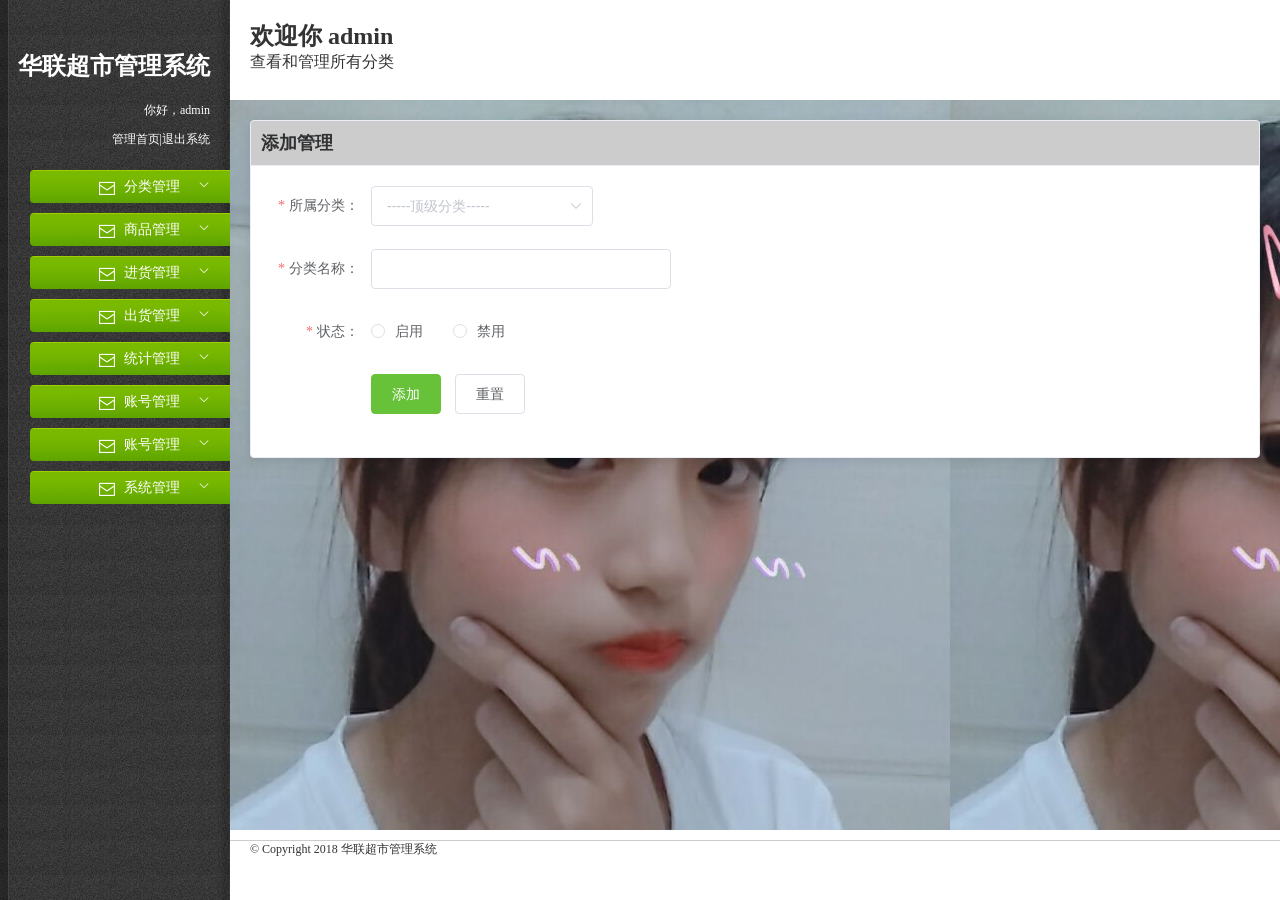
==== public/Addclass.html @ e54237f6 "完成了登录页面，首页页面，添加账户页面，表单的基本验证，用户列表页面，修改密码页面" ====
<!DOCTYPE html>
<html lang="en">

<head>
    <meta charset="UTF-8">
    <meta name="viewport" content="width=device-width, initial-scale=1.0">
    <meta http-equiv="X-UA-Compatible" content="ie=edge">
    <title>测试页面</title>
    <!-- 引入elementui.min.css -->
    <link rel="stylesheet" href="./libs/elementui/css/elementui.min.css">
    <!-- 引入login.css -->
    <link rel="stylesheet" href="./styles/index.css">

    <!-- 引入vue.min/js -->
    <script src="./libs/vue/vue.min.js"></script>
    <!-- 引入elementui.min.js -->
    <script src="./libs/elementui/js/elementui.min.js"></script>


</head>

<body>
    <div id="app">
        <!-- 整个页面的容器 -->
        <el-container>
            <el-aside width="230px">
                <!-- 左侧导航上部分文本 -->
                <div class="menu-top-text">

                    <h2>华联超市管理系统</h2>
                    <p>你好，admin</p>
                    <p><a href="#">管理首页</a>|<a href="#">退出系统</a></p>
                </div>
                <!-- 导航菜单 -->
                <el-menu :unique-opened="true">
                    <!-- 分类管理 -->
                    <el-submenu index="1">
                        <template slot="title"><i class="el-icon-message"></i>分类管理</template>
                        <el-menu-item-group>
                            <el-menu-item index="1-1">分类管理</el-menu-item>
                            <el-menu-item index="1-2">添加分类</el-menu-item>
                        </el-menu-item-group>
                    </el-submenu>
                    <!-- 商品管理 -->
                    <el-submenu index="2">
                        <template slot="title"><i class="el-icon-message"></i>商品管理</template>
                        <el-menu-item-group>
                            <el-menu-item index="2-1">商品管理</el-menu-item>
                            <el-menu-item index="2-2">添加商品</el-menu-item>
                        </el-menu-item-group>
                    </el-submenu>
                    <!-- 进货管理 -->
                    <el-submenu index="3">
                        <template slot="title"><i class="el-icon-message"></i>进货管理</template>
                        <el-menu-item-group>
                            <el-menu-item index="3-1">库存管理</el-menu-item>
                            <el-menu-item index="3-2">添加库存</el-menu-item>
                        </el-menu-item-group>
                    </el-submenu>
                    <!-- 出货管理 -->
                    <el-submenu index="4">
                        <template slot="title"><i class="el-icon-message"></i>出货管理</template>
                        <el-menu-item-group>
                            <el-menu-item index="4-1">销售列表</el-menu-item>
                            <el-menu-item index="4-2">商品出库</el-menu-item>
                            <el-menu-item index="4-3">商品退货</el-menu-item>
                        </el-menu-item-group>
                    </el-submenu>
                    <!-- 统计管理 -->
                    <el-submenu index="5">
                        <template slot="title"><i class="el-icon-message"></i>统计管理</template>
                        <el-menu-item-group>
                            <el-menu-item index="5-1">销售统计</el-menu-item>
                            <el-menu-item index="5-2">进货统计</el-menu-item>
                        </el-menu-item-group>
                    </el-submenu>
                    <!-- 账号管理 -->
                    <el-submenu index="6">
                        <template slot="title"><i class="el-icon-message"></i>账号管理</template>
                        <el-menu-item-group>
                            <el-menu-item index="6-1">添加账号</el-menu-item>
                            <el-menu-item index="6-2">账号列表</el-menu-item>
                            <el-menu-item index="6-3">密码修改</el-menu-item>
                        </el-menu-item-group>
                    </el-submenu>
                    <!-- 会员管理 -->
                    <el-submenu index="7">
                        <template slot="title"><i class="el-icon-message"></i>账号管理</template>
                        <el-menu-item-group>
                            <el-menu-item index="7-1">账号管理</el-menu-item>
                            <el-menu-item index="7-2">添加账号</el-menu-item>
                        </el-menu-item-group>
                    </el-submenu>
                    <!-- 系统信息 -->
                    <el-submenu index="8">
                        <template slot="title"><i class="el-icon-message"></i>系统管理</template>
                        <el-menu-item-group>
                            <el-menu-item index="8-1">系统信息</el-menu-item>
                            <el-menu-item index="8-1">系统配置</el-menu-item>
                            <el-menu-item index="8-1">权限管理</el-menu-item>
                            <el-menu-item index="8-1">添加管理组</el-menu-item>
                        </el-menu-item-group>
                    </el-submenu>
                </el-menu>

            </el-aside>
            <!-- 右侧内容容器 -->
            <el-container>
                <!-- 右侧头部 -->
                <el-header>
                    <h2>欢迎你 admin</h2>
                    <p>查看和管理所有分类</p>
                </el-header>
                <!-- 右侧主体 -->
                <el-main>
                    <el-card class="box-card">
                        <div slot="header" class="clearfix">
                            <span>添加管理</span>
                        </div>
                        <div class="text item">
                            <el-form :model="AddclassForm" :rules="rules" class="AddclassForm" ref="AddclassForm" label-width="100px" class="demo-AddclassForm">
                                <el-form-item label="所属分类：" prop="region">
                                    <el-select v-model="AddclassForm.region" placeholder="-----顶级分类-----">
                                        <el-option label="零食" value="零食"></el-option>
                                        <el-option label="饮品" value="饮品"></el-option>
                                    </el-select>
                                </el-form-item>
                                <el-form-item label="分类名称：" prop="name">
                                    <el-input v-model="AddclassForm.name"></el-input>
                                </el-form-item>
                                <el-form-item label="状态：" prop="resource">
                                    <el-radio-group v-model="AddclassForm.resource">
                                        <el-radio label="启用"></el-radio>
                                        <el-radio label="禁用"></el-radio>
                                    </el-radio-group>
                                </el-form-item>
                                <el-form-item>
                                    <el-button type="success" @click="submitForm('AddclassForm')">添加</el-button>
                                    <el-button @click="resetForm('AddclassForm')">重置</el-button>
                                </el-form-item>
                            </el-form>

                        </div>
                    </el-card>
                </el-main>
                <el-footer>&copy; Copyright 2018 华联超市管理系统</el-footer>
            </el-container>
        </el-container>
    </div>

    <script>
        //创建实例
        new Vue({
            el: '#app',
            data() {
                return {
                    AddclassForm: {
                        region: '',
                        name: '',
                        delivery: false,
                        resource: '',
                    },
                    rules: {
                        region: [{
                            required: true,
                            message: '请选择所属分类',
                            trigger: 'change'
                        }],
                        name: [{
                                required: true,
                                message: '请输入分类名称',
                                trigger: 'blur'
                            },
                            {
                                min: 3,
                                max: 5,
                                message: '长度在 3 到 5 个字符',
                                trigger: 'blur'
                            }
                        ],
                        resource: [{
                            required: true,
                            message: '请选启用或禁用',
                            trigger: 'change'
                        }],
                    }
                };
            },
            methods: {
                submitForm(formName) {
                    this.$refs[formName].validate((valid) => {
                        if (valid) {
                            alert('submit!');
                        } else {
                            console.log('error submit!!');
                            return false;
                        }
                    });
                },
                resetForm(formName) {
                    this.$refs[formName].resetFields();
                }
            }
        })
    </script>
</body>

</html>
---- public/libs/elementui/css/elementui.min.css ----
@charset "UTF-8";.el-input__suffix,.el-tree.is-dragging .el-tree-node__content *{pointer-events:none}.el-pagination--small .arrow.disabled,.el-table .hidden-columns,.el-table td.is-hidden>*,.el-table th.is-hidden>*,.el-table--hidden{visibility:hidden}@font-face{font-family:element-icons;src:url(../fonts/element-icons.woff) format("woff"),url(../fonts/element-icons.ttf) format("truetype");font-weight:400;font-style:normal}[class*=" el-icon-"],[class^=el-icon-]{font-family:element-icons!important;speak:none;font-style:normal;font-weight:400;font-variant:normal;text-transform:none;line-height:1;vertical-align:baseline;display:inline-block;-webkit-font-smoothing:antialiased;-moz-osx-font-smoothing:grayscale}.el-icon-info:before{content:"\e61a"}.el-icon-error:before{content:"\e62c"}.el-icon-success:before{content:"\e62d"}.el-icon-warning:before{content:"\e62e"}.el-icon-question:before{content:"\e634"}.el-icon-back:before{content:"\e606"}.el-icon-arrow-left:before{content:"\e600"}.el-icon-arrow-down:before{content:"\e603"}.el-icon-arrow-right:before{content:"\e604"}.el-icon-arrow-up:before{content:"\e605"}.el-icon-caret-left:before{content:"\e60a"}.el-icon-caret-bottom:before{content:"\e60b"}.el-icon-caret-top:before{content:"\e60c"}.el-icon-caret-right:before{content:"\e60e"}.el-icon-d-arrow-left:before{content:"\e610"}.el-icon-d-arrow-right:before{content:"\e613"}.el-icon-minus:before{content:"\e621"}.el-icon-plus:before{content:"\e62b"}.el-icon-remove:before{content:"\e635"}.el-icon-circle-plus:before{content:"\e601"}.el-icon-remove-outline:before{content:"\e63c"}.el-icon-circle-plus-outline:before{content:"\e602"}.el-icon-close:before{content:"\e60f"}.el-icon-check:before{content:"\e611"}.el-icon-circle-close:before{content:"\e607"}.el-icon-circle-check:before{content:"\e639"}.el-icon-circle-close-outline:before{content:"\e609"}.el-icon-circle-check-outline:before{content:"\e63e"}.el-icon-zoom-out:before{content:"\e645"}.el-icon-zoom-in:before{content:"\e641"}.el-icon-d-caret:before{content:"\e615"}.el-icon-sort:before{content:"\e640"}.el-icon-sort-down:before{content:"\e630"}.el-icon-sort-up:before{content:"\e631"}.el-icon-tickets:before{content:"\e63f"}.el-icon-document:before{content:"\e614"}.el-icon-goods:before{content:"\e618"}.el-icon-sold-out:before{content:"\e63b"}.el-icon-news:before{content:"\e625"}.el-icon-message:before{content:"\e61b"}.el-icon-date:before{content:"\e608"}.el-icon-printer:before{content:"\e62f"}.el-icon-time:before{content:"\e642"}.el-icon-bell:before{content:"\e622"}.el-icon-mobile-phone:before{content:"\e624"}.el-icon-service:before{content:"\e63a"}.el-icon-view:before{content:"\e643"}.el-icon-menu:before{content:"\e620"}.el-icon-more:before{content:"\e646"}.el-icon-more-outline:before{content:"\e626"}.el-icon-star-on:before{content:"\e637"}.el-icon-star-off:before{content:"\e63d"}.el-icon-location:before{content:"\e61d"}.el-icon-location-outline:before{content:"\e61f"}.el-icon-phone:before{content:"\e627"}.el-icon-phone-outline:before{content:"\e628"}.el-icon-picture:before{content:"\e629"}.el-icon-picture-outline:before{content:"\e62a"}.el-icon-delete:before{content:"\e612"}.el-icon-search:before{content:"\e619"}.el-icon-edit:before{content:"\e61c"}.el-icon-edit-outline:before{content:"\e616"}.el-icon-rank:before{content:"\e632"}.el-icon-refresh:before{content:"\e633"}.el-icon-share:before{content:"\e636"}.el-icon-setting:before{content:"\e638"}.el-icon-upload:before{content:"\e60d"}.el-icon-upload2:before{content:"\e644"}.el-icon-download:before{content:"\e617"}.el-icon-loading:before{content:"\e61e"}.el-icon-loading{-webkit-animation:rotating 2s linear infinite;animation:rotating 2s linear infinite}.el-icon--right{margin-left:5px}.el-icon--left{margin-right:5px}@-webkit-keyframes rotating{0%{-webkit-transform:rotateZ(0);transform:rotateZ(0)}100%{-webkit-transform:rotateZ(360deg);transform:rotateZ(360deg)}}@keyframes rotating{0%{-webkit-transform:rotateZ(0);transform:rotateZ(0)}100%{-webkit-transform:rotateZ(360deg);transform:rotateZ(360deg)}}.el-pagination{white-space:nowrap;padding:2px 5px;color:#303133;font-weight:700}.el-pagination::after,.el-pagination::before{display:table;content:""}.el-pagination::after{clear:both}.el-pagination button,.el-pagination span:not([class*=suffix]){display:inline-block;font-size:13px;min-width:35.5px;height:28px;line-height:28px;vertical-align:top;-webkit-box-sizing:border-box;box-sizing:border-box}.el-pager li,.el-pagination__editor{-webkit-box-sizing:border-box;text-align:center}.el-pagination .el-input__inner{text-align:center;-moz-appearance:textfield;line-height:normal}.el-pagination .el-input__suffix{right:0;-webkit-transform:scale(.8);transform:scale(.8)}.el-pagination .el-select .el-input{width:100px;margin:0 5px}.el-pagination .el-select .el-input .el-input__inner{padding-right:25px;border-radius:3px}.el-pagination button{border:none;padding:0 6px;background:0 0}.el-pagination button:focus{outline:0}.el-pagination button:hover{color:#409EFF}.el-pagination button:disabled{color:#c0c4cc;background-color:#fff;cursor:not-allowed}.el-pagination .btn-next,.el-pagination .btn-prev{background:center center no-repeat #fff;background-size:16px;cursor:pointer;margin:0;color:#303133}.el-pagination .btn-next .el-icon,.el-pagination .btn-prev .el-icon{display:block;font-size:12px;font-weight:700}.el-pagination .btn-prev{padding-right:12px}.el-pagination .btn-next{padding-left:12px}.el-pagination .el-pager li.disabled{color:#c0c4cc;cursor:not-allowed}.el-pager li,.el-pager li.btn-quicknext:hover,.el-pager li.btn-quickprev:hover{cursor:pointer}.el-pagination--small .btn-next,.el-pagination--small .btn-prev,.el-pagination--small .el-pager li,.el-pagination--small .el-pager li.btn-quicknext,.el-pagination--small .el-pager li.btn-quickprev,.el-pagination--small .el-pager li:last-child{border-color:transparent;font-size:12px;line-height:22px;height:22px;min-width:22px}.el-pagination--small .more::before,.el-pagination--small li.more::before{line-height:24px}.el-pagination--small button,.el-pagination--small span:not([class*=suffix]){height:22px;line-height:22px}.el-pagination--small .el-pagination__editor,.el-pagination--small .el-pagination__editor.el-input .el-input__inner{height:22px}.el-pagination__sizes{margin:0 10px 0 0;font-weight:400;color:#606266}.el-pagination__sizes .el-input .el-input__inner{font-size:13px;padding-left:8px}.el-pagination__sizes .el-input .el-input__inner:hover{border-color:#409EFF}.el-pagination__total{margin-right:10px;font-weight:400;color:#606266}.el-pagination__jump{margin-left:24px;font-weight:400;color:#606266}.el-pagination__jump .el-input__inner{padding:0 3px}.el-pagination__rightwrapper{float:right}.el-pagination__editor{line-height:18px;padding:0 2px;height:28px;margin:0 2px;box-sizing:border-box;border-radius:3px}.el-pager,.el-pagination.is-background .btn-next,.el-pagination.is-background .btn-prev{padding:0}.el-pagination__editor.el-input{width:50px}.el-pagination__editor.el-input .el-input__inner{height:28px}.el-pagination__editor .el-input__inner::-webkit-inner-spin-button,.el-pagination__editor .el-input__inner::-webkit-outer-spin-button{-webkit-appearance:none;margin:0}.el-pagination.is-background .btn-next,.el-pagination.is-background .btn-prev,.el-pagination.is-background .el-pager li{margin:0 5px;background-color:#f4f4f5;color:#606266;min-width:30px;border-radius:2px}.el-pagination.is-background .btn-next.disabled,.el-pagination.is-background .btn-next:disabled,.el-pagination.is-background .btn-prev.disabled,.el-pagination.is-background .btn-prev:disabled,.el-pagination.is-background .el-pager li.disabled{color:#c0c4cc}.el-pagination.is-background .el-pager li:not(.disabled):hover{color:#409EFF}.el-pagination.is-background .el-pager li:not(.disabled).active{background-color:#409EFF;color:#fff}.el-pagination.is-background.el-pagination--small .btn-next,.el-pagination.is-background.el-pagination--small .btn-prev,.el-pagination.is-background.el-pagination--small .el-pager li{margin:0 3px;min-width:22px}.el-pager,.el-pager li{vertical-align:top;margin:0;display:inline-block}.el-pager{-webkit-user-select:none;-moz-user-select:none;-ms-user-select:none;user-select:none;list-style:none;font-size:0}.el-radio,.el-table th{-webkit-user-select:none}.el-date-table,.el-radio,.el-table th{-moz-user-select:none;-ms-user-select:none}.el-pager .more::before{line-height:30px}.el-pager li{padding:0 4px;background:#fff;font-size:13px;min-width:35.5px;height:28px;line-height:28px;box-sizing:border-box}.el-menu--collapse .el-menu .el-submenu,.el-menu--popup{min-width:200px}.el-dialog,.el-dialog__footer{-webkit-box-sizing:border-box}.el-pager li.btn-quicknext,.el-pager li.btn-quickprev{line-height:28px;color:#303133}.el-pager li.btn-quicknext.disabled,.el-pager li.btn-quickprev.disabled{color:#c0c4cc}.el-pager li.active+li{border-left:0}.el-pager li:hover{color:#409EFF}.el-pager li.active{color:#409EFF;cursor:default}@-webkit-keyframes v-modal-in{0%{opacity:0}}@-webkit-keyframes v-modal-out{100%{opacity:0}}.el-dialog{position:relative;margin:0 auto 50px;background:#fff;border-radius:2px;-webkit-box-shadow:0 1px 3px rgba(0,0,0,.3);box-shadow:0 1px 3px rgba(0,0,0,.3);box-sizing:border-box;width:50%}.el-dialog.is-fullscreen{width:100%;margin-top:0;margin-bottom:0;height:100%;overflow:auto}.el-dialog__wrapper{position:fixed;top:0;right:0;bottom:0;left:0;overflow:auto;margin:0}.el-dialog__header{padding:20px 20px 10px}.el-dialog__headerbtn{position:absolute;top:20px;right:20px;padding:0;background:0 0;border:none;outline:0;cursor:pointer;font-size:16px}.el-dialog__headerbtn .el-dialog__close{color:#909399}.el-dialog__headerbtn:focus .el-dialog__close,.el-dialog__headerbtn:hover .el-dialog__close{color:#409EFF}.el-dialog__title{line-height:24px;font-size:18px;color:#303133}.el-dialog__body{padding:30px 20px;color:#606266;font-size:14px}.el-dialog__footer{padding:10px 20px 20px;text-align:right;box-sizing:border-box}.el-dialog--center{text-align:center}.el-dialog--center .el-dialog__body{text-align:initial;padding:25px 25px 30px}.el-dialog--center .el-dialog__footer{text-align:inherit}.dialog-fade-enter-active{-webkit-animation:dialog-fade-in .3s;animation:dialog-fade-in .3s}.dialog-fade-leave-active{-webkit-animation:dialog-fade-out .3s;animation:dialog-fade-out .3s}@-webkit-keyframes dialog-fade-in{0%{-webkit-transform:translate3d(0,-20px,0);transform:translate3d(0,-20px,0);opacity:0}100%{-webkit-transform:translate3d(0,0,0);transform:translate3d(0,0,0);opacity:1}}@keyframes dialog-fade-in{0%{-webkit-transform:translate3d(0,-20px,0);transform:translate3d(0,-20px,0);opacity:0}100%{-webkit-transform:translate3d(0,0,0);transform:translate3d(0,0,0);opacity:1}}@-webkit-keyframes dialog-fade-out{0%{-webkit-transform:translate3d(0,0,0);transform:translate3d(0,0,0);opacity:1}100%{-webkit-transform:translate3d(0,-20px,0);transform:translate3d(0,-20px,0);opacity:0}}@keyframes dialog-fade-out{0%{-webkit-transform:translate3d(0,0,0);transform:translate3d(0,0,0);opacity:1}100%{-webkit-transform:translate3d(0,-20px,0);transform:translate3d(0,-20px,0);opacity:0}}.el-autocomplete{position:relative;display:inline-block}.el-autocomplete-suggestion{margin:5px 0;-webkit-box-shadow:0 2px 12px 0 rgba(0,0,0,.1);box-shadow:0 2px 12px 0 rgba(0,0,0,.1);border-radius:4px}.el-dropdown-menu,.el-menu--collapse .el-submenu .el-menu{z-index:10;-webkit-box-shadow:0 2px 12px 0 rgba(0,0,0,.1)}.el-autocomplete-suggestion__wrap{max-height:280px;padding:10px 0;-webkit-box-sizing:border-box;box-sizing:border-box;overflow:auto;background-color:#fff;border:1px solid #e4e7ed;border-radius:4px}.el-autocomplete-suggestion__list{margin:0;padding:0}.el-autocomplete-suggestion li{padding:0 20px;margin:0;line-height:34px;cursor:pointer;color:#606266;font-size:14px;list-style:none;white-space:nowrap;overflow:hidden;text-overflow:ellipsis}.el-autocomplete-suggestion li.highlighted,.el-autocomplete-suggestion li:hover{background-color:#f5f7fa}.el-autocomplete-suggestion li.divider{margin-top:6px;border-top:1px solid #000}.el-autocomplete-suggestion li.divider:last-child{margin-bottom:-6px}.el-autocomplete-suggestion.is-loading li{text-align:center;height:100px;line-height:100px;font-size:20px;color:#999}.el-autocomplete-suggestion.is-loading li::after{display:inline-block;content:"";height:100%;vertical-align:middle}.el-autocomplete-suggestion.is-loading li:hover{background-color:#fff}.el-autocomplete-suggestion.is-loading .el-icon-loading{vertical-align:middle}.el-dropdown{display:inline-block;position:relative;color:#606266;font-size:14px}.el-dropdown .el-button-group{display:block}.el-dropdown .el-button-group .el-button{float:none}.el-dropdown .el-dropdown__caret-button{padding-left:5px;padding-right:5px;position:relative;border-left:none}.el-dropdown .el-dropdown__caret-button::before{content:'';position:absolute;display:block;width:1px;top:5px;bottom:5px;left:0;background:rgba(255,255,255,.5)}.el-dropdown .el-dropdown__caret-button:hover::before{top:0;bottom:0}.el-dropdown .el-dropdown__caret-button .el-dropdown__icon{padding-left:0}.el-dropdown__icon{font-size:12px;margin:0 3px}.el-dropdown .el-dropdown-selfdefine:focus:active,.el-dropdown .el-dropdown-selfdefine:focus:not(.focusing){outline-width:0}.el-dropdown-menu{position:absolute;top:0;left:0;padding:10px 0;margin:5px 0;background-color:#fff;border:1px solid #ebeef5;border-radius:4px;box-shadow:0 2px 12px 0 rgba(0,0,0,.1)}.el-dropdown-menu__item{list-style:none;line-height:36px;padding:0 20px;margin:0;font-size:14px;color:#606266;cursor:pointer;outline:0}.el-dropdown-menu__item:focus,.el-dropdown-menu__item:not(.is-disabled):hover{background-color:#ecf5ff;color:#66b1ff}.el-dropdown-menu__item--divided:before,.el-menu,.el-menu--horizontal>.el-menu-item:not(.is-disabled):focus,.el-menu--horizontal>.el-menu-item:not(.is-disabled):hover,.el-menu--horizontal>.el-submenu .el-submenu__title:hover{background-color:#fff}.el-dropdown-menu__item--divided{position:relative;margin-top:6px;border-top:1px solid #ebeef5}.el-dropdown-menu__item--divided:before{content:'';height:6px;display:block;margin:0 -20px}.el-menu::after,.el-menu::before,.el-radio__inner::after,.el-switch__core:after{content:""}.el-dropdown-menu__item.is-disabled{cursor:default;color:#bbb;pointer-events:none}.el-dropdown-menu--medium{padding:6px 0}.el-dropdown-menu--medium .el-dropdown-menu__item{line-height:30px;padding:0 17px;font-size:14px}.el-dropdown-menu--medium .el-dropdown-menu__item.el-dropdown-menu__item--divided{margin-top:6px}.el-dropdown-menu--medium .el-dropdown-menu__item.el-dropdown-menu__item--divided:before{height:6px;margin:0 -17px}.el-dropdown-menu--small{padding:6px 0}.el-dropdown-menu--small .el-dropdown-menu__item{line-height:27px;padding:0 15px;font-size:13px}.el-dropdown-menu--small .el-dropdown-menu__item.el-dropdown-menu__item--divided{margin-top:4px}.el-dropdown-menu--small .el-dropdown-menu__item.el-dropdown-menu__item--divided:before{height:4px;margin:0 -15px}.el-dropdown-menu--mini{padding:3px 0}.el-dropdown-menu--mini .el-dropdown-menu__item{line-height:24px;padding:0 10px;font-size:12px}.el-dropdown-menu--mini .el-dropdown-menu__item.el-dropdown-menu__item--divided{margin-top:3px}.el-dropdown-menu--mini .el-dropdown-menu__item.el-dropdown-menu__item--divided:before{height:3px;margin:0 -10px}.el-menu{border-right:solid 1px #e6e6e6;list-style:none;position:relative;margin:0;padding-left:0}.el-menu::after,.el-menu::before{display:table}.el-menu::after{clear:both}.el-menu.el-menu--horizontal{border-bottom:solid 1px #e6e6e6}.el-menu--horizontal{border-right:none}.el-menu--horizontal>.el-menu-item{float:left;height:60px;line-height:60px;margin:0;border-bottom:2px solid transparent;color:#909399}.el-menu--horizontal>.el-menu-item a,.el-menu--horizontal>.el-menu-item a:hover{color:inherit}.el-menu--horizontal>.el-submenu{float:left}.el-menu--horizontal>.el-submenu:focus,.el-menu--horizontal>.el-submenu:hover{outline:0}.el-menu--horizontal>.el-submenu:focus .el-submenu__title,.el-menu--horizontal>.el-submenu:hover .el-submenu__title{color:#303133}.el-menu--horizontal>.el-submenu.is-active .el-submenu__title{border-bottom:2px solid #409EFF;color:#303133}.el-menu--horizontal>.el-submenu .el-submenu__title{height:60px;line-height:60px;border-bottom:2px solid transparent;color:#909399}.el-menu--horizontal>.el-submenu .el-submenu__icon-arrow{position:static;vertical-align:middle;margin-left:8px;margin-top:-3px}.el-menu--horizontal .el-menu .el-menu-item,.el-menu--horizontal .el-menu .el-submenu__title{background-color:#fff;float:none;height:36px;line-height:36px;padding:0 10px;color:#909399}.el-menu--horizontal .el-menu .el-menu-item.is-active,.el-menu--horizontal .el-menu .el-submenu.is-active>.el-submenu__title{color:#303133}.el-menu--horizontal .el-menu-item:not(.is-disabled):focus,.el-menu--horizontal .el-menu-item:not(.is-disabled):hover{outline:0;color:#303133}.el-menu--horizontal>.el-menu-item.is-active{border-bottom:2px solid #409EFF;color:#303133}.el-menu--collapse{width:64px}.el-menu--collapse>.el-menu-item [class^=el-icon-],.el-menu--collapse>.el-submenu>.el-submenu__title [class^=el-icon-]{margin:0;vertical-align:middle;width:24px;text-align:center}.el-menu--collapse>.el-menu-item .el-submenu__icon-arrow,.el-menu--collapse>.el-submenu>.el-submenu__title .el-submenu__icon-arrow{display:none}.el-menu--collapse>.el-menu-item span,.el-menu--collapse>.el-submenu>.el-submenu__title span{height:0;width:0;overflow:hidden;visibility:hidden;display:inline-block}.el-menu--collapse>.el-menu-item.is-active i{color:inherit}.el-menu--collapse .el-submenu{position:relative}.el-menu--collapse .el-submenu .el-menu{position:absolute;margin-left:5px;top:0;left:100%;border:1px solid #e4e7ed;border-radius:2px;box-shadow:0 2px 12px 0 rgba(0,0,0,.1)}.el-menu-item,.el-submenu__title{height:56px;line-height:56px;position:relative;-webkit-box-sizing:border-box;white-space:nowrap;list-style:none}.el-menu--collapse .el-submenu.is-opened>.el-submenu__title .el-submenu__icon-arrow{-webkit-transform:none;transform:none}.el-menu--popup{z-index:100;border:none;padding:5px 0;border-radius:2px;-webkit-box-shadow:0 2px 12px 0 rgba(0,0,0,.1);box-shadow:0 2px 12px 0 rgba(0,0,0,.1)}.el-menu--popup-bottom-start{margin-top:5px}.el-menu--popup-right-start{margin-left:5px;margin-right:5px}.el-menu-item{font-size:14px;color:#303133;padding:0 20px;cursor:pointer;-webkit-transition:border-color .3s,background-color .3s,color .3s;transition:border-color .3s,background-color .3s,color .3s;box-sizing:border-box}.el-menu-item *{vertical-align:middle}.el-menu-item i{color:#909399}.el-menu-item:focus,.el-menu-item:hover{outline:0;background-color:#ecf5ff}.el-menu-item.is-disabled{opacity:.25;cursor:not-allowed;background:0 0!important}.el-menu-item [class^=el-icon-]{margin-right:5px;width:24px;text-align:center;font-size:18px;vertical-align:middle}.el-menu-item.is-active{color:#409EFF}.el-menu-item.is-active i{color:inherit}.el-submenu{list-style:none;margin:0;padding-left:0}.el-submenu__title{font-size:14px;color:#303133;padding:0 20px;cursor:pointer;-webkit-transition:border-color .3s,background-color .3s,color .3s;transition:border-color .3s,background-color .3s,color .3s;box-sizing:border-box}.el-submenu__title *{vertical-align:middle}.el-submenu__title i{color:#909399}.el-submenu__title:focus,.el-submenu__title:hover{outline:0;background-color:#ecf5ff}.el-submenu__title.is-disabled{opacity:.25;cursor:not-allowed;background:0 0!important}.el-submenu__title:hover{background-color:#ecf5ff}.el-submenu .el-menu{border:none}.el-submenu .el-menu-item{height:50px;line-height:50px;padding:0 45px;min-width:200px}.el-submenu__icon-arrow{position:absolute;top:50%;right:20px;margin-top:-7px;-webkit-transition:-webkit-transform .3s;transition:-webkit-transform .3s;transition:transform .3s;transition:transform .3s,-webkit-transform .3s;font-size:12px}.el-radio,.el-radio__inner,.el-radio__input{position:relative;display:inline-block}.el-submenu.is-active .el-submenu__title{border-bottom-color:#409EFF}.el-submenu.is-opened>.el-submenu__title .el-submenu__icon-arrow{-webkit-transform:rotateZ(180deg);transform:rotateZ(180deg)}.el-submenu.is-disabled .el-menu-item,.el-submenu.is-disabled .el-submenu__title{opacity:.25;cursor:not-allowed;background:0 0!important}.el-submenu [class^=el-icon-]{vertical-align:middle;margin-right:5px;width:24px;text-align:center;font-size:18px}.el-menu-item-group>ul{padding:0}.el-menu-item-group__title{padding:7px 0 7px 20px;line-height:normal;font-size:12px;color:#909399}.el-radio,.el-radio--medium.is-bordered .el-radio__label{font-size:14px}.horizontal-collapse-transition .el-submenu__title .el-submenu__icon-arrow{-webkit-transition:.2s;transition:.2s;opacity:0}.el-radio{color:#606266;font-weight:500;line-height:1;cursor:pointer;white-space:nowrap;outline:0}.el-radio.is-bordered{padding:12px 20px 0 10px;border-radius:4px;border:1px solid #dcdfe6;-webkit-box-sizing:border-box;box-sizing:border-box;height:40px}.el-radio.is-bordered.is-checked{border-color:#409EFF}.el-radio.is-bordered.is-disabled{cursor:not-allowed;border-color:#ebeef5}.el-radio__input.is-disabled .el-radio__inner,.el-radio__input.is-disabled.is-checked .el-radio__inner{background-color:#f5f7fa;border-color:#e4e7ed}.el-radio.is-bordered+.el-radio.is-bordered{margin-left:10px}.el-radio--medium.is-bordered{padding:10px 20px 0 10px;border-radius:4px;height:36px}.el-radio--mini.is-bordered .el-radio__label,.el-radio--small.is-bordered .el-radio__label{font-size:12px}.el-radio--medium.is-bordered .el-radio__inner{height:14px;width:14px}.el-radio--small.is-bordered{padding:8px 15px 0 10px;border-radius:3px;height:32px}.el-radio--small.is-bordered .el-radio__inner{height:12px;width:12px}.el-radio--mini.is-bordered{padding:6px 15px 0 10px;border-radius:3px;height:28px}.el-radio--mini.is-bordered .el-radio__inner{height:12px;width:12px}.el-radio+.el-radio{margin-left:30px}.el-radio__input{white-space:nowrap;cursor:pointer;outline:0;line-height:1;vertical-align:middle}.el-radio__input.is-disabled .el-radio__inner{cursor:not-allowed}.el-radio__input.is-disabled .el-radio__inner::after{cursor:not-allowed;background-color:#f5f7fa}.el-radio__input.is-disabled .el-radio__inner+.el-radio__label{cursor:not-allowed}.el-radio__input.is-disabled.is-checked .el-radio__inner::after{background-color:#c0c4cc}.el-radio__input.is-disabled+span.el-radio__label{color:#c0c4cc;cursor:not-allowed}.el-radio__input.is-checked .el-radio__inner{border-color:#409EFF;background:#409EFF}.el-radio__input.is-checked .el-radio__inner::after{-webkit-transform:translate(-50%,-50%) scale(1);transform:translate(-50%,-50%) scale(1)}.el-radio__input.is-checked+.el-radio__label{color:#409EFF}.el-radio__input.is-focus .el-radio__inner{border-color:#409EFF}.el-radio__inner{border:1px solid #dcdfe6;border-radius:100%;width:14px;height:14px;background-color:#fff;cursor:pointer;-webkit-box-sizing:border-box;box-sizing:border-box}.el-radio-button__inner,.el-switch__core{-webkit-box-sizing:border-box;vertical-align:middle}.el-radio__inner:hover{border-color:#409EFF}.el-radio__inner::after{width:4px;height:4px;border-radius:100%;background-color:#fff;position:absolute;left:50%;top:50%;-webkit-transform:translate(-50%,-50%) scale(0);transform:translate(-50%,-50%) scale(0);-webkit-transition:-webkit-transform .15s ease-in;transition:-webkit-transform .15s ease-in;transition:transform .15s ease-in;transition:transform .15s ease-in,-webkit-transform .15s ease-in}.el-radio__original{opacity:0;outline:0;position:absolute;z-index:-1;top:0;left:0;right:0;bottom:0;margin:0}.el-radio-button,.el-radio-button__inner{display:inline-block;position:relative;outline:0}.el-radio:focus:not(.is-focus):not(:active):not(.is-disabled) .el-radio__inner{-webkit-box-shadow:0 0 2px 2px #409EFF;box-shadow:0 0 2px 2px #409EFF}.el-radio__label{font-size:14px;padding-left:10px}.el-radio-group{display:inline-block;line-height:1;vertical-align:middle;font-size:0}.el-radio-button__inner{line-height:1;white-space:nowrap;background:#fff;border:1px solid #dcdfe6;font-weight:500;border-left:0;color:#606266;-webkit-appearance:none;text-align:center;box-sizing:border-box;margin:0;cursor:pointer;-webkit-transition:all .3s cubic-bezier(.645,.045,.355,1);transition:all .3s cubic-bezier(.645,.045,.355,1);padding:12px 20px;font-size:14px;border-radius:0}.el-radio-button__inner.is-round{padding:12px 20px}.el-radio-button__inner:hover{color:#409EFF}.el-radio-button__inner [class*=el-icon-]{line-height:.9}.el-radio-button__inner [class*=el-icon-]+span{margin-left:5px}.el-radio-button:first-child .el-radio-button__inner{border-left:1px solid #dcdfe6;border-radius:4px 0 0 4px;-webkit-box-shadow:none!important;box-shadow:none!important}.el-radio-button__orig-radio{opacity:0;outline:0;position:absolute;z-index:-1}.el-radio-button__orig-radio:checked+.el-radio-button__inner{color:#fff;background-color:#409EFF;border-color:#409EFF;-webkit-box-shadow:-1px 0 0 0 #409EFF;box-shadow:-1px 0 0 0 #409EFF}.el-radio-button__orig-radio:disabled+.el-radio-button__inner{color:#c0c4cc;cursor:not-allowed;background-image:none;background-color:#fff;border-color:#ebeef5;-webkit-box-shadow:none;box-shadow:none}.el-radio-button__orig-radio:disabled:checked+.el-radio-button__inner{background-color:#f2f6fc}.el-radio-button:last-child .el-radio-button__inner{border-radius:0 4px 4px 0}.el-popover,.el-radio-button:first-child:last-child .el-radio-button__inner{border-radius:4px}.el-radio-button--medium .el-radio-button__inner{padding:10px 20px;font-size:14px;border-radius:0}.el-radio-button--medium .el-radio-button__inner.is-round{padding:10px 20px}.el-radio-button--small .el-radio-button__inner{padding:9px 15px;font-size:12px;border-radius:0}.el-radio-button--small .el-radio-button__inner.is-round{padding:9px 15px}.el-radio-button--mini .el-radio-button__inner{padding:7px 15px;font-size:12px;border-radius:0}.el-radio-button--mini .el-radio-button__inner.is-round{padding:7px 15px}.el-radio-button:focus:not(.is-focus):not(:active):not(.is-disabled){-webkit-box-shadow:0 0 2px 2px #409EFF;box-shadow:0 0 2px 2px #409EFF}.el-switch{display:-webkit-inline-box;display:-ms-inline-flexbox;display:inline-flex;-webkit-box-align:center;-ms-flex-align:center;align-items:center;position:relative;font-size:14px;line-height:20px;height:20px;vertical-align:middle}.el-switch__core,.el-switch__label{display:inline-block;cursor:pointer}.el-switch.is-disabled .el-switch__core,.el-switch.is-disabled .el-switch__label{cursor:not-allowed}.el-switch__label{-webkit-transition:.2s;transition:.2s;height:20px;font-size:14px;font-weight:500;vertical-align:middle;color:#303133}.el-switch__label.is-active{color:#409EFF}.el-switch__label--left{margin-right:10px}.el-switch__label--right{margin-left:10px}.el-switch__label *{line-height:1;font-size:14px;display:inline-block}.el-switch__input{position:absolute;width:0;height:0;opacity:0;margin:0}.el-switch__input:focus~.el-switch__core{outline:#409EFF solid 1px}.el-message__closeBtn:focus,.el-message__content:focus,.el-popover:focus,.el-popover:focus:active,.el-popover__reference:focus:hover,.el-popover__reference:focus:not(.focusing),.el-rate:active,.el-rate:focus,.el-tooltip:focus:hover,.el-tooltip:focus:not(.focusing),.el-upload-list__item.is-success:active,.el-upload-list__item.is-success:not(.focusing):focus{outline-width:0}.el-switch__core{margin:0;position:relative;width:40px;height:20px;border:1px solid #dcdfe6;outline:0;border-radius:10px;box-sizing:border-box;background:#dcdfe6;-webkit-transition:border-color .3s,background-color .3s;transition:border-color .3s,background-color .3s}.el-switch__core:after{position:absolute;top:1px;left:1px;border-radius:100%;-webkit-transition:all .3s;transition:all .3s;width:16px;height:16px;background-color:#fff}.el-switch.is-checked .el-switch__core{border-color:#409EFF;background-color:#409EFF}.el-switch.is-checked .el-switch__core::after{left:100%;margin-left:-17px}.el-switch.is-disabled{opacity:.6}.el-switch--wide .el-switch__label.el-switch__label--left span{left:10px}.el-switch--wide .el-switch__label.el-switch__label--right span{right:10px}.el-switch .label-fade-enter,.el-switch .label-fade-leave-active{opacity:0}.el-select-dropdown{position:absolute;z-index:1001;border:1px solid #e4e7ed;border-radius:4px;background-color:#fff;-webkit-box-shadow:0 2px 12px 0 rgba(0,0,0,.1);box-shadow:0 2px 12px 0 rgba(0,0,0,.1);-webkit-box-sizing:border-box;box-sizing:border-box;margin:5px 0}.el-select-dropdown.is-multiple .el-select-dropdown__item.selected{color:#409EFF;background-color:#fff}.el-select-dropdown.is-multiple .el-select-dropdown__item.selected.hover{background-color:#f5f7fa}.el-select-dropdown.is-multiple .el-select-dropdown__item.selected::after{position:absolute;right:20px;font-family:element-icons;content:"\E611";font-size:12px;font-weight:700;-webkit-font-smoothing:antialiased;-moz-osx-font-smoothing:grayscale}.el-select-dropdown .el-scrollbar.is-empty .el-select-dropdown__list{padding:0}.el-select-dropdown__empty{padding:10px 0;margin:0;text-align:center;color:#999;font-size:14px}.el-select-dropdown__wrap{max-height:274px}.el-select-dropdown__list{list-style:none;padding:6px 0;margin:0;-webkit-box-sizing:border-box;box-sizing:border-box}.el-select-dropdown__item{font-size:14px;padding:0 20px;position:relative;white-space:nowrap;overflow:hidden;text-overflow:ellipsis;color:#606266;height:34px;line-height:34px;-webkit-box-sizing:border-box;box-sizing:border-box;cursor:pointer}.el-select-dropdown__item.is-disabled{color:#c0c4cc;cursor:not-allowed}.el-select-dropdown__item.is-disabled:hover{background-color:#fff}.el-select-dropdown__item.hover,.el-select-dropdown__item:hover{background-color:#f5f7fa}.el-select-dropdown__item.selected{color:#409EFF;font-weight:700}.el-select-group{margin:0;padding:0}.el-select-group__wrap{position:relative;list-style:none;margin:0;padding:0}.el-select-group__wrap:not(:last-of-type){padding-bottom:24px}.el-select-group__wrap:not(:last-of-type)::after{content:'';position:absolute;display:block;left:20px;right:20px;bottom:12px;height:1px;background:#e4e7ed}.el-select-group__title{padding-left:20px;font-size:12px;color:#909399;line-height:30px}.el-select-group .el-select-dropdown__item{padding-left:20px}.el-select{display:inline-block;position:relative}.el-select:hover .el-input__inner{border-color:#c0c4cc}.el-select .el-input__inner{cursor:pointer;padding-right:35px}.el-select .el-input__inner:focus{border-color:#409EFF}.el-select .el-input .el-select__caret{color:#c0c4cc;font-size:14px;-webkit-transition:-webkit-transform .3s;transition:-webkit-transform .3s;transition:transform .3s;transition:transform .3s,-webkit-transform .3s;-webkit-transform:rotateZ(180deg);transform:rotateZ(180deg);cursor:pointer}.el-select .el-input .el-select__caret.is-reverse{-webkit-transform:rotateZ(0);transform:rotateZ(0)}.el-select .el-input .el-select__caret.is-show-close{font-size:14px;text-align:center;-webkit-transform:rotateZ(180deg);transform:rotateZ(180deg);border-radius:100%;color:#c0c4cc;-webkit-transition:color .2s cubic-bezier(.645,.045,.355,1);transition:color .2s cubic-bezier(.645,.045,.355,1)}.el-select .el-input .el-select__caret.is-show-close:hover{color:#909399}.el-select .el-input.is-disabled .el-input__inner{cursor:not-allowed}.el-select .el-input.is-disabled .el-input__inner:hover{border-color:#e4e7ed}.el-select .el-input.is-focus .el-input__inner{border-color:#409EFF}.el-select>.el-input{display:block}.el-select__input{border:none;outline:0;padding:0;margin-left:15px;color:#666;font-size:14px;-webkit-appearance:none;-moz-appearance:none;appearance:none;height:28px;background-color:transparent}.el-select__input.is-mini{height:14px}.el-select__close{cursor:pointer;position:absolute;top:8px;z-index:1000;right:25px;color:#c0c4cc;line-height:18px;font-size:14px}.el-select__close:hover{color:#909399}.el-select__tags{position:absolute;line-height:normal;white-space:normal;z-index:1;top:50%;-webkit-transform:translateY(-50%);transform:translateY(-50%);display:-webkit-box;display:-ms-flexbox;display:flex;-webkit-box-align:center;-ms-flex-align:center;align-items:center;-ms-flex-wrap:wrap;flex-wrap:wrap}.el-select .el-tag__close{margin-top:-2px}.el-select .el-tag{-webkit-box-sizing:border-box;box-sizing:border-box;border-color:transparent;margin:2px 0 2px 6px;background-color:#f0f2f5}.el-select .el-tag__close.el-icon-close{background-color:#c0c4cc;right:-7px;top:0;color:#fff}.el-select .el-tag__close.el-icon-close:hover{background-color:#909399}.el-table,.el-table__expanded-cell{background-color:#fff}.el-select .el-tag__close.el-icon-close::before{display:block;-webkit-transform:translate(0,.5px);transform:translate(0,.5px)}.el-table{position:relative;overflow:hidden;-webkit-box-sizing:border-box;box-sizing:border-box;-webkit-box-flex:1;-ms-flex:1;flex:1;width:100%;max-width:100%;font-size:14px;color:#606266}.el-table--mini,.el-table--small,.el-table__expand-icon{font-size:12px}.el-table__empty-block{min-height:60px;text-align:center;width:100%;height:100%;display:-webkit-box;display:-ms-flexbox;display:flex;-webkit-box-pack:center;-ms-flex-pack:center;justify-content:center;-webkit-box-align:center;-ms-flex-align:center;align-items:center}.el-table__empty-text{width:50%;color:#909399}.el-table__expand-column .cell{padding:0;text-align:center}.el-table__expand-icon{position:relative;cursor:pointer;color:#666;-webkit-transition:-webkit-transform .2s ease-in-out;transition:-webkit-transform .2s ease-in-out;transition:transform .2s ease-in-out;transition:transform .2s ease-in-out,-webkit-transform .2s ease-in-out;height:20px}.el-table__expand-icon--expanded{-webkit-transform:rotate(90deg);transform:rotate(90deg)}.el-table__expand-icon>.el-icon{position:absolute;left:50%;top:50%;margin-left:-5px;margin-top:-5px}.el-table__expanded-cell[class*=cell]{padding:20px 50px}.el-table__expanded-cell:hover{background-color:transparent!important}.el-table--fit{border-right:0;border-bottom:0}.el-table--fit td.gutter,.el-table--fit th.gutter{border-right-width:1px}.el-table--scrollable-x .el-table__body-wrapper{overflow-x:auto}.el-table--scrollable-y .el-table__body-wrapper{overflow-y:auto}.el-table thead{color:#909399;font-weight:500}.el-table thead.is-group th{background:#f5f7fa}.el-table th,.el-table tr{background-color:#fff}.el-table td,.el-table th{padding:12px 0;min-width:0;-webkit-box-sizing:border-box;box-sizing:border-box;text-overflow:ellipsis;vertical-align:middle;position:relative}.el-table th div,.el-table th>.cell{-webkit-box-sizing:border-box;display:inline-block}.el-table td.is-center,.el-table th.is-center{text-align:center}.el-table td.is-left,.el-table th.is-left{text-align:left}.el-table td.is-right,.el-table th.is-right{text-align:right}.el-table td.gutter,.el-table th.gutter{width:15px;border-right-width:0;border-bottom-width:0;padding:0}.el-table--medium td,.el-table--medium th{padding:10px 0}.el-table--small td,.el-table--small th{padding:8px 0}.el-table--mini td,.el-table--mini th{padding:6px 0}.el-table .cell,.el-table th div{padding-right:10px;overflow:hidden;text-overflow:ellipsis}.el-table .cell,.el-table th div,.el-table--border td:first-child .cell,.el-table--border th:first-child .cell{padding-left:10px}.el-table tr input[type=checkbox]{margin:0}.el-table td,.el-table th.is-leaf{border-bottom:1px solid #ebeef5}.el-table th.is-sortable{cursor:pointer}.el-table th{white-space:nowrap;overflow:hidden;user-select:none;text-align:left}.el-table th div{line-height:40px;box-sizing:border-box;white-space:nowrap}.el-table th>.cell{position:relative;word-wrap:normal;text-overflow:ellipsis;vertical-align:middle;width:100%;box-sizing:border-box}.el-table th>.cell.highlight{color:#409EFF}.el-table th.required>div::before{display:inline-block;content:"";width:8px;height:8px;border-radius:50%;background:#ff4d51;margin-right:5px;vertical-align:middle}.el-table td div{-webkit-box-sizing:border-box;box-sizing:border-box}.el-table td.gutter{width:0}.el-table .cell{-webkit-box-sizing:border-box;box-sizing:border-box;white-space:normal;word-break:break-all;line-height:23px}.el-table .cell.el-tooltip{white-space:nowrap;min-width:50px}.el-table--border,.el-table--group{border:1px solid #ebeef5}.el-table--border::after,.el-table--group::after,.el-table::before{content:'';position:absolute;background-color:#ebeef5;z-index:1}.el-table--border::after,.el-table--group::after{top:0;right:0;width:1px;height:100%}.el-table::before{left:0;bottom:0;width:100%;height:1px}.el-table--border{border-right:none;border-bottom:none}.el-table--border.el-loading-parent--relative{border-color:transparent}.el-table--border td,.el-table--border th,.el-table__body-wrapper .el-table--border.is-scrolling-left~.el-table__fixed{border-right:1px solid #ebeef5}.el-table--border th.gutter:last-of-type{border-bottom:1px solid #ebeef5;border-bottom-width:1px}.el-table--border th,.el-table__fixed-right-patch{border-bottom:1px solid #ebeef5}.el-table__fixed,.el-table__fixed-right{position:absolute;top:0;left:0;overflow-x:hidden;overflow-y:hidden;-webkit-box-shadow:0 0 10px rgba(0,0,0,.12);box-shadow:0 0 10px rgba(0,0,0,.12)}.el-table__fixed-right::before,.el-table__fixed::before{content:'';position:absolute;left:0;bottom:0;width:100%;height:1px;background-color:#ebeef5;z-index:4}.el-table__fixed-right-patch{position:absolute;top:-1px;right:0;background-color:#fff}.el-table__fixed-right{top:0;left:auto;right:0}.el-table__fixed-right .el-table__fixed-body-wrapper,.el-table__fixed-right .el-table__fixed-footer-wrapper,.el-table__fixed-right .el-table__fixed-header-wrapper{left:auto;right:0}.el-table__fixed-header-wrapper{position:absolute;left:0;top:0;z-index:3}.el-table__fixed-footer-wrapper{position:absolute;left:0;bottom:0;z-index:3}.el-table__fixed-footer-wrapper tbody td{border-top:1px solid #ebeef5;background-color:#f5f7fa;color:#606266}.el-table__fixed-body-wrapper{position:absolute;left:0;top:37px;overflow:hidden;z-index:3}.el-table__body-wrapper,.el-table__footer-wrapper,.el-table__header-wrapper{width:100%}.el-table__footer-wrapper{margin-top:-1px}.el-table__footer-wrapper td{border-top:1px solid #ebeef5}.el-table__body,.el-table__footer,.el-table__header{table-layout:fixed;border-collapse:separate}.el-table__footer-wrapper,.el-table__header-wrapper{overflow:hidden}.el-table__footer-wrapper tbody td,.el-table__header-wrapper tbody td{background-color:#f5f7fa;color:#606266}.el-table__body-wrapper{overflow:hidden;position:relative}.el-table__body-wrapper.is-scrolling-left~.el-table__fixed,.el-table__body-wrapper.is-scrolling-none~.el-table__fixed,.el-table__body-wrapper.is-scrolling-none~.el-table__fixed-right,.el-table__body-wrapper.is-scrolling-right~.el-table__fixed-right{-webkit-box-shadow:none;box-shadow:none}.el-picker-panel,.el-table-filter{-webkit-box-shadow:0 2px 12px 0 rgba(0,0,0,.1)}.el-table__body-wrapper .el-table--border.is-scrolling-right~.el-table__fixed-right{border-left:1px solid #ebeef5}.el-table .caret-wrapper{display:-webkit-inline-box;display:-ms-inline-flexbox;display:inline-flex;-webkit-box-orient:vertical;-webkit-box-direction:normal;-ms-flex-direction:column;flex-direction:column;-webkit-box-align:center;-ms-flex-align:center;align-items:center;height:34px;width:24px;vertical-align:middle;cursor:pointer;overflow:initial;position:relative}.el-table .sort-caret{width:0;height:0;border:5px solid transparent;position:absolute;left:7px}.el-table .sort-caret.ascending{border-bottom-color:#c0c4cc;top:5px}.el-table .sort-caret.descending{border-top-color:#c0c4cc;bottom:7px}.el-table .ascending .sort-caret.ascending{border-bottom-color:#409EFF}.el-table .descending .sort-caret.descending{border-top-color:#409EFF}.el-table .hidden-columns{position:absolute;z-index:-1}.el-table--striped .el-table__body tr.el-table__row--striped td{background:#FAFAFA}.el-table--striped .el-table__body tr.el-table__row--striped.current-row td,.el-table__body tr.current-row>td,.el-table__body tr.hover-row.current-row>td,.el-table__body tr.hover-row.el-table__row--striped.current-row>td,.el-table__body tr.hover-row.el-table__row--striped>td,.el-table__body tr.hover-row>td{background-color:#ecf5ff}.el-table__column-resize-proxy{position:absolute;left:200px;top:0;bottom:0;width:0;border-left:1px solid #ebeef5;z-index:10}.el-table__column-filter-trigger{display:inline-block;line-height:34px;cursor:pointer}.el-table__column-filter-trigger i{color:#909399;font-size:12px;-webkit-transform:scale(.75);transform:scale(.75)}.el-table--enable-row-transition .el-table__body td{-webkit-transition:background-color .25s ease;transition:background-color .25s ease}.el-table--enable-row-hover .el-table__body tr:hover>td{background-color:#f5f7fa}.el-table--fluid-height .el-table__fixed,.el-table--fluid-height .el-table__fixed-right{bottom:0;overflow:hidden}.el-table-column--selection .cell{padding-left:14px;padding-right:14px}.el-table-filter{border:1px solid #ebeef5;border-radius:2px;background-color:#fff;box-shadow:0 2px 12px 0 rgba(0,0,0,.1);-webkit-box-sizing:border-box;box-sizing:border-box;margin:2px 0}.el-table-filter__list{padding:5px 0;margin:0;list-style:none;min-width:100px}.el-table-filter__list-item{line-height:36px;padding:0 10px;cursor:pointer;font-size:14px}.el-table-filter__list-item:hover{background-color:#ecf5ff;color:#66b1ff}.el-table-filter__list-item.is-active{background-color:#409EFF;color:#fff}.el-table-filter__content{min-width:100px}.el-table-filter__bottom{border-top:1px solid #ebeef5;padding:8px}.el-table-filter__bottom button{background:0 0;border:none;color:#606266;cursor:pointer;font-size:13px;padding:0 3px}.el-date-table td.in-range div,.el-date-table td.in-range div:hover,.el-date-table.is-week-mode .el-date-table__row.current div,.el-date-table.is-week-mode .el-date-table__row:hover div{background-color:#f2f6fc}.el-table-filter__bottom button:hover{color:#409EFF}.el-table-filter__bottom button:focus{outline:0}.el-table-filter__bottom button.is-disabled{color:#c0c4cc;cursor:not-allowed}.el-table-filter__wrap{max-height:280px}.el-table-filter__checkbox-group{padding:10px}.el-table-filter__checkbox-group label.el-checkbox{display:block;margin-right:5px;margin-bottom:8px;margin-left:5px}.el-table-filter__checkbox-group .el-checkbox:last-child{margin-bottom:0}.el-date-table{font-size:12px;-webkit-user-select:none;user-select:none}.el-slider__button-wrapper,.el-time-panel{-moz-user-select:none;-ms-user-select:none}.el-date-table.is-week-mode .el-date-table__row:hover td.available:hover{color:#606266}.el-date-table.is-week-mode .el-date-table__row:hover td:first-child div{margin-left:5px;border-top-left-radius:15px;border-bottom-left-radius:15px}.el-date-table.is-week-mode .el-date-table__row:hover td:last-child div{margin-right:5px;border-top-right-radius:15px;border-bottom-right-radius:15px}.el-date-table td{width:32px;height:30px;padding:4px 0;-webkit-box-sizing:border-box;box-sizing:border-box;text-align:center;cursor:pointer;position:relative}.el-date-table td div{height:30px;padding:3px 0;-webkit-box-sizing:border-box;box-sizing:border-box}.el-date-table td span{width:24px;height:24px;display:block;margin:0 auto;line-height:24px;position:absolute;left:50%;-webkit-transform:translateX(-50%);transform:translateX(-50%);border-radius:50%}.el-month-table td .cell,.el-year-table td .cell{width:48px;height:32px;display:block;line-height:32px}.el-date-table td.next-month,.el-date-table td.prev-month{color:#c0c4cc}.el-date-table td.today{position:relative}.el-date-table td.today span{color:#409EFF;font-weight:700}.el-date-table td.today.end-date span,.el-date-table td.today.start-date span{color:#fff}.el-date-table td.available:hover{color:#409EFF}.el-date-table td.current:not(.disabled) span{color:#fff;background-color:#409EFF}.el-date-table td.end-date div,.el-date-table td.start-date div{color:#fff}.el-date-table td.end-date span,.el-date-table td.start-date span{background-color:#409EFF}.el-date-table td.start-date div{margin-left:5px;border-top-left-radius:15px;border-bottom-left-radius:15px}.el-date-table td.end-date div{margin-right:5px;border-top-right-radius:15px;border-bottom-right-radius:15px}.el-date-table td.disabled div{background-color:#f5f7fa;opacity:1;cursor:not-allowed;color:#c0c4cc}.el-date-table td.selected div{margin-left:5px;margin-right:5px;background-color:#f2f6fc;border-radius:15px}.el-date-table td.selected div:hover{background-color:#f2f6fc}.el-date-table td.selected span{background-color:#409EFF;color:#fff;border-radius:15px}.el-date-table td.week{font-size:80%;color:#606266}.el-month-table,.el-year-table{font-size:12px;border-collapse:collapse}.el-date-table th{padding:5px;color:#606266;font-weight:400;border-bottom:solid 1px #ebeef5}.el-month-table{margin:-1px}.el-month-table td{text-align:center;padding:20px 3px;cursor:pointer}.el-month-table td.disabled .cell{background-color:#f5f7fa;cursor:not-allowed;color:#c0c4cc}.el-month-table td.disabled .cell:hover{color:#c0c4cc}.el-month-table td .cell{color:#606266;margin:0 auto}.el-month-table td .cell:hover,.el-month-table td.current:not(.disabled) .cell{color:#409EFF}.el-year-table{margin:-1px}.el-year-table .el-icon{color:#303133}.el-year-table td{text-align:center;padding:20px 3px;cursor:pointer}.el-year-table td.disabled .cell{background-color:#f5f7fa;cursor:not-allowed;color:#c0c4cc}.el-year-table td.disabled .cell:hover{color:#c0c4cc}.el-year-table td .cell{color:#606266;margin:0 auto}.el-year-table td .cell:hover,.el-year-table td.current:not(.disabled) .cell{color:#409EFF}.el-date-range-picker{width:646px}.el-date-range-picker.has-sidebar{width:756px}.el-date-range-picker table{table-layout:fixed;width:100%}.el-date-range-picker .el-picker-panel__body{min-width:513px}.el-date-range-picker .el-picker-panel__content{margin:0}.el-date-range-picker__header{position:relative;text-align:center;height:28px}.el-date-range-picker__header [class*=arrow-left]{float:left}.el-date-range-picker__header [class*=arrow-right]{float:right}.el-date-range-picker__header div{font-size:16px;font-weight:500;margin-right:50px}.el-date-range-picker__content{float:left;width:50%;-webkit-box-sizing:border-box;box-sizing:border-box;margin:0;padding:16px}.el-date-range-picker__content.is-left{border-right:1px solid #e4e4e4}.el-date-range-picker__content.is-right .el-date-range-picker__header div{margin-left:50px;margin-right:50px}.el-date-range-picker__editors-wrap{-webkit-box-sizing:border-box;box-sizing:border-box;display:table-cell}.el-date-range-picker__editors-wrap.is-right{text-align:right}.el-date-range-picker__time-header{position:relative;border-bottom:1px solid #e4e4e4;font-size:12px;padding:8px 5px 5px;display:table;width:100%;-webkit-box-sizing:border-box;box-sizing:border-box}.el-date-range-picker__time-header>.el-icon-arrow-right{font-size:20px;vertical-align:middle;display:table-cell;color:#303133}.el-date-range-picker__time-picker-wrap{position:relative;display:table-cell;padding:0 5px}.el-date-range-picker__time-picker-wrap .el-picker-panel{position:absolute;top:13px;right:0;z-index:1;background:#fff}.el-date-picker{width:322px}.el-date-picker.has-sidebar.has-time{width:434px}.el-date-picker.has-sidebar{width:438px}.el-date-picker.has-time .el-picker-panel__body-wrapper{position:relative}.el-date-picker .el-picker-panel__content{width:292px}.el-date-picker table{table-layout:fixed;width:100%}.el-date-picker__editor-wrap{position:relative;display:table-cell;padding:0 5px}.el-date-picker__time-header{position:relative;border-bottom:1px solid #e4e4e4;font-size:12px;padding:8px 5px 5px;display:table;width:100%;-webkit-box-sizing:border-box;box-sizing:border-box}.el-date-picker__header{margin:12px;text-align:center}.el-date-picker__header--bordered{margin-bottom:0;padding-bottom:12px;border-bottom:solid 1px #ebeef5}.el-date-picker__header--bordered+.el-picker-panel__content{margin-top:0}.el-date-picker__header-label{font-size:16px;font-weight:500;padding:0 5px;line-height:22px;text-align:center;cursor:pointer;color:#606266}.el-date-picker__header-label.active,.el-date-picker__header-label:hover{color:#409EFF}.el-date-picker__prev-btn{float:left}.el-date-picker__next-btn{float:right}.el-date-picker__time-wrap{padding:10px;text-align:center}.el-date-picker__time-label{float:left;cursor:pointer;line-height:30px;margin-left:10px}.time-select{margin:5px 0;min-width:0}.time-select .el-picker-panel__content{max-height:200px;margin:0}.time-select-item{padding:8px 10px;font-size:14px;line-height:20px}.time-select-item.selected:not(.disabled){color:#409EFF;font-weight:700}.time-select-item.disabled{color:#e4e7ed;cursor:not-allowed}.time-select-item:hover{background-color:#f5f7fa;font-weight:700;cursor:pointer}.el-date-editor{position:relative;display:inline-block;text-align:left}.el-date-editor.el-input,.el-date-editor.el-input__inner{width:220px}.el-date-editor--daterange.el-input,.el-date-editor--daterange.el-input__inner,.el-date-editor--timerange.el-input,.el-date-editor--timerange.el-input__inner{width:350px}.el-date-editor--datetimerange.el-input,.el-date-editor--datetimerange.el-input__inner{width:400px}.el-date-editor--dates .el-input__inner{text-overflow:ellipsis;white-space:nowrap}.el-date-editor .el-icon-circle-close{cursor:pointer}.el-date-editor .el-range__icon{font-size:14px;margin-left:-5px;color:#c0c4cc;float:left;line-height:32px}.el-date-editor .el-range-input,.el-date-editor .el-range-separator{height:100%;margin:0;text-align:center;display:inline-block;font-size:14px}.el-date-editor .el-range-input{-webkit-appearance:none;-moz-appearance:none;appearance:none;border:none;outline:0;padding:0;width:39%;color:#606266}.el-date-editor .el-range-input::-webkit-input-placeholder{color:#c0c4cc}.el-date-editor .el-range-input:-ms-input-placeholder{color:#c0c4cc}.el-date-editor .el-range-input::placeholder{color:#c0c4cc}.el-date-editor .el-range-separator{padding:0 5px;line-height:32px;width:5%;color:#303133}.el-date-editor .el-range__close-icon{font-size:14px;color:#c0c4cc;width:25px;display:inline-block;float:right;line-height:32px}.el-range-editor.el-input__inner{display:-webkit-inline-box;display:-ms-inline-flexbox;display:inline-flex;-webkit-box-align:center;-ms-flex-align:center;align-items:center;padding:3px 10px}.el-range-editor .el-range-input{line-height:1}.el-range-editor.is-active,.el-range-editor.is-active:hover{border-color:#409EFF}.el-range-editor--medium.el-input__inner{height:36px}.el-range-editor--medium .el-range-separator{line-height:28px;font-size:14px}.el-range-editor--medium .el-range-input{font-size:14px}.el-range-editor--medium .el-range__close-icon,.el-range-editor--medium .el-range__icon{line-height:28px}.el-range-editor--small.el-input__inner{height:32px}.el-range-editor--small .el-range-separator{line-height:24px;font-size:13px}.el-range-editor--small .el-range-input{font-size:13px}.el-range-editor--small .el-range__close-icon,.el-range-editor--small .el-range__icon{line-height:24px}.el-range-editor--mini.el-input__inner{height:28px}.el-range-editor--mini .el-range-separator{line-height:20px;font-size:12px}.el-range-editor--mini .el-range-input{font-size:12px}.el-range-editor--mini .el-range__close-icon,.el-range-editor--mini .el-range__icon{line-height:20px}.el-range-editor.is-disabled{background-color:#f5f7fa;border-color:#e4e7ed;color:#c0c4cc;cursor:not-allowed}.el-range-editor.is-disabled:focus,.el-range-editor.is-disabled:hover{border-color:#e4e7ed}.el-range-editor.is-disabled input{background-color:#f5f7fa;color:#c0c4cc;cursor:not-allowed}.el-range-editor.is-disabled input::-webkit-input-placeholder{color:#c0c4cc}.el-range-editor.is-disabled input:-ms-input-placeholder{color:#c0c4cc}.el-range-editor.is-disabled input::placeholder{color:#c0c4cc}.el-range-editor.is-disabled .el-range-separator{color:#c0c4cc}.el-picker-panel{color:#606266;border:1px solid #e4e7ed;box-shadow:0 2px 12px 0 rgba(0,0,0,.1);background:#fff;border-radius:4px;line-height:30px;margin:5px 0}.el-popover,.el-time-panel{-webkit-box-shadow:0 2px 12px 0 rgba(0,0,0,.1)}.el-picker-panel__body-wrapper::after,.el-picker-panel__body::after{content:"";display:table;clear:both}.el-picker-panel__content{position:relative;margin:15px}.el-picker-panel__footer{border-top:1px solid #e4e4e4;padding:4px;text-align:right;background-color:#fff;position:relative;font-size:0}.el-picker-panel__shortcut{display:block;width:100%;border:0;background-color:transparent;line-height:28px;font-size:14px;color:#606266;padding-left:12px;text-align:left;outline:0;cursor:pointer}.el-picker-panel__shortcut:hover{color:#409EFF}.el-picker-panel__shortcut.active{background-color:#e6f1fe;color:#409EFF}.el-picker-panel__btn{border:1px solid #dcdcdc;color:#333;line-height:24px;border-radius:2px;padding:0 20px;cursor:pointer;background-color:transparent;outline:0;font-size:12px}.el-picker-panel__btn[disabled]{color:#ccc;cursor:not-allowed}.el-picker-panel__icon-btn{font-size:12px;color:#303133;border:0;background:0 0;cursor:pointer;outline:0;margin-top:8px}.el-picker-panel__icon-btn:hover{color:#409EFF}.el-picker-panel__icon-btn.is-disabled{color:#bbb}.el-picker-panel__icon-btn.is-disabled:hover{cursor:not-allowed}.el-picker-panel__link-btn{vertical-align:middle}.el-picker-panel [slot=sidebar],.el-picker-panel__sidebar{position:absolute;top:0;bottom:0;width:110px;border-right:1px solid #e4e4e4;-webkit-box-sizing:border-box;box-sizing:border-box;padding-top:6px;background-color:#fff;overflow:auto}.el-picker-panel [slot=sidebar]+.el-picker-panel__body,.el-picker-panel__sidebar+.el-picker-panel__body{margin-left:110px}.el-time-spinner.has-seconds .el-time-spinner__wrapper{width:33.3%}.el-time-spinner__wrapper{max-height:190px;overflow:auto;display:inline-block;width:50%;vertical-align:top;position:relative}.el-time-spinner__wrapper .el-scrollbar__wrap:not(.el-scrollbar__wrap--hidden-default){padding-bottom:15px}.el-time-spinner__input.el-input .el-input__inner,.el-time-spinner__list{padding:0;text-align:center}.el-time-spinner__wrapper.is-arrow{-webkit-box-sizing:border-box;box-sizing:border-box;text-align:center;overflow:hidden}.el-time-spinner__wrapper.is-arrow .el-time-spinner__list{-webkit-transform:translateY(-32px);transform:translateY(-32px)}.el-time-spinner__wrapper.is-arrow .el-time-spinner__item:hover:not(.disabled):not(.active){background:#fff;cursor:default}.el-time-spinner__arrow{font-size:12px;color:#909399;position:absolute;left:0;width:100%;z-index:1;text-align:center;height:30px;line-height:30px;cursor:pointer}.el-time-spinner__arrow:hover{color:#409EFF}.el-time-spinner__arrow.el-icon-arrow-up{top:10px}.el-time-spinner__arrow.el-icon-arrow-down{bottom:10px}.el-time-spinner__input.el-input{width:70%}.el-time-spinner__list{margin:0;list-style:none}.el-time-spinner__list::after,.el-time-spinner__list::before{content:'';display:block;width:100%;height:80px}.el-time-spinner__item{height:32px;line-height:32px;font-size:12px;color:#606266}.el-time-spinner__item:hover:not(.disabled):not(.active){background:#f5f7fa;cursor:pointer}.el-time-spinner__item.active:not(.disabled){color:#303133;font-weight:700}.el-time-spinner__item.disabled{color:#c0c4cc;cursor:not-allowed}.el-time-panel{margin:5px 0;border:1px solid #e4e7ed;background-color:#fff;box-shadow:0 2px 12px 0 rgba(0,0,0,.1);border-radius:2px;position:absolute;width:180px;left:0;z-index:1000;-webkit-user-select:none;user-select:none}.el-time-panel__content{font-size:0;position:relative;overflow:hidden}.el-time-panel__content::after,.el-time-panel__content::before{content:"";top:50%;position:absolute;margin-top:-15px;height:32px;z-index:-1;left:0;right:0;-webkit-box-sizing:border-box;box-sizing:border-box;padding-top:6px;text-align:left;border-top:1px solid #e4e7ed;border-bottom:1px solid #e4e7ed}.el-time-panel__content::after{left:50%;margin-left:12%;margin-right:12%}.el-time-panel__content::before{padding-left:50%;margin-right:12%;margin-left:12%}.el-time-panel__content.has-seconds::after{left:calc(100% / 3 * 2)}.el-time-panel__content.has-seconds::before{padding-left:calc(100% / 3)}.el-time-panel__footer{border-top:1px solid #e4e4e4;padding:4px;height:36px;line-height:25px;text-align:right;-webkit-box-sizing:border-box;box-sizing:border-box}.el-time-panel__btn{border:none;line-height:28px;padding:0 5px;margin:0 5px;cursor:pointer;background-color:transparent;outline:0;font-size:12px;color:#303133}.el-time-panel__btn.confirm{font-weight:800;color:#409EFF}.el-time-range-picker{width:354px;overflow:visible}.el-time-range-picker__content{position:relative;text-align:center;padding:10px}.el-time-range-picker__cell{-webkit-box-sizing:border-box;box-sizing:border-box;margin:0;padding:4px 7px 7px;width:50%;display:inline-block}.el-time-range-picker__header{margin-bottom:5px;text-align:center;font-size:14px}.el-time-range-picker__body{border-radius:2px;border:1px solid #e4e7ed}.el-popover{position:absolute;background:#fff;min-width:150px;border:1px solid #ebeef5;padding:12px;z-index:2000;color:#606266;line-height:1.4;text-align:justify;font-size:14px;box-shadow:0 2px 12px 0 rgba(0,0,0,.1)}.el-popover--plain{padding:18px 20px}.el-popover__title{color:#303133;font-size:16px;line-height:1;margin-bottom:12px}.v-modal-enter{-webkit-animation:v-modal-in .2s ease;animation:v-modal-in .2s ease}.v-modal-leave{-webkit-animation:v-modal-out .2s ease forwards;animation:v-modal-out .2s ease forwards}@keyframes v-modal-in{0%{opacity:0}}@keyframes v-modal-out{100%{opacity:0}}.v-modal{position:fixed;left:0;top:0;width:100%;height:100%;opacity:.5;background:#000}.el-popup-parent--hidden{overflow:hidden}.el-message-box{display:inline-block;width:420px;padding-bottom:10px;vertical-align:middle;background-color:#fff;border-radius:4px;border:1px solid #ebeef5;font-size:18px;-webkit-box-shadow:0 2px 12px 0 rgba(0,0,0,.1);box-shadow:0 2px 12px 0 rgba(0,0,0,.1);text-align:left;overflow:hidden;-webkit-backface-visibility:hidden;backface-visibility:hidden}.el-message-box__wrapper{position:fixed;top:0;bottom:0;left:0;right:0;text-align:center}.el-message-box__wrapper::after{content:"";display:inline-block;height:100%;width:0;vertical-align:middle}.el-message-box__header{position:relative;padding:15px 15px 10px}.el-message-box__title{padding-left:0;margin-bottom:0;font-size:18px;line-height:1;color:#303133}.el-message-box__headerbtn{position:absolute;top:15px;right:15px;padding:0;border:none;outline:0;background:0 0;font-size:16px;cursor:pointer}.el-form-item.is-error .el-input__inner,.el-form-item.is-error .el-input__inner:focus,.el-form-item.is-error .el-textarea__inner,.el-form-item.is-error .el-textarea__inner:focus,.el-message-box__input input.invalid,.el-message-box__input input.invalid:focus{border-color:#f56c6c}.el-message-box__headerbtn .el-message-box__close{color:#909399}.el-message-box__headerbtn:focus .el-message-box__close,.el-message-box__headerbtn:hover .el-message-box__close{color:#409EFF}.el-message-box__content{position:relative;padding:10px 15px;color:#606266;font-size:14px}.el-message-box__input{padding-top:15px}.el-message-box__status{position:absolute;top:50%;-webkit-transform:translateY(-50%);transform:translateY(-50%);font-size:24px!important}.el-message-box__status::before{padding-left:1px}.el-message-box__status+.el-message-box__message{padding-left:36px;padding-right:12px}.el-message-box__status.el-icon-success{color:#67c23a}.el-message-box__status.el-icon-info{color:#909399}.el-message-box__status.el-icon-warning{color:#e6a23c}.el-message-box__status.el-icon-error{color:#f56c6c}.el-message-box__message{margin:0}.el-message-box__message p{margin:0;line-height:24px}.el-message-box__errormsg{color:#f56c6c;font-size:12px;min-height:18px;margin-top:2px}.el-message-box__btns{padding:5px 15px 0;text-align:right}.el-message-box__btns button:nth-child(2){margin-left:10px}.el-message-box__btns-reverse{-webkit-box-orient:horizontal;-webkit-box-direction:reverse;-ms-flex-direction:row-reverse;flex-direction:row-reverse}.el-message-box--center{padding-bottom:30px}.el-message-box--center .el-message-box__header{padding-top:30px}.el-message-box--center .el-message-box__title{position:relative;display:-webkit-box;display:-ms-flexbox;display:flex;-webkit-box-align:center;-ms-flex-align:center;align-items:center;-webkit-box-pack:center;-ms-flex-pack:center;justify-content:center}.el-message-box--center .el-message-box__status{position:relative;top:auto;padding-right:5px;text-align:center;-webkit-transform:translateY(-1px);transform:translateY(-1px)}.el-message-box--center .el-message-box__message{margin-left:0}.el-message-box--center .el-message-box__btns,.el-message-box--center .el-message-box__content{text-align:center}.el-message-box--center .el-message-box__content{padding-left:27px;padding-right:27px}.msgbox-fade-enter-active{-webkit-animation:msgbox-fade-in .3s;animation:msgbox-fade-in .3s}.msgbox-fade-leave-active{-webkit-animation:msgbox-fade-out .3s;animation:msgbox-fade-out .3s}@-webkit-keyframes msgbox-fade-in{0%{-webkit-transform:translate3d(0,-20px,0);transform:translate3d(0,-20px,0);opacity:0}100%{-webkit-transform:translate3d(0,0,0);transform:translate3d(0,0,0);opacity:1}}@keyframes msgbox-fade-in{0%{-webkit-transform:translate3d(0,-20px,0);transform:translate3d(0,-20px,0);opacity:0}100%{-webkit-transform:translate3d(0,0,0);transform:translate3d(0,0,0);opacity:1}}@-webkit-keyframes msgbox-fade-out{0%{-webkit-transform:translate3d(0,0,0);transform:translate3d(0,0,0);opacity:1}100%{-webkit-transform:translate3d(0,-20px,0);transform:translate3d(0,-20px,0);opacity:0}}@keyframes msgbox-fade-out{0%{-webkit-transform:translate3d(0,0,0);transform:translate3d(0,0,0);opacity:1}100%{-webkit-transform:translate3d(0,-20px,0);transform:translate3d(0,-20px,0);opacity:0}}.el-breadcrumb{font-size:14px;line-height:1}.el-breadcrumb::after,.el-breadcrumb::before{display:table;content:""}.el-breadcrumb::after{clear:both}.el-breadcrumb__separator{margin:0 9px;font-weight:700;color:#c0c4cc}.el-breadcrumb__separator[class*=icon]{margin:0 6px;font-weight:400}.el-breadcrumb__item{float:left}.el-breadcrumb__inner{color:#606266}.el-breadcrumb__inner a,.el-breadcrumb__inner.is-link{font-weight:700;text-decoration:none;-webkit-transition:color .2s cubic-bezier(.645,.045,.355,1);transition:color .2s cubic-bezier(.645,.045,.355,1);color:#303133}.el-breadcrumb__inner a:hover,.el-breadcrumb__inner.is-link:hover{color:#409EFF;cursor:pointer}.el-breadcrumb__item:last-child .el-breadcrumb__inner,.el-breadcrumb__item:last-child .el-breadcrumb__inner a,.el-breadcrumb__item:last-child .el-breadcrumb__inner a:hover,.el-breadcrumb__item:last-child .el-breadcrumb__inner:hover{font-weight:400;color:#606266;cursor:text}.el-breadcrumb__item:last-child .el-breadcrumb__separator{display:none}.el-form--label-left .el-form-item__label{text-align:left}.el-form--label-top .el-form-item__label{float:none;display:inline-block;text-align:left;padding:0 0 10px}.el-form--inline .el-form-item{display:inline-block;margin-right:10px;vertical-align:top}.el-form--inline .el-form-item__label{float:none;display:inline-block}.el-form--inline .el-form-item__content{display:inline-block;vertical-align:top}.el-form-item__content .el-input-group,.el-form-item__label,.el-tag .el-icon-close{vertical-align:middle}.el-form--inline.el-form--label-top .el-form-item__content{display:block}.el-form-item{margin-bottom:22px}.el-form-item::after,.el-form-item::before{display:table;content:""}.el-form-item::after{clear:both}.el-form-item .el-form-item{margin-bottom:0}.el-form-item--mini.el-form-item,.el-form-item--small.el-form-item{margin-bottom:18px}.el-form-item .el-input__validateIcon{display:none}.el-form-item--medium .el-form-item__content,.el-form-item--medium .el-form-item__label{line-height:36px}.el-form-item--small .el-form-item__content,.el-form-item--small .el-form-item__label{line-height:32px}.el-form-item--small .el-form-item__error{padding-top:2px}.el-form-item--mini .el-form-item__content,.el-form-item--mini .el-form-item__label{line-height:28px}.el-form-item--mini .el-form-item__error{padding-top:1px}.el-form-item__label{text-align:right;float:left;font-size:14px;color:#606266;line-height:40px;padding:0 12px 0 0;-webkit-box-sizing:border-box;box-sizing:border-box}.el-form-item__content{line-height:40px;position:relative;font-size:14px}.el-form-item__content::after,.el-form-item__content::before{display:table;content:""}.el-form-item__content::after{clear:both}.el-form-item__error{color:#f56c6c;font-size:12px;line-height:1;padding-top:4px;position:absolute;top:100%;left:0}.el-form-item__error--inline{position:relative;top:auto;left:auto;display:inline-block;margin-left:10px}.el-form-item.is-required>.el-form-item__label:before{content:'*';color:#f56c6c;margin-right:4px}.el-form-item.is-error .el-input-group__append .el-input__inner,.el-form-item.is-error .el-input-group__prepend .el-input__inner{border-color:transparent}.el-form-item.is-error .el-input__validateIcon{color:#f56c6c}.el-form-item.is-success .el-input__inner,.el-form-item.is-success .el-input__inner:focus,.el-form-item.is-success .el-textarea__inner,.el-form-item.is-success .el-textarea__inner:focus{border-color:#67c23a}.el-form-item.is-success .el-input-group__append .el-input__inner,.el-form-item.is-success .el-input-group__prepend .el-input__inner{border-color:transparent}.el-form-item.is-success .el-input__validateIcon{color:#67c23a}.el-form-item--feedback .el-input__validateIcon{display:inline-block}.el-tabs__header{padding:0;position:relative;margin:0 0 15px}.el-tabs__active-bar{position:absolute;bottom:0;left:0;height:2px;background-color:#409EFF;z-index:1;-webkit-transition:-webkit-transform .3s cubic-bezier(.645,.045,.355,1);transition:-webkit-transform .3s cubic-bezier(.645,.045,.355,1);transition:transform .3s cubic-bezier(.645,.045,.355,1);transition:transform .3s cubic-bezier(.645,.045,.355,1),-webkit-transform .3s cubic-bezier(.645,.045,.355,1);list-style:none}.el-tabs__new-tab{float:right;border:1px solid #d3dce6;height:18px;width:18px;line-height:18px;margin:12px 0 9px 10px;border-radius:3px;text-align:center;font-size:12px;color:#d3dce6;cursor:pointer;-webkit-transition:all .15s;transition:all .15s}.el-tabs__new-tab .el-icon-plus{-webkit-transform:scale(.8,.8);transform:scale(.8,.8)}.el-tabs__new-tab:hover{color:#409EFF}.el-tabs__nav-wrap{overflow:hidden;margin-bottom:-1px;position:relative}.el-tabs__nav-wrap::after{content:"";position:absolute;left:0;bottom:0;width:100%;height:2px;background-color:#e4e7ed;z-index:1}.el-tabs--border-card>.el-tabs__header .el-tabs__nav-wrap::after,.el-tabs--card>.el-tabs__header .el-tabs__nav-wrap::after{content:none}.el-tabs__nav-wrap.is-scrollable{padding:0 20px;-webkit-box-sizing:border-box;box-sizing:border-box}.el-tabs__nav-scroll{overflow:hidden}.el-tabs__nav-next,.el-tabs__nav-prev{position:absolute;cursor:pointer;line-height:44px;font-size:12px;color:#909399}.el-tabs__nav-next{right:0}.el-tabs__nav-prev{left:0}.el-tabs__nav{white-space:nowrap;position:relative;-webkit-transition:-webkit-transform .3s;transition:-webkit-transform .3s;transition:transform .3s;transition:transform .3s,-webkit-transform .3s;float:left;z-index:2}.el-tabs__nav.is-stretch{min-width:100%;display:-webkit-box;display:-ms-flexbox;display:flex}.el-tabs__nav.is-stretch>*{-webkit-box-flex:1;-ms-flex:1;flex:1;text-align:center}.el-tabs__item{padding:0 20px;height:40px;-webkit-box-sizing:border-box;box-sizing:border-box;line-height:40px;display:inline-block;list-style:none;font-size:14px;font-weight:500;color:#303133;position:relative}.el-tabs__item:focus,.el-tabs__item:focus:active{outline:0}.el-tabs__item:focus.is-active.is-focus:not(:active){-webkit-box-shadow:0 0 2px 2px #409eff inset;box-shadow:0 0 2px 2px #409eff inset;border-radius:3px}.el-tabs__item .el-icon-close{border-radius:50%;text-align:center;-webkit-transition:all .3s cubic-bezier(.645,.045,.355,1);transition:all .3s cubic-bezier(.645,.045,.355,1);margin-left:5px}.el-tabs__item .el-icon-close:before{-webkit-transform:scale(.9);transform:scale(.9);display:inline-block}.el-tabs__item .el-icon-close:hover{background-color:#c0c4cc;color:#fff}.el-tabs__item.is-active{color:#409EFF}.el-tabs__item:hover{color:#409EFF;cursor:pointer}.el-tabs__item.is-disabled{color:#c0c4cc;cursor:default}.el-tabs__content{overflow:hidden;position:relative}.el-tabs--card>.el-tabs__header{border-bottom:1px solid #e4e7ed}.el-tabs--card>.el-tabs__header .el-tabs__nav{border:1px solid #e4e7ed;border-bottom:none;border-radius:4px 4px 0 0;-webkit-box-sizing:border-box;box-sizing:border-box}.el-alert,.el-tag{-webkit-box-sizing:border-box}.el-tabs--card>.el-tabs__header .el-tabs__active-bar{display:none}.el-tabs--card>.el-tabs__header .el-tabs__item .el-icon-close{position:relative;font-size:12px;width:0;height:14px;vertical-align:middle;line-height:15px;overflow:hidden;top:-1px;right:-2px;-webkit-transform-origin:100% 50%;transform-origin:100% 50%}.el-tabs--card>.el-tabs__header .el-tabs__item.is-active.is-closable .el-icon-close,.el-tabs--card>.el-tabs__header .el-tabs__item.is-closable:hover .el-icon-close{width:14px}.el-tabs--card>.el-tabs__header .el-tabs__item{border-bottom:1px solid transparent;border-left:1px solid #e4e7ed;-webkit-transition:color .3s cubic-bezier(.645,.045,.355,1),padding .3s cubic-bezier(.645,.045,.355,1);transition:color .3s cubic-bezier(.645,.045,.355,1),padding .3s cubic-bezier(.645,.045,.355,1)}.el-tabs--card>.el-tabs__header .el-tabs__item:first-child{border-left:none}.el-tabs--card>.el-tabs__header .el-tabs__item.is-closable:hover{padding-left:13px;padding-right:13px}.el-tabs--card>.el-tabs__header .el-tabs__item.is-active{border-bottom-color:#fff}.el-tabs--card>.el-tabs__header .el-tabs__item.is-active.is-closable{padding-left:20px;padding-right:20px}.el-tabs--border-card{background:#fff;border:1px solid #dcdfe6;-webkit-box-shadow:0 2px 4px 0 rgba(0,0,0,.12),0 0 6px 0 rgba(0,0,0,.04);box-shadow:0 2px 4px 0 rgba(0,0,0,.12),0 0 6px 0 rgba(0,0,0,.04)}.el-tabs--border-card>.el-tabs__content{padding:15px}.el-tabs--border-card>.el-tabs__header{background-color:#f5f7fa;border-bottom:1px solid #e4e7ed;margin:0}.el-tabs--border-card>.el-tabs__header .el-tabs__item{-webkit-transition:all .3s cubic-bezier(.645,.045,.355,1);transition:all .3s cubic-bezier(.645,.045,.355,1);border:1px solid transparent;margin:-1px -1px 0;color:#909399}.el-tabs--border-card>.el-tabs__header .el-tabs__item.is-active{color:#409EFF;background-color:#fff;border-right-color:#dcdfe6;border-left-color:#dcdfe6}.el-tabs--border-card>.el-tabs__header .el-tabs__item:not(.is-disabled):hover{color:#409EFF}.el-tabs--border-card>.el-tabs__header .el-tabs__item.is-disabled{color:#c0c4cc}.el-tabs--bottom .el-tabs__item.is-bottom:nth-child(2),.el-tabs--bottom .el-tabs__item.is-top:nth-child(2),.el-tabs--top .el-tabs__item.is-bottom:nth-child(2),.el-tabs--top .el-tabs__item.is-top:nth-child(2){padding-left:0}.el-tabs--bottom .el-tabs__item.is-bottom:last-child,.el-tabs--bottom .el-tabs__item.is-top:last-child,.el-tabs--top .el-tabs__item.is-bottom:last-child,.el-tabs--top .el-tabs__item.is-top:last-child{padding-right:0}.el-tabs--bottom .el-tabs--left .el-tabs__item:nth-child(2),.el-tabs--bottom .el-tabs--right .el-tabs__item:nth-child(2),.el-tabs--bottom.el-tabs--border-card .el-tabs__item:nth-child(2),.el-tabs--bottom.el-tabs--card .el-tabs__item:nth-child(2),.el-tabs--top .el-tabs--left .el-tabs__item:nth-child(2),.el-tabs--top .el-tabs--right .el-tabs__item:nth-child(2),.el-tabs--top.el-tabs--border-card .el-tabs__item:nth-child(2),.el-tabs--top.el-tabs--card .el-tabs__item:nth-child(2){padding-left:20px}.el-tabs--bottom .el-tabs--left .el-tabs__item:last-child,.el-tabs--bottom .el-tabs--right .el-tabs__item:last-child,.el-tabs--bottom.el-tabs--border-card .el-tabs__item:last-child,.el-tabs--bottom.el-tabs--card .el-tabs__item:last-child,.el-tabs--top .el-tabs--left .el-tabs__item:last-child,.el-tabs--top .el-tabs--right .el-tabs__item:last-child,.el-tabs--top.el-tabs--border-card .el-tabs__item:last-child,.el-tabs--top.el-tabs--card .el-tabs__item:last-child{padding-right:20px}.el-tabs--bottom .el-tabs__header.is-bottom{margin-bottom:0;margin-top:10px}.el-tabs--bottom.el-tabs--border-card .el-tabs__header.is-bottom{border-bottom:0;border-top:1px solid #dcdfe6}.el-tabs--bottom.el-tabs--border-card .el-tabs__nav-wrap.is-bottom{margin-top:-1px;margin-bottom:0}.el-tabs--bottom.el-tabs--border-card .el-tabs__item.is-bottom:not(.is-active){border:1px solid transparent}.el-tabs--bottom.el-tabs--border-card .el-tabs__item.is-bottom{margin:0 -1px -1px}.el-tabs--left,.el-tabs--right{overflow:hidden}.el-tabs--left .el-tabs__header.is-left,.el-tabs--left .el-tabs__header.is-right,.el-tabs--left .el-tabs__nav-scroll,.el-tabs--left .el-tabs__nav-wrap.is-left,.el-tabs--left .el-tabs__nav-wrap.is-right,.el-tabs--right .el-tabs__header.is-left,.el-tabs--right .el-tabs__header.is-right,.el-tabs--right .el-tabs__nav-scroll,.el-tabs--right .el-tabs__nav-wrap.is-left,.el-tabs--right .el-tabs__nav-wrap.is-right{height:100%}.el-tabs--left .el-tabs__active-bar.is-left,.el-tabs--left .el-tabs__active-bar.is-right,.el-tabs--right .el-tabs__active-bar.is-left,.el-tabs--right .el-tabs__active-bar.is-right{top:0;bottom:auto;width:2px;height:auto}.el-tabs--left .el-tabs__nav-wrap.is-left,.el-tabs--left .el-tabs__nav-wrap.is-right,.el-tabs--right .el-tabs__nav-wrap.is-left,.el-tabs--right .el-tabs__nav-wrap.is-right{margin-bottom:0}.el-tabs--left .el-tabs__nav-wrap.is-left>.el-tabs__nav-next,.el-tabs--left .el-tabs__nav-wrap.is-left>.el-tabs__nav-prev,.el-tabs--left .el-tabs__nav-wrap.is-right>.el-tabs__nav-next,.el-tabs--left .el-tabs__nav-wrap.is-right>.el-tabs__nav-prev,.el-tabs--right .el-tabs__nav-wrap.is-left>.el-tabs__nav-next,.el-tabs--right .el-tabs__nav-wrap.is-left>.el-tabs__nav-prev,.el-tabs--right .el-tabs__nav-wrap.is-right>.el-tabs__nav-next,.el-tabs--right .el-tabs__nav-wrap.is-right>.el-tabs__nav-prev{height:30px;line-height:30px;width:100%;text-align:center;cursor:pointer}.el-tabs--left .el-tabs__nav-wrap.is-left>.el-tabs__nav-next i,.el-tabs--left .el-tabs__nav-wrap.is-left>.el-tabs__nav-prev i,.el-tabs--left .el-tabs__nav-wrap.is-right>.el-tabs__nav-next i,.el-tabs--left .el-tabs__nav-wrap.is-right>.el-tabs__nav-prev i,.el-tabs--right .el-tabs__nav-wrap.is-left>.el-tabs__nav-next i,.el-tabs--right .el-tabs__nav-wrap.is-left>.el-tabs__nav-prev i,.el-tabs--right .el-tabs__nav-wrap.is-right>.el-tabs__nav-next i,.el-tabs--right .el-tabs__nav-wrap.is-right>.el-tabs__nav-prev i{-webkit-transform:rotateZ(90deg);transform:rotateZ(90deg)}.el-tabs--left .el-tabs__nav-wrap.is-left>.el-tabs__nav-prev,.el-tabs--left .el-tabs__nav-wrap.is-right>.el-tabs__nav-prev,.el-tabs--right .el-tabs__nav-wrap.is-left>.el-tabs__nav-prev,.el-tabs--right .el-tabs__nav-wrap.is-right>.el-tabs__nav-prev{left:auto;top:0}.el-tabs--left .el-tabs__nav-wrap.is-left>.el-tabs__nav-next,.el-tabs--left .el-tabs__nav-wrap.is-right>.el-tabs__nav-next,.el-tabs--right .el-tabs__nav-wrap.is-left>.el-tabs__nav-next,.el-tabs--right .el-tabs__nav-wrap.is-right>.el-tabs__nav-next{right:auto;bottom:0}.el-tabs--left .el-tabs__active-bar.is-left,.el-tabs--left .el-tabs__nav-wrap.is-left::after{right:0;left:auto}.el-tabs--left .el-tabs__nav-wrap.is-left.is-scrollable,.el-tabs--left .el-tabs__nav-wrap.is-right.is-scrollable,.el-tabs--right .el-tabs__nav-wrap.is-left.is-scrollable,.el-tabs--right .el-tabs__nav-wrap.is-right.is-scrollable{padding:30px 0}.el-tabs--left .el-tabs__nav-wrap.is-left::after,.el-tabs--left .el-tabs__nav-wrap.is-right::after,.el-tabs--right .el-tabs__nav-wrap.is-left::after,.el-tabs--right .el-tabs__nav-wrap.is-right::after{height:100%;width:2px;bottom:auto;top:0}.el-tabs--left .el-tabs__nav.is-left,.el-tabs--left .el-tabs__nav.is-right,.el-tabs--right .el-tabs__nav.is-left,.el-tabs--right .el-tabs__nav.is-right{float:none}.el-tabs--left .el-tabs__item.is-left,.el-tabs--left .el-tabs__item.is-right,.el-tabs--right .el-tabs__item.is-left,.el-tabs--right .el-tabs__item.is-right{display:block}.el-tabs--left.el-tabs--card .el-tabs__active-bar.is-left,.el-tabs--right.el-tabs--card .el-tabs__active-bar.is-right{display:none}.el-tabs--left .el-tabs__header.is-left{float:left;margin-bottom:0;margin-right:10px}.el-tabs--left .el-tabs__nav-wrap.is-left{margin-right:-1px}.el-tabs--left .el-tabs__item.is-left{text-align:right}.el-tabs--left.el-tabs--card .el-tabs__item.is-left{border-left:none;border-right:1px solid #e4e7ed;border-bottom:none;border-top:1px solid #e4e7ed}.el-tabs--left.el-tabs--card .el-tabs__item.is-left:first-child{border-right:1px solid #e4e7ed;border-top:none}.el-tabs--left.el-tabs--card .el-tabs__item.is-left.is-active{border:1px solid #e4e7ed;border-right-color:#fff;border-left:none;border-bottom:none}.el-tabs--left.el-tabs--card .el-tabs__item.is-left.is-active:first-child{border-top:none}.el-tabs--left.el-tabs--card .el-tabs__item.is-left.is-active:last-child{border-bottom:none}.el-tabs--left.el-tabs--card .el-tabs__nav{border-radius:4px 0 0 4px;border-bottom:1px solid #e4e7ed;border-right:none}.el-tabs--left.el-tabs--card .el-tabs__new-tab{float:none}.el-tabs--left.el-tabs--border-card .el-tabs__header.is-left{border-right:1px solid #dfe4ed}.el-tabs--left.el-tabs--border-card .el-tabs__item.is-left{border:1px solid transparent;margin:-1px 0 -1px -1px}.el-tabs--left.el-tabs--border-card .el-tabs__item.is-left.is-active{border-color:#d1dbe5 transparent}.el-tabs--right .el-tabs__header.is-right{float:right;margin-bottom:0;margin-left:10px}.el-tabs--right .el-tabs__nav-wrap.is-right{margin-left:-1px}.el-tabs--right .el-tabs__nav-wrap.is-right::after{left:0;right:auto}.el-tabs--right .el-tabs__active-bar.is-right{left:0}.el-tag,.slideInLeft-transition,.slideInRight-transition{display:inline-block}.el-tabs--right.el-tabs--card .el-tabs__item.is-right{border-bottom:none;border-top:1px solid #e4e7ed}.el-tabs--right.el-tabs--card .el-tabs__item.is-right:first-child{border-left:1px solid #e4e7ed;border-top:none}.el-tabs--right.el-tabs--card .el-tabs__item.is-right.is-active{border:1px solid #e4e7ed;border-left-color:#fff;border-right:none;border-bottom:none}.el-tabs--right.el-tabs--card .el-tabs__item.is-right.is-active:first-child{border-top:none}.el-tabs--right.el-tabs--card .el-tabs__item.is-right.is-active:last-child{border-bottom:none}.el-tabs--right.el-tabs--card .el-tabs__nav{border-radius:0 4px 4px 0;border-bottom:1px solid #e4e7ed;border-left:none}.el-tabs--right.el-tabs--border-card .el-tabs__header.is-right{border-left:1px solid #dfe4ed}.el-tabs--right.el-tabs--border-card .el-tabs__item.is-right{border:1px solid transparent;margin:-1px -1px -1px 0}.el-tabs--right.el-tabs--border-card .el-tabs__item.is-right.is-active{border-color:#d1dbe5 transparent}.slideInRight-enter{-webkit-animation:slideInRight-enter .3s;animation:slideInRight-enter .3s}.slideInRight-leave{position:absolute;left:0;right:0;-webkit-animation:slideInRight-leave .3s;animation:slideInRight-leave .3s}.slideInLeft-enter{-webkit-animation:slideInLeft-enter .3s;animation:slideInLeft-enter .3s}.slideInLeft-leave{position:absolute;left:0;right:0;-webkit-animation:slideInLeft-leave .3s;animation:slideInLeft-leave .3s}@-webkit-keyframes slideInRight-enter{0%{opacity:0;-webkit-transform-origin:0 0;transform-origin:0 0;-webkit-transform:translateX(100%);transform:translateX(100%)}to{opacity:1;-webkit-transform-origin:0 0;transform-origin:0 0;-webkit-transform:translateX(0);transform:translateX(0)}}@keyframes slideInRight-enter{0%{opacity:0;-webkit-transform-origin:0 0;transform-origin:0 0;-webkit-transform:translateX(100%);transform:translateX(100%)}to{opacity:1;-webkit-transform-origin:0 0;transform-origin:0 0;-webkit-transform:translateX(0);transform:translateX(0)}}@-webkit-keyframes slideInRight-leave{0%{-webkit-transform-origin:0 0;transform-origin:0 0;-webkit-transform:translateX(0);transform:translateX(0);opacity:1}100%{-webkit-transform-origin:0 0;transform-origin:0 0;-webkit-transform:translateX(100%);transform:translateX(100%);opacity:0}}@keyframes slideInRight-leave{0%{-webkit-transform-origin:0 0;transform-origin:0 0;-webkit-transform:translateX(0);transform:translateX(0);opacity:1}100%{-webkit-transform-origin:0 0;transform-origin:0 0;-webkit-transform:translateX(100%);transform:translateX(100%);opacity:0}}@-webkit-keyframes slideInLeft-enter{0%{opacity:0;-webkit-transform-origin:0 0;transform-origin:0 0;-webkit-transform:translateX(-100%);transform:translateX(-100%)}to{opacity:1;-webkit-transform-origin:0 0;transform-origin:0 0;-webkit-transform:translateX(0);transform:translateX(0)}}@keyframes slideInLeft-enter{0%{opacity:0;-webkit-transform-origin:0 0;transform-origin:0 0;-webkit-transform:translateX(-100%);transform:translateX(-100%)}to{opacity:1;-webkit-transform-origin:0 0;transform-origin:0 0;-webkit-transform:translateX(0);transform:translateX(0)}}@-webkit-keyframes slideInLeft-leave{0%{-webkit-transform-origin:0 0;transform-origin:0 0;-webkit-transform:translateX(0);transform:translateX(0);opacity:1}100%{-webkit-transform-origin:0 0;transform-origin:0 0;-webkit-transform:translateX(-100%);transform:translateX(-100%);opacity:0}}@keyframes slideInLeft-leave{0%{-webkit-transform-origin:0 0;transform-origin:0 0;-webkit-transform:translateX(0);transform:translateX(0);opacity:1}100%{-webkit-transform-origin:0 0;transform-origin:0 0;-webkit-transform:translateX(-100%);transform:translateX(-100%);opacity:0}}.el-tag{background-color:rgba(64,158,255,.1);padding:0 10px;height:32px;line-height:30px;font-size:12px;color:#409EFF;border-radius:4px;box-sizing:border-box;border:1px solid rgba(64,158,255,.2);white-space:nowrap}.el-tag .el-icon-close{border-radius:50%;text-align:center;position:relative;cursor:pointer;font-size:12px;height:16px;width:16px;line-height:16px;top:-1px;right:-5px;color:#409EFF}.el-tag .el-icon-close::before{display:block}.el-tag .el-icon-close:hover{background-color:#409EFF;color:#fff}.el-tag--info,.el-tag--info .el-tag__close{color:#909399}.el-tag--info{background-color:rgba(144,147,153,.1);border-color:rgba(144,147,153,.2)}.el-tag--info.is-hit{border-color:#909399}.el-tag--info .el-tag__close:hover{background-color:#909399;color:#fff}.el-tag--success{background-color:rgba(103,194,58,.1);border-color:rgba(103,194,58,.2);color:#67c23a}.el-tag--success.is-hit{border-color:#67c23a}.el-tag--success .el-tag__close{color:#67c23a}.el-tag--success .el-tag__close:hover{background-color:#67c23a;color:#fff}.el-tag--warning{background-color:rgba(230,162,60,.1);border-color:rgba(230,162,60,.2);color:#e6a23c}.el-tag--warning.is-hit{border-color:#e6a23c}.el-tag--warning .el-tag__close{color:#e6a23c}.el-tag--warning .el-tag__close:hover{background-color:#e6a23c;color:#fff}.el-tag--danger{background-color:rgba(245,108,108,.1);border-color:rgba(245,108,108,.2);color:#f56c6c}.el-tag--danger.is-hit{border-color:#f56c6c}.el-tag--danger .el-tag__close{color:#f56c6c}.el-tag--danger .el-tag__close:hover{background-color:#f56c6c;color:#fff}.el-tag--medium{height:28px;line-height:26px}.el-tag--medium .el-icon-close{-webkit-transform:scale(.8);transform:scale(.8)}.el-tag--small{height:24px;padding:0 8px;line-height:22px}.el-tag--small .el-icon-close{-webkit-transform:scale(.8);transform:scale(.8)}.el-tag--mini{height:20px;padding:0 5px;line-height:19px}.el-tag--mini .el-icon-close{margin-left:-3px;-webkit-transform:scale(.7);transform:scale(.7)}.el-tree{position:relative;cursor:default;background:#fff;color:#606266}.el-tree__empty-block{position:relative;min-height:60px;text-align:center;width:100%;height:100%}.el-tree__empty-text{position:absolute;left:50%;top:50%;-webkit-transform:translate(-50%,-50%);transform:translate(-50%,-50%);color:#6f7180}.el-tree__drop-indicator{position:absolute;left:0;right:0;height:1px;background-color:#409EFF}.el-tree-node{white-space:nowrap;outline:0}.el-tree-node:focus>.el-tree-node__content{background-color:#f5f7fa}.el-tree-node.is-drop-inner>.el-tree-node__content .el-tree-node__label{background-color:#409EFF;color:#fff}.el-tree-node__content{display:-webkit-box;display:-ms-flexbox;display:flex;-webkit-box-align:center;-ms-flex-align:center;align-items:center;height:26px;cursor:pointer}.el-tree-node__content>.el-tree-node__expand-icon{padding:6px}.el-tree-node__content>.el-checkbox{margin-right:8px}.el-tree-node__content:hover{background-color:#f5f7fa}.el-tree.is-dragging .el-tree-node__content{cursor:move}.el-tree.is-dragging.is-drop-not-allow .el-tree-node__content{cursor:not-allowed}.el-tree-node__expand-icon{cursor:pointer;color:#c0c4cc;font-size:12px;-webkit-transform:rotate(0);transform:rotate(0);-webkit-transition:-webkit-transform .3s ease-in-out;transition:-webkit-transform .3s ease-in-out;transition:transform .3s ease-in-out;transition:transform .3s ease-in-out,-webkit-transform .3s ease-in-out}.el-tree-node__expand-icon.expanded{-webkit-transform:rotate(90deg);transform:rotate(90deg)}.el-tree-node__expand-icon.is-leaf{color:transparent;cursor:default}.el-tree-node__label{font-size:14px}.el-tree-node__loading-icon{margin-right:8px;font-size:14px;color:#c0c4cc}.el-tree-node>.el-tree-node__children{overflow:hidden;background-color:transparent}.el-tree-node.is-expanded>.el-tree-node__children{display:block}.el-tree--highlight-current .el-tree-node.is-current>.el-tree-node__content{background-color:#f0f7ff}.el-alert{width:100%;padding:8px 16px;margin:0;box-sizing:border-box;border-radius:4px;position:relative;background-color:#fff;overflow:hidden;opacity:1;display:-webkit-box;display:-ms-flexbox;display:flex;-webkit-box-align:center;-ms-flex-align:center;align-items:center;-webkit-transition:opacity .2s;transition:opacity .2s}.el-alert.is-center{-webkit-box-pack:center;-ms-flex-pack:center;justify-content:center}.el-alert--success{background-color:#f0f9eb;color:#67c23a}.el-alert--success .el-alert__description{color:#67c23a}.el-alert--info{background-color:#f4f4f5;color:#909399}.el-alert--info .el-alert__description{color:#909399}.el-alert--warning{background-color:#fdf6ec;color:#e6a23c}.el-alert--warning .el-alert__description{color:#e6a23c}.el-alert--error{background-color:#fef0f0;color:#f56c6c}.el-alert--error .el-alert__description{color:#f56c6c}.el-alert__content{display:table-cell;padding:0 8px}.el-alert__icon{font-size:16px;width:16px}.el-alert__icon.is-big{font-size:28px;width:28px}.el-alert__title{font-size:13px;line-height:18px}.el-alert__title.is-bold{font-weight:700}.el-alert .el-alert__description{font-size:12px;margin:5px 0 0}.el-alert__closebtn{font-size:12px;color:#c0c4cc;opacity:1;position:absolute;top:12px;right:15px;cursor:pointer}.el-alert-fade-enter,.el-alert-fade-leave-active,.el-loading-fade-enter,.el-loading-fade-leave-active,.el-notification-fade-leave-active{opacity:0}.el-alert__closebtn.is-customed{font-style:normal;font-size:13px;top:9px}.el-notification{display:-webkit-box;display:-ms-flexbox;display:flex;width:330px;padding:14px 26px 14px 13px;border-radius:8px;-webkit-box-sizing:border-box;box-sizing:border-box;border:1px solid #ebeef5;position:fixed;background-color:#fff;-webkit-box-shadow:0 2px 12px 0 rgba(0,0,0,.1);box-shadow:0 2px 12px 0 rgba(0,0,0,.1);-webkit-transition:opacity .3s,left .3s,right .3s,top .4s,bottom .3s,-webkit-transform .3s;transition:opacity .3s,left .3s,right .3s,top .4s,bottom .3s,-webkit-transform .3s;transition:opacity .3s,transform .3s,left .3s,right .3s,top .4s,bottom .3s;transition:opacity .3s,transform .3s,left .3s,right .3s,top .4s,bottom .3s,-webkit-transform .3s;overflow:hidden}.el-notification.right{right:16px}.el-notification.left{left:16px}.el-notification__group{margin-left:13px}.el-notification__title{font-weight:700;font-size:16px;color:#303133;margin:0}.el-notification__content{font-size:14px;line-height:21px;margin:6px 0 0;color:#606266;text-align:justify}.el-notification__content p{margin:0}.el-notification__icon{height:24px;width:24px;font-size:24px}.el-notification__closeBtn{position:absolute;top:18px;right:15px;cursor:pointer;color:#909399;font-size:16px}.el-notification__closeBtn:hover{color:#606266}.el-notification .el-icon-success{color:#67c23a}.el-notification .el-icon-error{color:#f56c6c}.el-notification .el-icon-info{color:#909399}.el-notification .el-icon-warning{color:#e6a23c}.el-notification-fade-enter.right{right:0;-webkit-transform:translateX(100%);transform:translateX(100%)}.el-notification-fade-enter.left{left:0;-webkit-transform:translateX(-100%);transform:translateX(-100%)}.el-input-number{position:relative;display:inline-block;width:180px;line-height:38px}.el-input-number .el-input{display:block}.el-input-number .el-input__inner{-webkit-appearance:none;padding-left:50px;padding-right:50px;text-align:center}.el-input-number__decrease,.el-input-number__increase{position:absolute;z-index:1;top:1px;width:40px;height:auto;text-align:center;background:#f5f7fa;color:#606266;cursor:pointer;font-size:13px}.el-input-number__decrease:hover,.el-input-number__increase:hover{color:#409EFF}.el-input-number__decrease:hover:not(.is-disabled)~.el-input .el-input__inner:not(.is-disabled),.el-input-number__increase:hover:not(.is-disabled)~.el-input .el-input__inner:not(.is-disabled){border-color:#409EFF}.el-input-number__decrease.is-disabled,.el-input-number__increase.is-disabled{color:#c0c4cc;cursor:not-allowed}.el-input-number__increase{right:1px;border-radius:0 4px 4px 0;border-left:1px solid #dcdfe6}.el-input-number__decrease{left:1px;border-radius:4px 0 0 4px;border-right:1px solid #dcdfe6}.el-input-number.is-disabled .el-input-number__decrease,.el-input-number.is-disabled .el-input-number__increase{border-color:#e4e7ed;color:#e4e7ed}.el-input-number.is-disabled .el-input-number__decrease:hover,.el-input-number.is-disabled .el-input-number__increase:hover{color:#e4e7ed;cursor:not-allowed}.el-input-number--medium{width:200px;line-height:34px}.el-input-number--medium .el-input-number__decrease,.el-input-number--medium .el-input-number__increase{width:36px;font-size:14px}.el-input-number--medium .el-input__inner{padding-left:43px;padding-right:43px}.el-input-number--small{width:130px;line-height:30px}.el-input-number--small .el-input-number__decrease,.el-input-number--small .el-input-number__increase{width:32px;font-size:13px}.el-input-number--small .el-input-number__decrease [class*=el-icon],.el-input-number--small .el-input-number__increase [class*=el-icon]{-webkit-transform:scale(.9);transform:scale(.9)}.el-input-number--small .el-input__inner{padding-left:39px;padding-right:39px}.el-input-number--mini{width:130px;line-height:26px}.el-input-number--mini .el-input-number__decrease,.el-input-number--mini .el-input-number__increase{width:28px;font-size:12px}.el-input-number--mini .el-input-number__decrease [class*=el-icon],.el-input-number--mini .el-input-number__increase [class*=el-icon]{-webkit-transform:scale(.8);transform:scale(.8)}.el-input-number--mini .el-input__inner{padding-left:35px;padding-right:35px}.el-input-number.is-without-controls .el-input__inner{padding-left:15px;padding-right:15px}.el-input-number.is-controls-right .el-input__inner{padding-left:15px;padding-right:50px}.el-input-number.is-controls-right .el-input-number__decrease,.el-input-number.is-controls-right .el-input-number__increase{height:auto;line-height:19px}.el-input-number.is-controls-right .el-input-number__decrease [class*=el-icon],.el-input-number.is-controls-right .el-input-number__increase [class*=el-icon]{-webkit-transform:scale(.8);transform:scale(.8)}.el-input-number.is-controls-right .el-input-number__increase{border-radius:0 4px 0 0;border-bottom:1px solid #dcdfe6}.el-input-number.is-controls-right .el-input-number__decrease{right:1px;bottom:1px;top:auto;left:auto;border-right:none;border-left:1px solid #dcdfe6;border-radius:0 0 4px}.el-input-number.is-controls-right[class*=medium] [class*=decrease],.el-input-number.is-controls-right[class*=medium] [class*=increase]{line-height:17px}.el-input-number.is-controls-right[class*=small] [class*=decrease],.el-input-number.is-controls-right[class*=small] [class*=increase]{line-height:15px}.el-input-number.is-controls-right[class*=mini] [class*=decrease],.el-input-number.is-controls-right[class*=mini] [class*=increase]{line-height:13px}.el-tooltip__popper{position:absolute;border-radius:4px;padding:10px;z-index:2000;font-size:12px;line-height:1.2;min-width:10px}.el-tooltip__popper .popper__arrow,.el-tooltip__popper .popper__arrow::after{position:absolute;display:block;width:0;height:0;border-color:transparent;border-style:solid}.el-tooltip__popper .popper__arrow{border-width:6px}.el-tooltip__popper .popper__arrow::after{content:" ";border-width:5px}.el-progress-bar__inner::after,.el-row::after,.el-row::before,.el-slider::after,.el-slider::before,.el-slider__button-wrapper::after,.el-upload-cover::after{content:""}.el-tooltip__popper[x-placement^=top]{margin-bottom:12px}.el-tooltip__popper[x-placement^=top] .popper__arrow{bottom:-6px;border-top-color:#303133;border-bottom-width:0}.el-tooltip__popper[x-placement^=top] .popper__arrow::after{bottom:1px;margin-left:-5px;border-top-color:#303133;border-bottom-width:0}.el-tooltip__popper[x-placement^=bottom]{margin-top:12px}.el-tooltip__popper[x-placement^=bottom] .popper__arrow{top:-6px;border-top-width:0;border-bottom-color:#303133}.el-tooltip__popper[x-placement^=bottom] .popper__arrow::after{top:1px;margin-left:-5px;border-top-width:0;border-bottom-color:#303133}.el-tooltip__popper[x-placement^=right]{margin-left:12px}.el-tooltip__popper[x-placement^=right] .popper__arrow{left:-6px;border-right-color:#303133;border-left-width:0}.el-tooltip__popper[x-placement^=right] .popper__arrow::after{bottom:-5px;left:1px;border-right-color:#303133;border-left-width:0}.el-tooltip__popper[x-placement^=left]{margin-right:12px}.el-tooltip__popper[x-placement^=left] .popper__arrow{right:-6px;border-right-width:0;border-left-color:#303133}.el-tooltip__popper[x-placement^=left] .popper__arrow::after{right:1px;bottom:-5px;margin-left:-5px;border-right-width:0;border-left-color:#303133}.el-tooltip__popper.is-dark{background:#303133;color:#fff}.el-tooltip__popper.is-light{background:#fff;border:1px solid #303133}.el-tooltip__popper.is-light[x-placement^=top] .popper__arrow{border-top-color:#303133}.el-tooltip__popper.is-light[x-placement^=top] .popper__arrow::after{border-top-color:#fff}.el-tooltip__popper.is-light[x-placement^=bottom] .popper__arrow{border-bottom-color:#303133}.el-tooltip__popper.is-light[x-placement^=bottom] .popper__arrow::after{border-bottom-color:#fff}.el-tooltip__popper.is-light[x-placement^=left] .popper__arrow{border-left-color:#303133}.el-tooltip__popper.is-light[x-placement^=left] .popper__arrow::after{border-left-color:#fff}.el-tooltip__popper.is-light[x-placement^=right] .popper__arrow{border-right-color:#303133}.el-tooltip__popper.is-light[x-placement^=right] .popper__arrow::after{border-right-color:#fff}.el-slider::after,.el-slider::before{display:table}.el-slider__button-wrapper .el-tooltip,.el-slider__button-wrapper::after{vertical-align:middle;display:inline-block}.el-slider::after{clear:both}.el-slider__runway{width:100%;height:6px;margin:16px 0;background-color:#e4e7ed;border-radius:3px;position:relative;cursor:pointer;vertical-align:middle}.el-slider__runway.show-input{margin-right:160px;width:auto}.el-slider__runway.disabled{cursor:default}.el-slider__runway.disabled .el-slider__bar{background-color:#c0c4cc}.el-slider__runway.disabled .el-slider__button{border-color:#c0c4cc}.el-slider__runway.disabled .el-slider__button-wrapper.dragging,.el-slider__runway.disabled .el-slider__button-wrapper.hover,.el-slider__runway.disabled .el-slider__button-wrapper:hover{cursor:not-allowed}.el-slider__runway.disabled .el-slider__button.dragging,.el-slider__runway.disabled .el-slider__button.hover,.el-slider__runway.disabled .el-slider__button:hover{-webkit-transform:scale(1);transform:scale(1);cursor:not-allowed}.el-slider__input{float:right;margin-top:3px;width:130px}.el-slider__input.el-input-number--mini{margin-top:5px}.el-slider__input.el-input-number--medium{margin-top:0}.el-slider__input.el-input-number--large{margin-top:-2px}.el-slider__bar{height:6px;background-color:#409EFF;border-top-left-radius:3px;border-bottom-left-radius:3px;position:absolute}.el-slider__button-wrapper{height:36px;width:36px;position:absolute;z-index:1001;top:-15px;-webkit-transform:translateX(-50%);transform:translateX(-50%);background-color:transparent;text-align:center;-webkit-user-select:none;user-select:none;line-height:normal}.el-slider__button,.el-step__icon-inner{-moz-user-select:none;-ms-user-select:none}.el-slider__button-wrapper::after{height:100%}.el-slider__button-wrapper.hover,.el-slider__button-wrapper:hover{cursor:-webkit-grab;cursor:grab}.el-slider__button-wrapper.dragging{cursor:-webkit-grabbing;cursor:grabbing}.el-slider__button{width:16px;height:16px;border:2px solid #409EFF;background-color:#fff;border-radius:50%;-webkit-transition:.2s;transition:.2s;-webkit-user-select:none;user-select:none}.el-button,.el-checkbox,.el-step__icon-inner{-webkit-user-select:none}.el-slider__button.dragging,.el-slider__button.hover,.el-slider__button:hover{-webkit-transform:scale(1.2);transform:scale(1.2)}.el-slider__button.hover,.el-slider__button:hover{cursor:-webkit-grab;cursor:grab}.el-slider__button.dragging{cursor:-webkit-grabbing;cursor:grabbing}.el-slider__stop{position:absolute;height:6px;width:6px;border-radius:100%;background-color:#fff;-webkit-transform:translateX(-50%);transform:translateX(-50%)}.el-slider.is-vertical{position:relative}.el-slider.is-vertical .el-slider__runway{width:6px;height:100%;margin:0 16px}.el-slider.is-vertical .el-slider__bar{width:6px;height:auto;border-radius:0 0 3px 3px}.el-slider.is-vertical .el-slider__button-wrapper{top:auto;left:-15px;-webkit-transform:translateY(50%);transform:translateY(50%)}.el-slider.is-vertical .el-slider__stop{-webkit-transform:translateY(50%);transform:translateY(50%)}.el-slider.is-vertical.el-slider--with-input{padding-bottom:58px}.el-slider.is-vertical.el-slider--with-input .el-slider__input{overflow:visible;float:none;position:absolute;bottom:22px;width:36px;margin-top:15px}.el-slider.is-vertical.el-slider--with-input .el-slider__input .el-input__inner{text-align:center;padding-left:5px;padding-right:5px}.el-slider.is-vertical.el-slider--with-input .el-slider__input .el-input-number__decrease,.el-slider.is-vertical.el-slider--with-input .el-slider__input .el-input-number__increase{top:32px;margin-top:-1px;border:1px solid #dcdfe6;line-height:20px;-webkit-box-sizing:border-box;box-sizing:border-box;-webkit-transition:border-color .2s cubic-bezier(.645,.045,.355,1);transition:border-color .2s cubic-bezier(.645,.045,.355,1)}.el-slider.is-vertical.el-slider--with-input .el-slider__input .el-input-number__decrease{width:18px;right:18px;border-bottom-left-radius:4px}.el-slider.is-vertical.el-slider--with-input .el-slider__input .el-input-number__increase{width:19px;border-bottom-right-radius:4px}.el-slider.is-vertical.el-slider--with-input .el-slider__input .el-input-number__increase~.el-input .el-input__inner{border-bottom-left-radius:0;border-bottom-right-radius:0}.el-slider.is-vertical.el-slider--with-input .el-slider__input:hover .el-input-number__decrease,.el-slider.is-vertical.el-slider--with-input .el-slider__input:hover .el-input-number__increase{border-color:#c0c4cc}.el-slider.is-vertical.el-slider--with-input .el-slider__input:active .el-input-number__decrease,.el-slider.is-vertical.el-slider--with-input .el-slider__input:active .el-input-number__increase{border-color:#409EFF}.el-loading-parent--relative{position:relative!important}.el-loading-parent--hidden{overflow:hidden!important}.el-loading-mask{position:absolute;z-index:2000;background-color:rgba(255,255,255,.9);margin:0;top:0;right:0;bottom:0;left:0;-webkit-transition:opacity .3s;transition:opacity .3s}.el-loading-mask.is-fullscreen{position:fixed}.el-loading-mask.is-fullscreen .el-loading-spinner{margin-top:-25px}.el-loading-mask.is-fullscreen .el-loading-spinner .circular{height:50px;width:50px}.el-loading-spinner{top:50%;margin-top:-21px;width:100%;text-align:center;position:absolute}.el-col-pull-0,.el-col-pull-1,.el-col-pull-10,.el-col-pull-11,.el-col-pull-13,.el-col-pull-14,.el-col-pull-15,.el-col-pull-16,.el-col-pull-17,.el-col-pull-18,.el-col-pull-19,.el-col-pull-2,.el-col-pull-20,.el-col-pull-21,.el-col-pull-22,.el-col-pull-23,.el-col-pull-24,.el-col-pull-3,.el-col-pull-4,.el-col-pull-5,.el-col-pull-6,.el-col-pull-7,.el-col-pull-8,.el-col-pull-9,.el-col-push-0,.el-col-push-1,.el-col-push-10,.el-col-push-11,.el-col-push-12,.el-col-push-13,.el-col-push-14,.el-col-push-15,.el-col-push-16,.el-col-push-17,.el-col-push-18,.el-col-push-19,.el-col-push-2,.el-col-push-20,.el-col-push-21,.el-col-push-22,.el-col-push-23,.el-col-push-24,.el-col-push-3,.el-col-push-4,.el-col-push-5,.el-col-push-6,.el-col-push-7,.el-col-push-8,.el-col-push-9,.el-row{position:relative}.el-loading-spinner .el-loading-text{color:#409EFF;margin:3px 0;font-size:14px}.el-loading-spinner .circular{height:42px;width:42px;-webkit-animation:loading-rotate 2s linear infinite;animation:loading-rotate 2s linear infinite}.el-loading-spinner .path{-webkit-animation:loading-dash 1.5s ease-in-out infinite;animation:loading-dash 1.5s ease-in-out infinite;stroke-dasharray:90,150;stroke-dashoffset:0;stroke-width:2;stroke:#409EFF;stroke-linecap:round}.el-loading-spinner i{color:#409EFF}@-webkit-keyframes loading-rotate{100%{-webkit-transform:rotate(360deg);transform:rotate(360deg)}}@keyframes loading-rotate{100%{-webkit-transform:rotate(360deg);transform:rotate(360deg)}}@-webkit-keyframes loading-dash{0%{stroke-dasharray:1,200;stroke-dashoffset:0}50%{stroke-dasharray:90,150;stroke-dashoffset:-40px}100%{stroke-dasharray:90,150;stroke-dashoffset:-120px}}@keyframes loading-dash{0%{stroke-dasharray:1,200;stroke-dashoffset:0}50%{stroke-dasharray:90,150;stroke-dashoffset:-40px}100%{stroke-dasharray:90,150;stroke-dashoffset:-120px}}.el-row{-webkit-box-sizing:border-box;box-sizing:border-box}.el-row::after,.el-row::before{display:table}.el-row::after{clear:both}.el-row--flex{display:-webkit-box;display:-ms-flexbox;display:flex}.el-col-0,.el-row--flex:after,.el-row--flex:before{display:none}.el-row--flex.is-justify-center{-webkit-box-pack:center;-ms-flex-pack:center;justify-content:center}.el-row--flex.is-justify-end{-webkit-box-pack:end;-ms-flex-pack:end;justify-content:flex-end}.el-row--flex.is-justify-space-between{-webkit-box-pack:justify;-ms-flex-pack:justify;justify-content:space-between}.el-row--flex.is-justify-space-around{-ms-flex-pack:distribute;justify-content:space-around}.el-row--flex.is-align-middle{-webkit-box-align:center;-ms-flex-align:center;align-items:center}.el-row--flex.is-align-bottom{-webkit-box-align:end;-ms-flex-align:end;align-items:flex-end}[class*=el-col-]{float:left;-webkit-box-sizing:border-box;box-sizing:border-box}.el-upload--picture-card,.el-upload-dragger{-webkit-box-sizing:border-box;cursor:pointer}.el-col-0{width:0}.el-col-offset-0{margin-left:0}.el-col-pull-0{right:0}.el-col-push-0{left:0}.el-col-1{width:4.16667%}.el-col-offset-1{margin-left:4.16667%}.el-col-pull-1{right:4.16667%}.el-col-push-1{left:4.16667%}.el-col-2{width:8.33333%}.el-col-offset-2{margin-left:8.33333%}.el-col-pull-2{right:8.33333%}.el-col-push-2{left:8.33333%}.el-col-3{width:12.5%}.el-col-offset-3{margin-left:12.5%}.el-col-pull-3{right:12.5%}.el-col-push-3{left:12.5%}.el-col-4{width:16.66667%}.el-col-offset-4{margin-left:16.66667%}.el-col-pull-4{right:16.66667%}.el-col-push-4{left:16.66667%}.el-col-5{width:20.83333%}.el-col-offset-5{margin-left:20.83333%}.el-col-pull-5{right:20.83333%}.el-col-push-5{left:20.83333%}.el-col-6{width:25%}.el-col-offset-6{margin-left:25%}.el-col-pull-6{right:25%}.el-col-push-6{left:25%}.el-col-7{width:29.16667%}.el-col-offset-7{margin-left:29.16667%}.el-col-pull-7{right:29.16667%}.el-col-push-7{left:29.16667%}.el-col-8{width:33.33333%}.el-col-offset-8{margin-left:33.33333%}.el-col-pull-8{right:33.33333%}.el-col-push-8{left:33.33333%}.el-col-9{width:37.5%}.el-col-offset-9{margin-left:37.5%}.el-col-pull-9{right:37.5%}.el-col-push-9{left:37.5%}.el-col-10{width:41.66667%}.el-col-offset-10{margin-left:41.66667%}.el-col-pull-10{right:41.66667%}.el-col-push-10{left:41.66667%}.el-col-11{width:45.83333%}.el-col-offset-11{margin-left:45.83333%}.el-col-pull-11{right:45.83333%}.el-col-push-11{left:45.83333%}.el-col-12{width:50%}.el-col-offset-12{margin-left:50%}.el-col-pull-12{position:relative;right:50%}.el-col-push-12{left:50%}.el-col-13{width:54.16667%}.el-col-offset-13{margin-left:54.16667%}.el-col-pull-13{right:54.16667%}.el-col-push-13{left:54.16667%}.el-col-14{width:58.33333%}.el-col-offset-14{margin-left:58.33333%}.el-col-pull-14{right:58.33333%}.el-col-push-14{left:58.33333%}.el-col-15{width:62.5%}.el-col-offset-15{margin-left:62.5%}.el-col-pull-15{right:62.5%}.el-col-push-15{left:62.5%}.el-col-16{width:66.66667%}.el-col-offset-16{margin-left:66.66667%}.el-col-pull-16{right:66.66667%}.el-col-push-16{left:66.66667%}.el-col-17{width:70.83333%}.el-col-offset-17{margin-left:70.83333%}.el-col-pull-17{right:70.83333%}.el-col-push-17{left:70.83333%}.el-col-18{width:75%}.el-col-offset-18{margin-left:75%}.el-col-pull-18{right:75%}.el-col-push-18{left:75%}.el-col-19{width:79.16667%}.el-col-offset-19{margin-left:79.16667%}.el-col-pull-19{right:79.16667%}.el-col-push-19{left:79.16667%}.el-col-20{width:83.33333%}.el-col-offset-20{margin-left:83.33333%}.el-col-pull-20{right:83.33333%}.el-col-push-20{left:83.33333%}.el-col-21{width:87.5%}.el-col-offset-21{margin-left:87.5%}.el-col-pull-21{right:87.5%}.el-col-push-21{left:87.5%}.el-col-22{width:91.66667%}.el-col-offset-22{margin-left:91.66667%}.el-col-pull-22{right:91.66667%}.el-col-push-22{left:91.66667%}.el-col-23{width:95.83333%}.el-col-offset-23{margin-left:95.83333%}.el-col-pull-23{right:95.83333%}.el-col-push-23{left:95.83333%}.el-col-24{width:100%}.el-col-offset-24{margin-left:100%}.el-col-pull-24{right:100%}.el-col-push-24{left:100%}@media only screen and (max-width:768px){.el-col-xs-0{display:none;width:0}.el-col-xs-offset-0{margin-left:0}.el-col-xs-pull-0{position:relative;right:0}.el-col-xs-push-0{position:relative;left:0}.el-col-xs-1{width:4.16667%}.el-col-xs-offset-1{margin-left:4.16667%}.el-col-xs-pull-1{position:relative;right:4.16667%}.el-col-xs-push-1{position:relative;left:4.16667%}.el-col-xs-2{width:8.33333%}.el-col-xs-offset-2{margin-left:8.33333%}.el-col-xs-pull-2{position:relative;right:8.33333%}.el-col-xs-push-2{position:relative;left:8.33333%}.el-col-xs-3{width:12.5%}.el-col-xs-offset-3{margin-left:12.5%}.el-col-xs-pull-3{position:relative;right:12.5%}.el-col-xs-push-3{position:relative;left:12.5%}.el-col-xs-4{width:16.66667%}.el-col-xs-offset-4{margin-left:16.66667%}.el-col-xs-pull-4{position:relative;right:16.66667%}.el-col-xs-push-4{position:relative;left:16.66667%}.el-col-xs-5{width:20.83333%}.el-col-xs-offset-5{margin-left:20.83333%}.el-col-xs-pull-5{position:relative;right:20.83333%}.el-col-xs-push-5{position:relative;left:20.83333%}.el-col-xs-6{width:25%}.el-col-xs-offset-6{margin-left:25%}.el-col-xs-pull-6{position:relative;right:25%}.el-col-xs-push-6{position:relative;left:25%}.el-col-xs-7{width:29.16667%}.el-col-xs-offset-7{margin-left:29.16667%}.el-col-xs-pull-7{position:relative;right:29.16667%}.el-col-xs-push-7{position:relative;left:29.16667%}.el-col-xs-8{width:33.33333%}.el-col-xs-offset-8{margin-left:33.33333%}.el-col-xs-pull-8{position:relative;right:33.33333%}.el-col-xs-push-8{position:relative;left:33.33333%}.el-col-xs-9{width:37.5%}.el-col-xs-offset-9{margin-left:37.5%}.el-col-xs-pull-9{position:relative;right:37.5%}.el-col-xs-push-9{position:relative;left:37.5%}.el-col-xs-10{width:41.66667%}.el-col-xs-offset-10{margin-left:41.66667%}.el-col-xs-pull-10{position:relative;right:41.66667%}.el-col-xs-push-10{position:relative;left:41.66667%}.el-col-xs-11{width:45.83333%}.el-col-xs-offset-11{margin-left:45.83333%}.el-col-xs-pull-11{position:relative;right:45.83333%}.el-col-xs-push-11{position:relative;left:45.83333%}.el-col-xs-12{width:50%}.el-col-xs-offset-12{margin-left:50%}.el-col-xs-pull-12{position:relative;right:50%}.el-col-xs-push-12{position:relative;left:50%}.el-col-xs-13{width:54.16667%}.el-col-xs-offset-13{margin-left:54.16667%}.el-col-xs-pull-13{position:relative;right:54.16667%}.el-col-xs-push-13{position:relative;left:54.16667%}.el-col-xs-14{width:58.33333%}.el-col-xs-offset-14{margin-left:58.33333%}.el-col-xs-pull-14{position:relative;right:58.33333%}.el-col-xs-push-14{position:relative;left:58.33333%}.el-col-xs-15{width:62.5%}.el-col-xs-offset-15{margin-left:62.5%}.el-col-xs-pull-15{position:relative;right:62.5%}.el-col-xs-push-15{position:relative;left:62.5%}.el-col-xs-16{width:66.66667%}.el-col-xs-offset-16{margin-left:66.66667%}.el-col-xs-pull-16{position:relative;right:66.66667%}.el-col-xs-push-16{position:relative;left:66.66667%}.el-col-xs-17{width:70.83333%}.el-col-xs-offset-17{margin-left:70.83333%}.el-col-xs-pull-17{position:relative;right:70.83333%}.el-col-xs-push-17{position:relative;left:70.83333%}.el-col-xs-18{width:75%}.el-col-xs-offset-18{margin-left:75%}.el-col-xs-pull-18{position:relative;right:75%}.el-col-xs-push-18{position:relative;left:75%}.el-col-xs-19{width:79.16667%}.el-col-xs-offset-19{margin-left:79.16667%}.el-col-xs-pull-19{position:relative;right:79.16667%}.el-col-xs-push-19{position:relative;left:79.16667%}.el-col-xs-20{width:83.33333%}.el-col-xs-offset-20{margin-left:83.33333%}.el-col-xs-pull-20{position:relative;right:83.33333%}.el-col-xs-push-20{position:relative;left:83.33333%}.el-col-xs-21{width:87.5%}.el-col-xs-offset-21{margin-left:87.5%}.el-col-xs-pull-21{position:relative;right:87.5%}.el-col-xs-push-21{position:relative;left:87.5%}.el-col-xs-22{width:91.66667%}.el-col-xs-offset-22{margin-left:91.66667%}.el-col-xs-pull-22{position:relative;right:91.66667%}.el-col-xs-push-22{position:relative;left:91.66667%}.el-col-xs-23{width:95.83333%}.el-col-xs-offset-23{margin-left:95.83333%}.el-col-xs-pull-23{position:relative;right:95.83333%}.el-col-xs-push-23{position:relative;left:95.83333%}.el-col-xs-24{width:100%}.el-col-xs-offset-24{margin-left:100%}.el-col-xs-pull-24{position:relative;right:100%}.el-col-xs-push-24{position:relative;left:100%}}@media only screen and (min-width:768px){.el-col-sm-0{display:none;width:0}.el-col-sm-offset-0{margin-left:0}.el-col-sm-pull-0{position:relative;right:0}.el-col-sm-push-0{position:relative;left:0}.el-col-sm-1{width:4.16667%}.el-col-sm-offset-1{margin-left:4.16667%}.el-col-sm-pull-1{position:relative;right:4.16667%}.el-col-sm-push-1{position:relative;left:4.16667%}.el-col-sm-2{width:8.33333%}.el-col-sm-offset-2{margin-left:8.33333%}.el-col-sm-pull-2{position:relative;right:8.33333%}.el-col-sm-push-2{position:relative;left:8.33333%}.el-col-sm-3{width:12.5%}.el-col-sm-offset-3{margin-left:12.5%}.el-col-sm-pull-3{position:relative;right:12.5%}.el-col-sm-push-3{position:relative;left:12.5%}.el-col-sm-4{width:16.66667%}.el-col-sm-offset-4{margin-left:16.66667%}.el-col-sm-pull-4{position:relative;right:16.66667%}.el-col-sm-push-4{position:relative;left:16.66667%}.el-col-sm-5{width:20.83333%}.el-col-sm-offset-5{margin-left:20.83333%}.el-col-sm-pull-5{position:relative;right:20.83333%}.el-col-sm-push-5{position:relative;left:20.83333%}.el-col-sm-6{width:25%}.el-col-sm-offset-6{margin-left:25%}.el-col-sm-pull-6{position:relative;right:25%}.el-col-sm-push-6{position:relative;left:25%}.el-col-sm-7{width:29.16667%}.el-col-sm-offset-7{margin-left:29.16667%}.el-col-sm-pull-7{position:relative;right:29.16667%}.el-col-sm-push-7{position:relative;left:29.16667%}.el-col-sm-8{width:33.33333%}.el-col-sm-offset-8{margin-left:33.33333%}.el-col-sm-pull-8{position:relative;right:33.33333%}.el-col-sm-push-8{position:relative;left:33.33333%}.el-col-sm-9{width:37.5%}.el-col-sm-offset-9{margin-left:37.5%}.el-col-sm-pull-9{position:relative;right:37.5%}.el-col-sm-push-9{position:relative;left:37.5%}.el-col-sm-10{width:41.66667%}.el-col-sm-offset-10{margin-left:41.66667%}.el-col-sm-pull-10{position:relative;right:41.66667%}.el-col-sm-push-10{position:relative;left:41.66667%}.el-col-sm-11{width:45.83333%}.el-col-sm-offset-11{margin-left:45.83333%}.el-col-sm-pull-11{position:relative;right:45.83333%}.el-col-sm-push-11{position:relative;left:45.83333%}.el-col-sm-12{width:50%}.el-col-sm-offset-12{margin-left:50%}.el-col-sm-pull-12{position:relative;right:50%}.el-col-sm-push-12{position:relative;left:50%}.el-col-sm-13{width:54.16667%}.el-col-sm-offset-13{margin-left:54.16667%}.el-col-sm-pull-13{position:relative;right:54.16667%}.el-col-sm-push-13{position:relative;left:54.16667%}.el-col-sm-14{width:58.33333%}.el-col-sm-offset-14{margin-left:58.33333%}.el-col-sm-pull-14{position:relative;right:58.33333%}.el-col-sm-push-14{position:relative;left:58.33333%}.el-col-sm-15{width:62.5%}.el-col-sm-offset-15{margin-left:62.5%}.el-col-sm-pull-15{position:relative;right:62.5%}.el-col-sm-push-15{position:relative;left:62.5%}.el-col-sm-16{width:66.66667%}.el-col-sm-offset-16{margin-left:66.66667%}.el-col-sm-pull-16{position:relative;right:66.66667%}.el-col-sm-push-16{position:relative;left:66.66667%}.el-col-sm-17{width:70.83333%}.el-col-sm-offset-17{margin-left:70.83333%}.el-col-sm-pull-17{position:relative;right:70.83333%}.el-col-sm-push-17{position:relative;left:70.83333%}.el-col-sm-18{width:75%}.el-col-sm-offset-18{margin-left:75%}.el-col-sm-pull-18{position:relative;right:75%}.el-col-sm-push-18{position:relative;left:75%}.el-col-sm-19{width:79.16667%}.el-col-sm-offset-19{margin-left:79.16667%}.el-col-sm-pull-19{position:relative;right:79.16667%}.el-col-sm-push-19{position:relative;left:79.16667%}.el-col-sm-20{width:83.33333%}.el-col-sm-offset-20{margin-left:83.33333%}.el-col-sm-pull-20{position:relative;right:83.33333%}.el-col-sm-push-20{position:relative;left:83.33333%}.el-col-sm-21{width:87.5%}.el-col-sm-offset-21{margin-left:87.5%}.el-col-sm-pull-21{position:relative;right:87.5%}.el-col-sm-push-21{position:relative;left:87.5%}.el-col-sm-22{width:91.66667%}.el-col-sm-offset-22{margin-left:91.66667%}.el-col-sm-pull-22{position:relative;right:91.66667%}.el-col-sm-push-22{position:relative;left:91.66667%}.el-col-sm-23{width:95.83333%}.el-col-sm-offset-23{margin-left:95.83333%}.el-col-sm-pull-23{position:relative;right:95.83333%}.el-col-sm-push-23{position:relative;left:95.83333%}.el-col-sm-24{width:100%}.el-col-sm-offset-24{margin-left:100%}.el-col-sm-pull-24{position:relative;right:100%}.el-col-sm-push-24{position:relative;left:100%}}@media only screen and (min-width:992px){.el-col-md-0{display:none;width:0}.el-col-md-offset-0{margin-left:0}.el-col-md-pull-0{position:relative;right:0}.el-col-md-push-0{position:relative;left:0}.el-col-md-1{width:4.16667%}.el-col-md-offset-1{margin-left:4.16667%}.el-col-md-pull-1{position:relative;right:4.16667%}.el-col-md-push-1{position:relative;left:4.16667%}.el-col-md-2{width:8.33333%}.el-col-md-offset-2{margin-left:8.33333%}.el-col-md-pull-2{position:relative;right:8.33333%}.el-col-md-push-2{position:relative;left:8.33333%}.el-col-md-3{width:12.5%}.el-col-md-offset-3{margin-left:12.5%}.el-col-md-pull-3{position:relative;right:12.5%}.el-col-md-push-3{position:relative;left:12.5%}.el-col-md-4{width:16.66667%}.el-col-md-offset-4{margin-left:16.66667%}.el-col-md-pull-4{position:relative;right:16.66667%}.el-col-md-push-4{position:relative;left:16.66667%}.el-col-md-5{width:20.83333%}.el-col-md-offset-5{margin-left:20.83333%}.el-col-md-pull-5{position:relative;right:20.83333%}.el-col-md-push-5{position:relative;left:20.83333%}.el-col-md-6{width:25%}.el-col-md-offset-6{margin-left:25%}.el-col-md-pull-6{position:relative;right:25%}.el-col-md-push-6{position:relative;left:25%}.el-col-md-7{width:29.16667%}.el-col-md-offset-7{margin-left:29.16667%}.el-col-md-pull-7{position:relative;right:29.16667%}.el-col-md-push-7{position:relative;left:29.16667%}.el-col-md-8{width:33.33333%}.el-col-md-offset-8{margin-left:33.33333%}.el-col-md-pull-8{position:relative;right:33.33333%}.el-col-md-push-8{position:relative;left:33.33333%}.el-col-md-9{width:37.5%}.el-col-md-offset-9{margin-left:37.5%}.el-col-md-pull-9{position:relative;right:37.5%}.el-col-md-push-9{position:relative;left:37.5%}.el-col-md-10{width:41.66667%}.el-col-md-offset-10{margin-left:41.66667%}.el-col-md-pull-10{position:relative;right:41.66667%}.el-col-md-push-10{position:relative;left:41.66667%}.el-col-md-11{width:45.83333%}.el-col-md-offset-11{margin-left:45.83333%}.el-col-md-pull-11{position:relative;right:45.83333%}.el-col-md-push-11{position:relative;left:45.83333%}.el-col-md-12{width:50%}.el-col-md-offset-12{margin-left:50%}.el-col-md-pull-12{position:relative;right:50%}.el-col-md-push-12{position:relative;left:50%}.el-col-md-13{width:54.16667%}.el-col-md-offset-13{margin-left:54.16667%}.el-col-md-pull-13{position:relative;right:54.16667%}.el-col-md-push-13{position:relative;left:54.16667%}.el-col-md-14{width:58.33333%}.el-col-md-offset-14{margin-left:58.33333%}.el-col-md-pull-14{position:relative;right:58.33333%}.el-col-md-push-14{position:relative;left:58.33333%}.el-col-md-15{width:62.5%}.el-col-md-offset-15{margin-left:62.5%}.el-col-md-pull-15{position:relative;right:62.5%}.el-col-md-push-15{position:relative;left:62.5%}.el-col-md-16{width:66.66667%}.el-col-md-offset-16{margin-left:66.66667%}.el-col-md-pull-16{position:relative;right:66.66667%}.el-col-md-push-16{position:relative;left:66.66667%}.el-col-md-17{width:70.83333%}.el-col-md-offset-17{margin-left:70.83333%}.el-col-md-pull-17{position:relative;right:70.83333%}.el-col-md-push-17{position:relative;left:70.83333%}.el-col-md-18{width:75%}.el-col-md-offset-18{margin-left:75%}.el-col-md-pull-18{position:relative;right:75%}.el-col-md-push-18{position:relative;left:75%}.el-col-md-19{width:79.16667%}.el-col-md-offset-19{margin-left:79.16667%}.el-col-md-pull-19{position:relative;right:79.16667%}.el-col-md-push-19{position:relative;left:79.16667%}.el-col-md-20{width:83.33333%}.el-col-md-offset-20{margin-left:83.33333%}.el-col-md-pull-20{position:relative;right:83.33333%}.el-col-md-push-20{position:relative;left:83.33333%}.el-col-md-21{width:87.5%}.el-col-md-offset-21{margin-left:87.5%}.el-col-md-pull-21{position:relative;right:87.5%}.el-col-md-push-21{position:relative;left:87.5%}.el-col-md-22{width:91.66667%}.el-col-md-offset-22{margin-left:91.66667%}.el-col-md-pull-22{position:relative;right:91.66667%}.el-col-md-push-22{position:relative;left:91.66667%}.el-col-md-23{width:95.83333%}.el-col-md-offset-23{margin-left:95.83333%}.el-col-md-pull-23{position:relative;right:95.83333%}.el-col-md-push-23{position:relative;left:95.83333%}.el-col-md-24{width:100%}.el-col-md-offset-24{margin-left:100%}.el-col-md-pull-24{position:relative;right:100%}.el-col-md-push-24{position:relative;left:100%}}@media only screen and (min-width:1200px){.el-col-lg-0{display:none;width:0}.el-col-lg-offset-0{margin-left:0}.el-col-lg-pull-0{position:relative;right:0}.el-col-lg-push-0{position:relative;left:0}.el-col-lg-1{width:4.16667%}.el-col-lg-offset-1{margin-left:4.16667%}.el-col-lg-pull-1{position:relative;right:4.16667%}.el-col-lg-push-1{position:relative;left:4.16667%}.el-col-lg-2{width:8.33333%}.el-col-lg-offset-2{margin-left:8.33333%}.el-col-lg-pull-2{position:relative;right:8.33333%}.el-col-lg-push-2{position:relative;left:8.33333%}.el-col-lg-3{width:12.5%}.el-col-lg-offset-3{margin-left:12.5%}.el-col-lg-pull-3{position:relative;right:12.5%}.el-col-lg-push-3{position:relative;left:12.5%}.el-col-lg-4{width:16.66667%}.el-col-lg-offset-4{margin-left:16.66667%}.el-col-lg-pull-4{position:relative;right:16.66667%}.el-col-lg-push-4{position:relative;left:16.66667%}.el-col-lg-5{width:20.83333%}.el-col-lg-offset-5{margin-left:20.83333%}.el-col-lg-pull-5{position:relative;right:20.83333%}.el-col-lg-push-5{position:relative;left:20.83333%}.el-col-lg-6{width:25%}.el-col-lg-offset-6{margin-left:25%}.el-col-lg-pull-6{position:relative;right:25%}.el-col-lg-push-6{position:relative;left:25%}.el-col-lg-7{width:29.16667%}.el-col-lg-offset-7{margin-left:29.16667%}.el-col-lg-pull-7{position:relative;right:29.16667%}.el-col-lg-push-7{position:relative;left:29.16667%}.el-col-lg-8{width:33.33333%}.el-col-lg-offset-8{margin-left:33.33333%}.el-col-lg-pull-8{position:relative;right:33.33333%}.el-col-lg-push-8{position:relative;left:33.33333%}.el-col-lg-9{width:37.5%}.el-col-lg-offset-9{margin-left:37.5%}.el-col-lg-pull-9{position:relative;right:37.5%}.el-col-lg-push-9{position:relative;left:37.5%}.el-col-lg-10{width:41.66667%}.el-col-lg-offset-10{margin-left:41.66667%}.el-col-lg-pull-10{position:relative;right:41.66667%}.el-col-lg-push-10{position:relative;left:41.66667%}.el-col-lg-11{width:45.83333%}.el-col-lg-offset-11{margin-left:45.83333%}.el-col-lg-pull-11{position:relative;right:45.83333%}.el-col-lg-push-11{position:relative;left:45.83333%}.el-col-lg-12{width:50%}.el-col-lg-offset-12{margin-left:50%}.el-col-lg-pull-12{position:relative;right:50%}.el-col-lg-push-12{position:relative;left:50%}.el-col-lg-13{width:54.16667%}.el-col-lg-offset-13{margin-left:54.16667%}.el-col-lg-pull-13{position:relative;right:54.16667%}.el-col-lg-push-13{position:relative;left:54.16667%}.el-col-lg-14{width:58.33333%}.el-col-lg-offset-14{margin-left:58.33333%}.el-col-lg-pull-14{position:relative;right:58.33333%}.el-col-lg-push-14{position:relative;left:58.33333%}.el-col-lg-15{width:62.5%}.el-col-lg-offset-15{margin-left:62.5%}.el-col-lg-pull-15{position:relative;right:62.5%}.el-col-lg-push-15{position:relative;left:62.5%}.el-col-lg-16{width:66.66667%}.el-col-lg-offset-16{margin-left:66.66667%}.el-col-lg-pull-16{position:relative;right:66.66667%}.el-col-lg-push-16{position:relative;left:66.66667%}.el-col-lg-17{width:70.83333%}.el-col-lg-offset-17{margin-left:70.83333%}.el-col-lg-pull-17{position:relative;right:70.83333%}.el-col-lg-push-17{position:relative;left:70.83333%}.el-col-lg-18{width:75%}.el-col-lg-offset-18{margin-left:75%}.el-col-lg-pull-18{position:relative;right:75%}.el-col-lg-push-18{position:relative;left:75%}.el-col-lg-19{width:79.16667%}.el-col-lg-offset-19{margin-left:79.16667%}.el-col-lg-pull-19{position:relative;right:79.16667%}.el-col-lg-push-19{position:relative;left:79.16667%}.el-col-lg-20{width:83.33333%}.el-col-lg-offset-20{margin-left:83.33333%}.el-col-lg-pull-20{position:relative;right:83.33333%}.el-col-lg-push-20{position:relative;left:83.33333%}.el-col-lg-21{width:87.5%}.el-col-lg-offset-21{margin-left:87.5%}.el-col-lg-pull-21{position:relative;right:87.5%}.el-col-lg-push-21{position:relative;left:87.5%}.el-col-lg-22{width:91.66667%}.el-col-lg-offset-22{margin-left:91.66667%}.el-col-lg-pull-22{position:relative;right:91.66667%}.el-col-lg-push-22{position:relative;left:91.66667%}.el-col-lg-23{width:95.83333%}.el-col-lg-offset-23{margin-left:95.83333%}.el-col-lg-pull-23{position:relative;right:95.83333%}.el-col-lg-push-23{position:relative;left:95.83333%}.el-col-lg-24{width:100%}.el-col-lg-offset-24{margin-left:100%}.el-col-lg-pull-24{position:relative;right:100%}.el-col-lg-push-24{position:relative;left:100%}}@media only screen and (min-width:1920px){.el-col-xl-0{display:none;width:0}.el-col-xl-offset-0{margin-left:0}.el-col-xl-pull-0{position:relative;right:0}.el-col-xl-push-0{position:relative;left:0}.el-col-xl-1{width:4.16667%}.el-col-xl-offset-1{margin-left:4.16667%}.el-col-xl-pull-1{position:relative;right:4.16667%}.el-col-xl-push-1{position:relative;left:4.16667%}.el-col-xl-2{width:8.33333%}.el-col-xl-offset-2{margin-left:8.33333%}.el-col-xl-pull-2{position:relative;right:8.33333%}.el-col-xl-push-2{position:relative;left:8.33333%}.el-col-xl-3{width:12.5%}.el-col-xl-offset-3{margin-left:12.5%}.el-col-xl-pull-3{position:relative;right:12.5%}.el-col-xl-push-3{position:relative;left:12.5%}.el-col-xl-4{width:16.66667%}.el-col-xl-offset-4{margin-left:16.66667%}.el-col-xl-pull-4{position:relative;right:16.66667%}.el-col-xl-push-4{position:relative;left:16.66667%}.el-col-xl-5{width:20.83333%}.el-col-xl-offset-5{margin-left:20.83333%}.el-col-xl-pull-5{position:relative;right:20.83333%}.el-col-xl-push-5{position:relative;left:20.83333%}.el-col-xl-6{width:25%}.el-col-xl-offset-6{margin-left:25%}.el-col-xl-pull-6{position:relative;right:25%}.el-col-xl-push-6{position:relative;left:25%}.el-col-xl-7{width:29.16667%}.el-col-xl-offset-7{margin-left:29.16667%}.el-col-xl-pull-7{position:relative;right:29.16667%}.el-col-xl-push-7{position:relative;left:29.16667%}.el-col-xl-8{width:33.33333%}.el-col-xl-offset-8{margin-left:33.33333%}.el-col-xl-pull-8{position:relative;right:33.33333%}.el-col-xl-push-8{position:relative;left:33.33333%}.el-col-xl-9{width:37.5%}.el-col-xl-offset-9{margin-left:37.5%}.el-col-xl-pull-9{position:relative;right:37.5%}.el-col-xl-push-9{position:relative;left:37.5%}.el-col-xl-10{width:41.66667%}.el-col-xl-offset-10{margin-left:41.66667%}.el-col-xl-pull-10{position:relative;right:41.66667%}.el-col-xl-push-10{position:relative;left:41.66667%}.el-col-xl-11{width:45.83333%}.el-col-xl-offset-11{margin-left:45.83333%}.el-col-xl-pull-11{position:relative;right:45.83333%}.el-col-xl-push-11{position:relative;left:45.83333%}.el-col-xl-12{width:50%}.el-col-xl-offset-12{margin-left:50%}.el-col-xl-pull-12{position:relative;right:50%}.el-col-xl-push-12{position:relative;left:50%}.el-col-xl-13{width:54.16667%}.el-col-xl-offset-13{margin-left:54.16667%}.el-col-xl-pull-13{position:relative;right:54.16667%}.el-col-xl-push-13{position:relative;left:54.16667%}.el-col-xl-14{width:58.33333%}.el-col-xl-offset-14{margin-left:58.33333%}.el-col-xl-pull-14{position:relative;right:58.33333%}.el-col-xl-push-14{position:relative;left:58.33333%}.el-col-xl-15{width:62.5%}.el-col-xl-offset-15{margin-left:62.5%}.el-col-xl-pull-15{position:relative;right:62.5%}.el-col-xl-push-15{position:relative;left:62.5%}.el-col-xl-16{width:66.66667%}.el-col-xl-offset-16{margin-left:66.66667%}.el-col-xl-pull-16{position:relative;right:66.66667%}.el-col-xl-push-16{position:relative;left:66.66667%}.el-col-xl-17{width:70.83333%}.el-col-xl-offset-17{margin-left:70.83333%}.el-col-xl-pull-17{position:relative;right:70.83333%}.el-col-xl-push-17{position:relative;left:70.83333%}.el-col-xl-18{width:75%}.el-col-xl-offset-18{margin-left:75%}.el-col-xl-pull-18{position:relative;right:75%}.el-col-xl-push-18{position:relative;left:75%}.el-col-xl-19{width:79.16667%}.el-col-xl-offset-19{margin-left:79.16667%}.el-col-xl-pull-19{position:relative;right:79.16667%}.el-col-xl-push-19{position:relative;left:79.16667%}.el-col-xl-20{width:83.33333%}.el-col-xl-offset-20{margin-left:83.33333%}.el-col-xl-pull-20{position:relative;right:83.33333%}.el-col-xl-push-20{position:relative;left:83.33333%}.el-col-xl-21{width:87.5%}.el-col-xl-offset-21{margin-left:87.5%}.el-col-xl-pull-21{position:relative;right:87.5%}.el-col-xl-push-21{position:relative;left:87.5%}.el-col-xl-22{width:91.66667%}.el-col-xl-offset-22{margin-left:91.66667%}.el-col-xl-pull-22{position:relative;right:91.66667%}.el-col-xl-push-22{position:relative;left:91.66667%}.el-col-xl-23{width:95.83333%}.el-col-xl-offset-23{margin-left:95.83333%}.el-col-xl-pull-23{position:relative;right:95.83333%}.el-col-xl-push-23{position:relative;left:95.83333%}.el-col-xl-24{width:100%}.el-col-xl-offset-24{margin-left:100%}.el-col-xl-pull-24{position:relative;right:100%}.el-col-xl-push-24{position:relative;left:100%}}@-webkit-keyframes progress{0%{background-position:0 0}100%{background-position:32px 0}}.el-upload{display:inline-block;text-align:center;cursor:pointer;outline:0}.el-upload__input{display:none}.el-upload__tip{font-size:12px;color:#606266;margin-top:7px}.el-upload iframe{position:absolute;z-index:-1;top:0;left:0;opacity:0;filter:alpha(opacity=0)}.el-upload--picture-card{background-color:#fbfdff;border:1px dashed #c0ccda;border-radius:6px;box-sizing:border-box;width:148px;height:148px;line-height:146px;vertical-align:top}.el-upload--picture-card i{font-size:28px;color:#8c939d}.el-upload--picture-card:hover,.el-upload:focus{border-color:#409EFF;color:#409EFF}.el-upload:focus .el-upload-dragger{border-color:#409EFF}.el-upload-dragger{background-color:#fff;border:1px dashed #d9d9d9;border-radius:6px;box-sizing:border-box;width:360px;height:180px;text-align:center;position:relative;overflow:hidden}.el-upload-dragger .el-icon-upload{font-size:67px;color:#c0c4cc;margin:40px 0 16px;line-height:50px}.el-upload-dragger+.el-upload__tip{text-align:center}.el-upload-dragger~.el-upload__files{border-top:1px solid #dcdfe6;margin-top:7px;padding-top:5px}.el-upload-dragger .el-upload__text{color:#606266;font-size:14px;text-align:center}.el-upload-dragger .el-upload__text em{color:#409EFF;font-style:normal}.el-upload-dragger:hover{border-color:#409EFF}.el-upload-dragger.is-dragover{background-color:rgba(32,159,255,.06);border:2px dashed #409EFF}.el-upload-list{margin:0;padding:0;list-style:none}.el-upload-list__item{-webkit-transition:all .5s cubic-bezier(.55,0,.1,1);transition:all .5s cubic-bezier(.55,0,.1,1);font-size:14px;color:#606266;line-height:1.8;margin-top:5px;position:relative;-webkit-box-sizing:border-box;box-sizing:border-box;border-radius:4px;width:100%}.el-upload-list__item .el-progress{position:absolute;top:20px;width:100%}.el-upload-list__item .el-progress__text{position:absolute;right:0;top:-13px}.el-upload-list__item .el-progress-bar{margin-right:0;padding-right:0}.el-upload-list__item:first-child{margin-top:10px}.el-upload-list__item .el-icon-upload-success{color:#67c23a}.el-upload-list__item .el-icon-close{display:none;position:absolute;top:5px;right:5px;cursor:pointer;opacity:.75;color:#606266}.el-upload-list__item .el-icon-close:hover{opacity:1}.el-upload-list__item .el-icon-close-tip{display:none;position:absolute;top:5px;right:5px;font-size:12px;cursor:pointer;opacity:1;color:#409EFF}.el-upload-list__item:hover{background-color:#f5f7fa}.el-upload-list__item:hover .el-icon-close{display:inline-block}.el-upload-list__item:hover .el-progress__text{display:none}.el-upload-list__item.is-success .el-upload-list__item-status-label{display:block}.el-upload-list__item.is-success .el-upload-list__item-name:focus,.el-upload-list__item.is-success .el-upload-list__item-name:hover{color:#409EFF;cursor:pointer}.el-upload-list__item.is-success:focus:not(:hover) .el-icon-close-tip{display:inline-block}.el-upload-list__item.is-success:active .el-icon-close-tip,.el-upload-list__item.is-success:focus .el-upload-list__item-status-label,.el-upload-list__item.is-success:hover .el-upload-list__item-status-label,.el-upload-list__item.is-success:not(.focusing):focus .el-icon-close-tip{display:none}.el-upload-list.is-disabled .el-upload-list__item:hover .el-upload-list__item-status-label{display:block}.el-upload-list__item-name{color:#606266;display:block;margin-right:40px;overflow:hidden;padding-left:4px;text-overflow:ellipsis;-webkit-transition:color .3s;transition:color .3s;white-space:nowrap}.el-upload-list__item-name [class^=el-icon]{height:100%;margin-right:7px;color:#909399;line-height:inherit}.el-upload-list__item-status-label{position:absolute;right:5px;top:0;line-height:inherit;display:none}.el-upload-list__item-delete{position:absolute;right:10px;top:0;font-size:12px;color:#606266;display:none}.el-upload-list__item-delete:hover{color:#409EFF}.el-upload-list--picture-card{margin:0;display:inline;vertical-align:top}.el-upload-list--picture-card .el-upload-list__item{overflow:hidden;background-color:#fff;border:1px solid #c0ccda;border-radius:6px;-webkit-box-sizing:border-box;box-sizing:border-box;width:148px;height:148px;margin:0 8px 8px 0;display:inline-block}.el-upload-list--picture-card .el-upload-list__item .el-icon-check,.el-upload-list--picture-card .el-upload-list__item .el-icon-circle-check{color:#fff}.el-upload-list--picture-card .el-upload-list__item .el-icon-close,.el-upload-list--picture-card .el-upload-list__item:hover .el-upload-list__item-status-label{display:none}.el-upload-list--picture-card .el-upload-list__item:hover .el-progress__text{display:block}.el-upload-list--picture-card .el-upload-list__item-name{display:none}.el-upload-list--picture-card .el-upload-list__item-thumbnail{width:100%;height:100%}.el-upload-list--picture-card .el-upload-list__item-status-label{position:absolute;right:-15px;top:-6px;width:40px;height:24px;background:#13ce66;text-align:center;-webkit-transform:rotate(45deg);transform:rotate(45deg);-webkit-box-shadow:0 0 1pc 1px rgba(0,0,0,.2);box-shadow:0 0 1pc 1px rgba(0,0,0,.2)}.el-upload-list--picture-card .el-upload-list__item-status-label i{font-size:12px;margin-top:11px;-webkit-transform:rotate(-45deg);transform:rotate(-45deg)}.el-upload-list--picture-card .el-upload-list__item-actions{position:absolute;width:100%;height:100%;left:0;top:0;cursor:default;text-align:center;color:#fff;opacity:0;font-size:20px;background-color:rgba(0,0,0,.5);-webkit-transition:opacity .3s;transition:opacity .3s}.el-upload-list--picture-card .el-upload-list__item-actions::after{display:inline-block;content:"";height:100%;vertical-align:middle}.el-upload-list--picture-card .el-upload-list__item-actions span{display:none;cursor:pointer}.el-upload-list--picture-card .el-upload-list__item-actions span+span{margin-left:15px}.el-upload-list--picture-card .el-upload-list__item-actions .el-upload-list__item-delete{position:static;font-size:inherit;color:inherit}.el-upload-list--picture-card .el-upload-list__item-actions:hover{opacity:1}.el-upload-list--picture-card .el-upload-list__item-actions:hover span{display:inline-block}.el-upload-list--picture-card .el-progress{top:50%;left:50%;-webkit-transform:translate(-50%,-50%);transform:translate(-50%,-50%);bottom:auto;width:126px}.el-upload-list--picture-card .el-progress .el-progress__text{top:50%}.el-upload-list--picture .el-upload-list__item{overflow:hidden;z-index:0;background-color:#fff;border:1px solid #c0ccda;border-radius:6px;-webkit-box-sizing:border-box;box-sizing:border-box;margin-top:10px;padding:10px 10px 10px 90px;height:92px}.el-upload-list--picture .el-upload-list__item .el-icon-check,.el-upload-list--picture .el-upload-list__item .el-icon-circle-check{color:#fff}.el-upload-list--picture .el-upload-list__item:hover .el-upload-list__item-status-label{background:0 0;-webkit-box-shadow:none;box-shadow:none;top:-2px;right:-12px}.el-upload-list--picture .el-upload-list__item:hover .el-progress__text{display:block}.el-upload-list--picture .el-upload-list__item.is-success .el-upload-list__item-name{line-height:70px;margin-top:0}.el-upload-list--picture .el-upload-list__item.is-success .el-upload-list__item-name i{display:none}.el-upload-list--picture .el-upload-list__item-thumbnail{vertical-align:middle;display:inline-block;width:70px;height:70px;float:left;position:relative;z-index:1;margin-left:-80px}.el-upload-list--picture .el-upload-list__item-name{display:block;margin-top:20px}.el-upload-list--picture .el-upload-list__item-name i{font-size:70px;line-height:1;position:absolute;left:9px;top:10px}.el-upload-list--picture .el-upload-list__item-status-label{position:absolute;right:-17px;top:-7px;width:46px;height:26px;background:#13ce66;text-align:center;-webkit-transform:rotate(45deg);transform:rotate(45deg);-webkit-box-shadow:0 1px 1px #ccc;box-shadow:0 1px 1px #ccc}.el-upload-list--picture .el-upload-list__item-status-label i{font-size:12px;margin-top:12px;-webkit-transform:rotate(-45deg);transform:rotate(-45deg)}.el-upload-list--picture .el-progress{position:relative;top:-7px}.el-upload-cover{position:absolute;left:0;top:0;width:100%;height:100%;overflow:hidden;z-index:10;cursor:default}.el-upload-cover::after{display:inline-block;height:100%;vertical-align:middle}.el-upload-cover img{display:block;width:100%;height:100%}.el-upload-cover__label{position:absolute;right:-15px;top:-6px;width:40px;height:24px;background:#13ce66;text-align:center;-webkit-transform:rotate(45deg);transform:rotate(45deg);-webkit-box-shadow:0 0 1pc 1px rgba(0,0,0,.2);box-shadow:0 0 1pc 1px rgba(0,0,0,.2)}.el-upload-cover__label i{font-size:12px;margin-top:11px;-webkit-transform:rotate(-45deg);transform:rotate(-45deg);color:#fff}.el-upload-cover__progress{display:inline-block;vertical-align:middle;position:static;width:243px}.el-upload-cover__progress+.el-upload__inner{opacity:0}.el-upload-cover__content{position:absolute;top:0;left:0;width:100%;height:100%}.el-upload-cover__interact{position:absolute;bottom:0;left:0;width:100%;height:100%;background-color:rgba(0,0,0,.72);text-align:center}.el-upload-cover__interact .btn{display:inline-block;color:#fff;font-size:14px;cursor:pointer;vertical-align:middle;-webkit-transition:opacity .3s cubic-bezier(.23,1,.32,1),-webkit-transform .3s cubic-bezier(.23,1,.32,1);transition:opacity .3s cubic-bezier(.23,1,.32,1),-webkit-transform .3s cubic-bezier(.23,1,.32,1);transition:transform .3s cubic-bezier(.23,1,.32,1),opacity .3s cubic-bezier(.23,1,.32,1);transition:transform .3s cubic-bezier(.23,1,.32,1),opacity .3s cubic-bezier(.23,1,.32,1),-webkit-transform .3s cubic-bezier(.23,1,.32,1);margin-top:60px}.el-upload-cover__interact .btn span{opacity:0;-webkit-transition:opacity .15s linear;transition:opacity .15s linear}.el-upload-cover__interact .btn:not(:first-child){margin-left:35px}.el-upload-cover__interact .btn:hover{-webkit-transform:translateY(-13px);transform:translateY(-13px)}.el-upload-cover__interact .btn:hover span{opacity:1}.el-upload-cover__interact .btn i{color:#fff;display:block;font-size:24px;line-height:inherit;margin:0 auto 5px}.el-upload-cover__title{position:absolute;bottom:0;left:0;background-color:#fff;height:36px;width:100%;overflow:hidden;text-overflow:ellipsis;white-space:nowrap;font-weight:400;text-align:left;padding:0 10px;margin:0;line-height:36px;font-size:14px;color:#303133}.el-upload-cover+.el-upload__inner{opacity:0;position:relative;z-index:1}.el-progress{position:relative;line-height:1}.el-progress__text{font-size:14px;color:#606266;display:inline-block;vertical-align:middle;margin-left:10px;line-height:1}.el-progress__text i{vertical-align:middle;display:block}.el-progress--circle{display:inline-block}.el-progress--circle .el-progress__text{position:absolute;top:50%;left:0;width:100%;text-align:center;margin:0;-webkit-transform:translate(0,-50%);transform:translate(0,-50%)}.el-progress--circle .el-progress__text i{vertical-align:middle;display:inline-block}.el-progress--without-text .el-progress__text{display:none}.el-progress--without-text .el-progress-bar{padding-right:0;margin-right:0;display:block}.el-progress-bar,.el-progress-bar__inner::after,.el-progress-bar__innerText,.el-spinner{display:inline-block;vertical-align:middle}.el-progress--text-inside .el-progress-bar{padding-right:0;margin-right:0}.el-progress.is-success .el-progress-bar__inner{background-color:#67c23a}.el-progress.is-success .el-progress__text{color:#67c23a}.el-progress.is-exception .el-progress-bar__inner{background-color:#f56c6c}.el-progress.is-exception .el-progress__text{color:#f56c6c}.el-progress-bar{padding-right:50px;width:100%;margin-right:-55px;-webkit-box-sizing:border-box;box-sizing:border-box}.el-progress-bar__outer{height:6px;border-radius:100px;background-color:#ebeef5;overflow:hidden;position:relative;vertical-align:middle}.el-progress-bar__inner{position:absolute;left:0;top:0;height:100%;background-color:#409EFF;text-align:right;border-radius:100px;line-height:1;white-space:nowrap}.el-card,.el-message{border-radius:4px;overflow:hidden}.el-progress-bar__inner::after{height:100%}.el-progress-bar__innerText{color:#fff;font-size:12px;margin:0 5px}@keyframes progress{0%{background-position:0 0}100%{background-position:32px 0}}.el-time-spinner{width:100%;white-space:nowrap}.el-spinner-inner{-webkit-animation:rotate 2s linear infinite;animation:rotate 2s linear infinite;width:50px;height:50px}.el-spinner-inner .path{stroke:#ececec;stroke-linecap:round;-webkit-animation:dash 1.5s ease-in-out infinite;animation:dash 1.5s ease-in-out infinite}@-webkit-keyframes rotate{100%{-webkit-transform:rotate(360deg);transform:rotate(360deg)}}@keyframes rotate{100%{-webkit-transform:rotate(360deg);transform:rotate(360deg)}}@-webkit-keyframes dash{0%{stroke-dasharray:1,150;stroke-dashoffset:0}50%{stroke-dasharray:90,150;stroke-dashoffset:-35}100%{stroke-dasharray:90,150;stroke-dashoffset:-124}}@keyframes dash{0%{stroke-dasharray:1,150;stroke-dashoffset:0}50%{stroke-dasharray:90,150;stroke-dashoffset:-35}100%{stroke-dasharray:90,150;stroke-dashoffset:-124}}.el-message{min-width:380px;-webkit-box-sizing:border-box;box-sizing:border-box;border-width:1px;border-style:solid;border-color:#ebeef5;position:fixed;left:50%;top:20px;-webkit-transform:translateX(-50%);transform:translateX(-50%);background-color:#edf2fc;-webkit-transition:opacity .3s,-webkit-transform .4s;transition:opacity .3s,-webkit-transform .4s;transition:opacity .3s,transform .4s;transition:opacity .3s,transform .4s,-webkit-transform .4s;padding:15px 15px 15px 20px;display:-webkit-box;display:-ms-flexbox;display:flex;-webkit-box-align:center;-ms-flex-align:center;align-items:center}.el-message.is-center{-webkit-box-pack:center;-ms-flex-pack:center;justify-content:center}.el-message.is-closable .el-message__content{padding-right:16px}.el-message p{margin:0}.el-message--info .el-message__content{color:#909399}.el-message--success{background-color:#f0f9eb;border-color:#e1f3d8}.el-message--success .el-message__content{color:#67c23a}.el-message--warning{background-color:#fdf6ec;border-color:#faecd8}.el-message--warning .el-message__content{color:#e6a23c}.el-message--error{background-color:#fef0f0;border-color:#fde2e2}.el-message--error .el-message__content{color:#f56c6c}.el-message__icon{margin-right:10px}.el-message__content{padding:0;font-size:14px;line-height:1}.el-message__closeBtn{position:absolute;top:50%;right:15px;-webkit-transform:translateY(-50%);transform:translateY(-50%);cursor:pointer;color:#c0c4cc;font-size:16px}.el-message__closeBtn:hover{color:#909399}.el-message .el-icon-success{color:#67c23a}.el-message .el-icon-error{color:#f56c6c}.el-message .el-icon-info{color:#909399}.el-message .el-icon-warning{color:#e6a23c}.el-message-fade-enter,.el-message-fade-leave-active{opacity:0;-webkit-transform:translate(-50%,-100%);transform:translate(-50%,-100%)}.el-badge{position:relative;vertical-align:middle;display:inline-block}.el-badge__content{background-color:#f56c6c;border-radius:10px;color:#fff;display:inline-block;font-size:12px;height:18px;line-height:18px;padding:0 6px;text-align:center;white-space:nowrap;border:1px solid #fff}.el-badge__content.is-fixed{position:absolute;top:0;right:10px;-webkit-transform:translateY(-50%) translateX(100%);transform:translateY(-50%) translateX(100%)}.el-rate__icon,.el-rate__item{position:relative;display:inline-block}.el-badge__content.is-fixed.is-dot{right:5px}.el-badge__content.is-dot{height:8px;width:8px;padding:0;right:0;border-radius:50%}.el-card{border:1px solid #ebeef5;background-color:#fff;color:#303133;-webkit-transition:.3s;transition:.3s}.el-card.is-always-shadow,.el-card.is-hover-shadow:focus,.el-card.is-hover-shadow:hover{-webkit-box-shadow:0 2px 12px 0 rgba(0,0,0,.1);box-shadow:0 2px 12px 0 rgba(0,0,0,.1)}.el-card__header{padding:18px 20px;border-bottom:1px solid #ebeef5;-webkit-box-sizing:border-box;box-sizing:border-box}.el-card__body{padding:20px}.el-rate{height:20px;line-height:1}.el-rate__item{font-size:0;vertical-align:middle}.el-rate__icon{font-size:18px;margin-right:6px;color:#c0c4cc;-webkit-transition:.3s;transition:.3s}.el-rate__decimal,.el-rate__icon .path2{position:absolute;top:0;left:0}.el-rate__icon.hover{-webkit-transform:scale(1.15);transform:scale(1.15)}.el-rate__decimal{display:inline-block;overflow:hidden}.el-step.is-vertical,.el-steps{display:-webkit-box;display:-ms-flexbox}.el-rate__text{font-size:14px;vertical-align:middle}.el-steps{display:flex}.el-steps--simple{padding:13px 8%;border-radius:4px;background:#f5f7fa}.el-steps--horizontal{white-space:nowrap}.el-steps--vertical{height:100%;-webkit-box-orient:vertical;-webkit-box-direction:normal;-ms-flex-flow:column;flex-flow:column}.el-step{position:relative;-ms-flex-negative:1;flex-shrink:1}.el-step:last-of-type .el-step__line{display:none}.el-step:last-of-type.is-flex{-ms-flex-preferred-size:auto!important;flex-basis:auto!important;-ms-flex-negative:0;flex-shrink:0;-webkit-box-flex:0;-ms-flex-positive:0;flex-grow:0}.el-step:last-of-type .el-step__description,.el-step:last-of-type .el-step__main{padding-right:0}.el-step__head{position:relative;width:100%}.el-step__head.is-process{color:#303133;border-color:#303133}.el-step__head.is-wait{color:#c0c4cc;border-color:#c0c4cc}.el-step__head.is-success{color:#67c23a;border-color:#67c23a}.el-step__head.is-error{color:#f56c6c;border-color:#f56c6c}.el-step__head.is-finish{color:#409EFF;border-color:#409EFF}.el-step__icon{position:relative;z-index:1;display:-webkit-inline-box;display:-ms-inline-flexbox;display:inline-flex;-webkit-box-pack:center;-ms-flex-pack:center;justify-content:center;-webkit-box-align:center;-ms-flex-align:center;align-items:center;width:24px;height:24px;font-size:14px;-webkit-box-sizing:border-box;box-sizing:border-box;background:#fff;-webkit-transition:.15s ease-out;transition:.15s ease-out}.el-step__icon.is-text{border-radius:50%;border:2px solid;border-color:inherit}.el-step__icon.is-icon{width:40px}.el-step__icon-inner{display:inline-block;user-select:none;text-align:center;font-weight:700;line-height:1;color:inherit}.el-button,.el-checkbox{-moz-user-select:none;-ms-user-select:none}.el-step__icon-inner[class*=el-icon]:not(.is-status){font-size:25px;font-weight:400}.el-step__icon-inner.is-status{-webkit-transform:translateY(1px);transform:translateY(1px)}.el-step__line{position:absolute;border-color:inherit;background-color:#c0c4cc}.el-step__line-inner{display:block;border-width:1px;border-style:solid;border-color:inherit;-webkit-transition:.15s ease-out;transition:.15s ease-out;-webkit-box-sizing:border-box;box-sizing:border-box;width:0;height:0}.el-step__main{white-space:normal;text-align:left}.el-step__title{font-size:16px;line-height:38px}.el-step__title.is-process{font-weight:700;color:#303133}.el-step__title.is-wait{color:#c0c4cc}.el-step__title.is-success{color:#67c23a}.el-step__title.is-error{color:#f56c6c}.el-step__title.is-finish{color:#409EFF}.el-step__description{padding-right:10%;margin-top:-5px;font-size:12px;line-height:20px;font-weight:400}.el-step__description.is-process{color:#303133}.el-step__description.is-wait{color:#c0c4cc}.el-step__description.is-success{color:#67c23a}.el-step__description.is-error{color:#f56c6c}.el-step__description.is-finish{color:#409EFF}.el-step.is-horizontal{display:inline-block}.el-step.is-horizontal .el-step__line{height:2px;top:11px;left:0;right:0}.el-step.is-vertical{display:flex}.el-step.is-vertical .el-step__head{-webkit-box-flex:0;-ms-flex-positive:0;flex-grow:0;width:24px}.el-step.is-vertical .el-step__main{padding-left:10px;-webkit-box-flex:1;-ms-flex-positive:1;flex-grow:1}.el-step.is-vertical .el-step__title{line-height:24px;padding-bottom:8px}.el-step.is-vertical .el-step__line{width:2px;top:0;bottom:0;left:11px}.el-step.is-vertical .el-step__icon.is-icon{width:24px}.el-step.is-center .el-step__head,.el-step.is-center .el-step__main{text-align:center}.el-step.is-center .el-step__description{padding-left:20%;padding-right:20%}.el-step.is-center .el-step__line{left:50%;right:-50%}.el-step.is-simple{display:-webkit-box;display:-ms-flexbox;display:flex;-webkit-box-align:center;-ms-flex-align:center;align-items:center}.el-step.is-simple .el-step__head{width:auto;font-size:0;padding-right:10px}.el-step.is-simple .el-step__icon{background:0 0;width:16px;height:16px;font-size:12px}.el-step.is-simple .el-step__icon-inner[class*=el-icon]:not(.is-status){font-size:18px}.el-step.is-simple .el-step__icon-inner.is-status{-webkit-transform:scale(.8) translateY(1px);transform:scale(.8) translateY(1px)}.el-step.is-simple .el-step__main{position:relative;display:-webkit-box;display:-ms-flexbox;display:flex;-webkit-box-align:stretch;-ms-flex-align:stretch;align-items:stretch;-webkit-box-flex:1;-ms-flex-positive:1;flex-grow:1}.el-step.is-simple .el-step__title{font-size:16px;line-height:20px}.el-step.is-simple:not(:last-of-type) .el-step__title{max-width:50%;word-break:break-all}.el-step.is-simple .el-step__arrow{-webkit-box-flex:1;-ms-flex-positive:1;flex-grow:1;display:-webkit-box;display:-ms-flexbox;display:flex;-webkit-box-align:center;-ms-flex-align:center;align-items:center;-webkit-box-pack:center;-ms-flex-pack:center;justify-content:center}.el-step.is-simple .el-step__arrow::after,.el-step.is-simple .el-step__arrow::before{content:'';display:inline-block;position:absolute;height:15px;width:1px;background:#c0c4cc}.el-step.is-simple .el-step__arrow::before{-webkit-transform:rotate(-45deg) translateY(-4px);transform:rotate(-45deg) translateY(-4px);-webkit-transform-origin:0 0;transform-origin:0 0}.el-step.is-simple .el-step__arrow::after{-webkit-transform:rotate(45deg) translateY(4px);transform:rotate(45deg) translateY(4px);-webkit-transform-origin:100% 100%;transform-origin:100% 100%}.el-step.is-simple:last-of-type .el-step__arrow{display:none}.el-carousel{overflow-x:hidden;position:relative}.el-carousel__container{position:relative;height:300px}.el-carousel__arrow{border:none;outline:0;padding:0;margin:0;height:36px;width:36px;cursor:pointer;-webkit-transition:.3s;transition:.3s;border-radius:50%;background-color:rgba(31,45,61,.11);color:#fff;position:absolute;top:50%;z-index:10;-webkit-transform:translateY(-50%);transform:translateY(-50%);text-align:center;font-size:12px}.el-carousel__arrow--left{left:16px}.el-carousel__arrow--right{right:16px}.el-carousel__arrow:hover{background-color:rgba(31,45,61,.23)}.el-carousel__arrow i{cursor:pointer}.el-carousel__indicators{position:absolute;list-style:none;bottom:0;left:50%;-webkit-transform:translateX(-50%);transform:translateX(-50%);margin:0;padding:0;z-index:2}.el-carousel__indicators--outside{bottom:26px;text-align:center;position:static;-webkit-transform:none;transform:none}.el-carousel__indicators--outside .el-carousel__indicator:hover button{opacity:.64}.el-carousel__indicators--outside button{background-color:#c0c4cc;opacity:.24}.el-carousel__indicators--labels{left:0;right:0;-webkit-transform:none;transform:none;text-align:center}.el-carousel__indicators--labels .el-carousel__button{height:auto;width:auto;padding:2px 18px;font-size:12px}.el-carousel__indicators--labels .el-carousel__indicator{padding:6px 4px}.el-carousel__indicator{display:inline-block;background-color:transparent;padding:12px 4px;cursor:pointer}.el-carousel__indicator:hover button{opacity:.72}.el-carousel__indicator.is-active button{opacity:1}.el-carousel__button{display:block;opacity:.48;width:30px;height:2px;background-color:#fff;border:none;outline:0;padding:0;margin:0;cursor:pointer;-webkit-transition:.3s;transition:.3s}.carousel-arrow-left-enter,.carousel-arrow-left-leave-active{-webkit-transform:translateY(-50%) translateX(-10px);transform:translateY(-50%) translateX(-10px);opacity:0}.carousel-arrow-right-enter,.carousel-arrow-right-leave-active{-webkit-transform:translateY(-50%) translateX(10px);transform:translateY(-50%) translateX(10px);opacity:0}.el-scrollbar{overflow:hidden;position:relative}.el-scrollbar:active>.el-scrollbar__bar,.el-scrollbar:focus>.el-scrollbar__bar,.el-scrollbar:hover>.el-scrollbar__bar{opacity:1;-webkit-transition:opacity 340ms ease-out;transition:opacity 340ms ease-out}.el-scrollbar__wrap{overflow:scroll;height:100%}.el-scrollbar__wrap--hidden-default::-webkit-scrollbar{width:0;height:0}.el-scrollbar__thumb{position:relative;display:block;width:0;height:0;cursor:pointer;border-radius:inherit;background-color:rgba(144,147,153,.3);-webkit-transition:.3s background-color;transition:.3s background-color}.el-scrollbar__thumb:hover{background-color:rgba(144,147,153,.5)}.el-carousel__mask,.el-cascader-menu,.el-cascader-menu__item.is-disabled:hover,.el-collapse-item__header,.el-collapse-item__wrap{background-color:#fff}.el-scrollbar__bar{position:absolute;right:2px;bottom:2px;z-index:1;border-radius:4px;opacity:0;-webkit-transition:opacity 120ms ease-out;transition:opacity 120ms ease-out}.el-scrollbar__bar.is-vertical{width:6px;top:2px}.el-scrollbar__bar.is-vertical>div{width:100%}.el-scrollbar__bar.is-horizontal{height:6px;left:2px}.el-carousel__item,.el-carousel__mask{height:100%;top:0;left:0;position:absolute}.el-scrollbar__bar.is-horizontal>div{height:100%}.el-carousel__item{width:100%;display:inline-block;overflow:hidden;z-index:0}.el-carousel__item.is-active{z-index:2}.el-carousel__item.is-animating{-webkit-transition:-webkit-transform .4s ease-in-out;transition:-webkit-transform .4s ease-in-out;transition:transform .4s ease-in-out;transition:transform .4s ease-in-out,-webkit-transform .4s ease-in-out}.el-carousel__item--card{width:50%;-webkit-transition:-webkit-transform .4s ease-in-out;transition:-webkit-transform .4s ease-in-out;transition:transform .4s ease-in-out;transition:transform .4s ease-in-out,-webkit-transform .4s ease-in-out}.el-carousel__item--card.is-in-stage{cursor:pointer;z-index:1}.el-carousel__item--card.is-in-stage.is-hover .el-carousel__mask,.el-carousel__item--card.is-in-stage:hover .el-carousel__mask{opacity:.12}.el-carousel__item--card.is-active{z-index:2}.el-carousel__mask{width:100%;opacity:.24;-webkit-transition:.2s;transition:.2s}.el-fade-in-enter,.el-fade-in-leave-active,.el-fade-in-linear-enter,.el-fade-in-linear-leave,.el-fade-in-linear-leave-active,.fade-in-linear-enter,.fade-in-linear-leave,.fade-in-linear-leave-active{opacity:0}.fade-in-linear-enter-active,.fade-in-linear-leave-active{-webkit-transition:opacity .2s linear;transition:opacity .2s linear}.el-fade-in-linear-enter-active,.el-fade-in-linear-leave-active{-webkit-transition:opacity .2s linear;transition:opacity .2s linear}.el-fade-in-enter-active,.el-fade-in-leave-active{-webkit-transition:all .3s cubic-bezier(.55,0,.1,1);transition:all .3s cubic-bezier(.55,0,.1,1)}.el-zoom-in-center-enter-active,.el-zoom-in-center-leave-active{-webkit-transition:all .3s cubic-bezier(.55,0,.1,1);transition:all .3s cubic-bezier(.55,0,.1,1)}.el-zoom-in-center-enter,.el-zoom-in-center-leave-active{opacity:0;-webkit-transform:scaleX(0);transform:scaleX(0)}.el-zoom-in-top-enter-active,.el-zoom-in-top-leave-active{opacity:1;-webkit-transform:scaleY(1);transform:scaleY(1);-webkit-transition:opacity .3s cubic-bezier(.23,1,.32,1),-webkit-transform .3s cubic-bezier(.23,1,.32,1);transition:opacity .3s cubic-bezier(.23,1,.32,1),-webkit-transform .3s cubic-bezier(.23,1,.32,1);transition:transform .3s cubic-bezier(.23,1,.32,1),opacity .3s cubic-bezier(.23,1,.32,1);transition:transform .3s cubic-bezier(.23,1,.32,1),opacity .3s cubic-bezier(.23,1,.32,1),-webkit-transform .3s cubic-bezier(.23,1,.32,1);-webkit-transform-origin:center top;transform-origin:center top}.el-zoom-in-top-enter,.el-zoom-in-top-leave-active{opacity:0;-webkit-transform:scaleY(0);transform:scaleY(0)}.el-zoom-in-bottom-enter-active,.el-zoom-in-bottom-leave-active{opacity:1;-webkit-transform:scaleY(1);transform:scaleY(1);-webkit-transition:opacity .3s cubic-bezier(.23,1,.32,1),-webkit-transform .3s cubic-bezier(.23,1,.32,1);transition:opacity .3s cubic-bezier(.23,1,.32,1),-webkit-transform .3s cubic-bezier(.23,1,.32,1);transition:transform .3s cubic-bezier(.23,1,.32,1),opacity .3s cubic-bezier(.23,1,.32,1);transition:transform .3s cubic-bezier(.23,1,.32,1),opacity .3s cubic-bezier(.23,1,.32,1),-webkit-transform .3s cubic-bezier(.23,1,.32,1);-webkit-transform-origin:center bottom;transform-origin:center bottom}.el-zoom-in-bottom-enter,.el-zoom-in-bottom-leave-active{opacity:0;-webkit-transform:scaleY(0);transform:scaleY(0)}.el-zoom-in-left-enter-active,.el-zoom-in-left-leave-active{opacity:1;-webkit-transform:scale(1,1);transform:scale(1,1);-webkit-transition:opacity .3s cubic-bezier(.23,1,.32,1),-webkit-transform .3s cubic-bezier(.23,1,.32,1);transition:opacity .3s cubic-bezier(.23,1,.32,1),-webkit-transform .3s cubic-bezier(.23,1,.32,1);transition:transform .3s cubic-bezier(.23,1,.32,1),opacity .3s cubic-bezier(.23,1,.32,1);transition:transform .3s cubic-bezier(.23,1,.32,1),opacity .3s cubic-bezier(.23,1,.32,1),-webkit-transform .3s cubic-bezier(.23,1,.32,1);-webkit-transform-origin:top left;transform-origin:top left}.el-zoom-in-left-enter,.el-zoom-in-left-leave-active{opacity:0;-webkit-transform:scale(.45,.45);transform:scale(.45,.45)}.collapse-transition{-webkit-transition:.3s height ease-in-out,.3s padding-top ease-in-out,.3s padding-bottom ease-in-out;transition:.3s height ease-in-out,.3s padding-top ease-in-out,.3s padding-bottom ease-in-out}.horizontal-collapse-transition{-webkit-transition:.3s width ease-in-out,.3s padding-left ease-in-out,.3s padding-right ease-in-out;transition:.3s width ease-in-out,.3s padding-left ease-in-out,.3s padding-right ease-in-out}.el-list-enter-active,.el-list-leave-active{-webkit-transition:all 1s;transition:all 1s}.el-list-enter,.el-list-leave-active{opacity:0;-webkit-transform:translateY(-30px);transform:translateY(-30px)}.el-opacity-transition{-webkit-transition:opacity .3s cubic-bezier(.55,0,.1,1);transition:opacity .3s cubic-bezier(.55,0,.1,1)}.el-collapse{border-top:1px solid #ebeef5;border-bottom:1px solid #ebeef5}.el-collapse-item__header{height:48px;line-height:48px;color:#303133;cursor:pointer;border-bottom:1px solid #ebeef5;font-size:13px;font-weight:500;-webkit-transition:border-bottom-color .3s;transition:border-bottom-color .3s;outline:0}.el-collapse-item__arrow{margin-right:8px;-webkit-transition:-webkit-transform .3s;transition:-webkit-transform .3s;transition:transform .3s;transition:transform .3s,-webkit-transform .3s;float:right;line-height:48px;font-weight:300}.el-collapse-item__arrow.is-active{-webkit-transform:rotate(90deg);transform:rotate(90deg)}.el-collapse-item__header.focusing:focus:not(:hover){color:#409EFF}.el-collapse-item__header.is-active{border-bottom-color:transparent}.el-collapse-item__wrap{will-change:height;overflow:hidden;-webkit-box-sizing:border-box;box-sizing:border-box;border-bottom:1px solid #ebeef5}.el-collapse-item__content{padding-bottom:25px;font-size:13px;color:#303133;line-height:1.769230769230769}.el-collapse-item:last-child{margin-bottom:-1px}.el-popper .popper__arrow,.el-popper .popper__arrow::after{position:absolute;display:block;width:0;height:0;border-color:transparent;border-style:solid}.el-popper .popper__arrow{border-width:6px;-webkit-filter:drop-shadow(0 2px 12px rgba(0, 0, 0, .03));filter:drop-shadow(0 2px 12px rgba(0, 0, 0, .03))}.el-popper .popper__arrow::after{content:" ";border-width:6px}.el-popper[x-placement^=top]{margin-bottom:12px}.el-popper[x-placement^=top] .popper__arrow{bottom:-6px;left:50%;margin-right:3px;border-top-color:#ebeef5;border-bottom-width:0}.el-popper[x-placement^=top] .popper__arrow::after{bottom:1px;margin-left:-6px;border-top-color:#fff;border-bottom-width:0}.el-popper[x-placement^=bottom]{margin-top:12px}.el-popper[x-placement^=bottom] .popper__arrow{top:-6px;left:50%;margin-right:3px;border-top-width:0;border-bottom-color:#ebeef5}.el-popper[x-placement^=bottom] .popper__arrow::after{top:1px;margin-left:-6px;border-top-width:0;border-bottom-color:#fff}.el-popper[x-placement^=right]{margin-left:12px}.el-popper[x-placement^=right] .popper__arrow{top:50%;left:-6px;margin-bottom:3px;border-right-color:#ebeef5;border-left-width:0}.el-popper[x-placement^=right] .popper__arrow::after{bottom:-6px;left:1px;border-right-color:#fff;border-left-width:0}.el-popper[x-placement^=left]{margin-right:12px}.el-popper[x-placement^=left] .popper__arrow{top:50%;right:-6px;margin-bottom:3px;border-right-width:0;border-left-color:#ebeef5}.el-popper[x-placement^=left] .popper__arrow::after{right:1px;bottom:-6px;margin-left:-6px;border-right-width:0;border-left-color:#fff}.el-cascader{display:inline-block;position:relative;font-size:14px;line-height:40px}.el-cascader .el-input,.el-cascader .el-input__inner{cursor:pointer}.el-cascader .el-input.is-focus .el-input__inner{border-color:#409EFF}.el-cascader .el-input__icon{-webkit-transition:none;transition:none}.el-cascader .el-icon-arrow-down{-webkit-transition:-webkit-transform .3s;transition:-webkit-transform .3s;transition:transform .3s;transition:transform .3s,-webkit-transform .3s;font-size:14px}.el-cascader .el-icon-arrow-down.is-reverse{-webkit-transform:rotateZ(180deg);transform:rotateZ(180deg)}.el-cascader .el-icon-circle-close{z-index:2;-webkit-transition:color .2s cubic-bezier(.645,.045,.355,1);transition:color .2s cubic-bezier(.645,.045,.355,1)}.el-cascader .el-icon-circle-close:hover{color:#909399}.el-cascader__clearIcon{z-index:2;position:relative}.el-cascader__label{position:absolute;left:0;top:0;height:100%;padding:0 25px 0 15px;color:#606266;width:100%;white-space:nowrap;text-overflow:ellipsis;overflow:hidden;-webkit-box-sizing:border-box;box-sizing:border-box;cursor:pointer;text-align:left;font-size:inherit}.el-cascader__label span{color:#000}.el-cascader--medium{font-size:14px;line-height:36px}.el-cascader--small{font-size:13px;line-height:32px}.el-cascader--mini{font-size:12px;line-height:28px}.el-cascader.is-disabled .el-cascader__label{z-index:2;color:#c0c4cc}.el-cascader-menus{white-space:nowrap;background:#fff;position:absolute;margin:5px 0;z-index:2;border:1px solid #e4e7ed;border-radius:2px;-webkit-box-shadow:0 2px 12px 0 rgba(0,0,0,.1);box-shadow:0 2px 12px 0 rgba(0,0,0,.1)}.el-cascader-menu{display:inline-block;vertical-align:top;height:204px;overflow:auto;border-right:solid 1px #e4e7ed;-webkit-box-sizing:border-box;box-sizing:border-box;margin:0;padding:6px 0;min-width:160px}.el-cascader-menu:last-child{border-right:0}.el-cascader-menu__item{font-size:14px;padding:8px 20px;position:relative;white-space:nowrap;overflow:hidden;text-overflow:ellipsis;color:#606266;height:34px;line-height:1.5;-webkit-box-sizing:border-box;box-sizing:border-box;cursor:pointer;outline:0}.el-cascader-menu__item--extensible:after{font-family:element-icons;content:"\e604";font-size:14px;color:#bfcbd9;position:absolute;right:15px}.el-cascader-menu__item.is-disabled{color:#c0c4cc;background-color:#fff;cursor:not-allowed}.el-cascader-menu__item.is-active{color:#409EFF}.el-cascader-menu__item:focus:not(:active),.el-cascader-menu__item:hover{background-color:#f5f7fa}.el-cascader-menu__item.selected{color:#fff;background-color:#f5f7fa}.el-cascader-menu__item__keyword{font-weight:700}.el-cascader-menu--flexible{height:auto;max-height:180px;overflow:auto}.el-cascader-menu--flexible .el-cascader-menu__item{overflow:visible}.el-color-predefine{display:-webkit-box;display:-ms-flexbox;display:flex;font-size:12px;margin-top:8px;width:280px}.el-color-predefine__colors{display:-webkit-box;display:-ms-flexbox;display:flex;-webkit-box-flex:1;-ms-flex:1;flex:1;-ms-flex-wrap:wrap;flex-wrap:wrap}.el-color-predefine__color-selector{margin:0 0 8px 8px;width:20px;height:20px;border-radius:4px;cursor:pointer}.el-color-predefine__color-selector:nth-child(10n+1){margin-left:0}.el-color-predefine__color-selector.selected{-webkit-box-shadow:0 0 3px 2px #409EFF;box-shadow:0 0 3px 2px #409EFF}.el-color-predefine__color-selector>div{display:-webkit-box;display:-ms-flexbox;display:flex;height:100%;border-radius:3px}.el-color-predefine__color-selector.is-alpha{background-image:url([data-uri])}.el-color-hue-slider{position:relative;-webkit-box-sizing:border-box;box-sizing:border-box;width:280px;height:12px;background-color:red;padding:0 2px}.el-color-hue-slider__bar{position:relative;background:-webkit-gradient(linear,left top,right top,from(red),color-stop(17%,#ff0),color-stop(33%,#0f0),color-stop(50%,#0ff),color-stop(67%,#00f),color-stop(83%,#f0f),to(red));background:linear-gradient(to right,red 0,#ff0 17%,#0f0 33%,#0ff 50%,#00f 67%,#f0f 83%,red 100%);height:100%}.el-color-hue-slider__thumb{position:absolute;cursor:pointer;-webkit-box-sizing:border-box;box-sizing:border-box;left:0;top:0;width:4px;height:100%;border-radius:1px;background:#fff;border:1px solid #f0f0f0;-webkit-box-shadow:0 0 2px rgba(0,0,0,.6);box-shadow:0 0 2px rgba(0,0,0,.6);z-index:1}.el-color-hue-slider.is-vertical{width:12px;height:180px;padding:2px 0}.el-color-hue-slider.is-vertical .el-color-hue-slider__bar{background:-webkit-gradient(linear,left top,left bottom,from(red),color-stop(17%,#ff0),color-stop(33%,#0f0),color-stop(50%,#0ff),color-stop(67%,#00f),color-stop(83%,#f0f),to(red));background:linear-gradient(to bottom,red 0,#ff0 17%,#0f0 33%,#0ff 50%,#00f 67%,#f0f 83%,red 100%)}.el-color-hue-slider.is-vertical .el-color-hue-slider__thumb{left:0;top:0;width:100%;height:4px}.el-color-svpanel{position:relative;width:280px;height:180px}.el-color-svpanel__black,.el-color-svpanel__white{position:absolute;top:0;left:0;right:0;bottom:0}.el-color-svpanel__white{background:-webkit-gradient(linear,left top,right top,from(#fff),to(rgba(255,255,255,0)));background:linear-gradient(to right,#fff,rgba(255,255,255,0))}.el-color-svpanel__black{background:-webkit-gradient(linear,left bottom,left top,from(#000),to(transparent));background:linear-gradient(to top,#000,transparent)}.el-color-svpanel__cursor{position:absolute}.el-color-svpanel__cursor>div{cursor:head;width:4px;height:4px;-webkit-box-shadow:0 0 0 1.5px #fff,inset 0 0 1px 1px rgba(0,0,0,.3),0 0 1px 2px rgba(0,0,0,.4);box-shadow:0 0 0 1.5px #fff,inset 0 0 1px 1px rgba(0,0,0,.3),0 0 1px 2px rgba(0,0,0,.4);border-radius:50%;-webkit-transform:translate(-2px,-2px);transform:translate(-2px,-2px)}.el-color-alpha-slider{position:relative;-webkit-box-sizing:border-box;box-sizing:border-box;width:280px;height:12px;background:url([data-uri])}.el-color-alpha-slider__bar{position:relative;background:-webkit-gradient(linear,left top,right top,from(rgba(255,255,255,0)),to(white));background:linear-gradient(to right,rgba(255,255,255,0) 0,#fff 100%);height:100%}.el-color-alpha-slider__thumb{position:absolute;cursor:pointer;-webkit-box-sizing:border-box;box-sizing:border-box;left:0;top:0;width:4px;height:100%;border-radius:1px;background:#fff;border:1px solid #f0f0f0;-webkit-box-shadow:0 0 2px rgba(0,0,0,.6);box-shadow:0 0 2px rgba(0,0,0,.6);z-index:1}.el-color-alpha-slider.is-vertical{width:20px;height:180px}.el-color-alpha-slider.is-vertical .el-color-alpha-slider__bar{background:-webkit-gradient(linear,left top,left bottom,from(rgba(255,255,255,0)),to(white));background:linear-gradient(to bottom,rgba(255,255,255,0) 0,#fff 100%)}.el-color-alpha-slider.is-vertical .el-color-alpha-slider__thumb{left:0;top:0;width:100%;height:4px}.el-color-dropdown{width:300px}.el-color-dropdown__main-wrapper{margin-bottom:6px}.el-color-dropdown__main-wrapper::after{content:"";display:table;clear:both}.el-color-dropdown__btns{margin-top:6px;text-align:right}.el-color-dropdown__value{float:left;line-height:26px;font-size:12px;color:#000;width:160px}.el-color-dropdown__btn{border:1px solid #dcdcdc;color:#333;line-height:24px;border-radius:2px;padding:0 20px;cursor:pointer;background-color:transparent;outline:0;font-size:12px}.el-color-dropdown__btn[disabled]{color:#ccc;cursor:not-allowed}.el-color-dropdown__btn:hover{color:#409EFF;border-color:#409EFF}.el-color-dropdown__link-btn{cursor:pointer;color:#409EFF;text-decoration:none;padding:15px;font-size:12px}.el-color-dropdown__link-btn:hover{color:tint(#409EFF,20%)}.el-color-picker{display:inline-block;position:relative;line-height:normal;height:40px}.el-color-picker.is-disabled .el-color-picker__trigger{cursor:not-allowed}.el-color-picker--medium{height:36px}.el-color-picker--medium .el-color-picker__trigger{height:36px;width:36px}.el-color-picker--medium .el-color-picker__mask{height:34px;width:34px}.el-color-picker--small{height:32px}.el-color-picker--small .el-color-picker__trigger{height:32px;width:32px}.el-color-picker--small .el-color-picker__mask{height:30px;width:30px}.el-color-picker--small .el-color-picker__empty,.el-color-picker--small .el-color-picker__icon{-webkit-transform:translate3d(-50%,-50%,0) scale(.8);transform:translate3d(-50%,-50%,0) scale(.8)}.el-color-picker--mini{height:28px}.el-color-picker--mini .el-color-picker__trigger{height:28px;width:28px}.el-color-picker--mini .el-color-picker__mask{height:26px;width:26px}.el-color-picker--mini .el-color-picker__empty,.el-color-picker--mini .el-color-picker__icon{-webkit-transform:translate3d(-50%,-50%,0) scale(.8);transform:translate3d(-50%,-50%,0) scale(.8)}.el-color-picker__mask{height:38px;width:38px;border-radius:4px;position:absolute;top:1px;left:1px;z-index:1;cursor:not-allowed;background-color:rgba(255,255,255,.7)}.el-color-picker__trigger{display:inline-block;-webkit-box-sizing:border-box;box-sizing:border-box;height:40px;width:40px;padding:4px;border:1px solid #e6e6e6;border-radius:4px;font-size:0;position:relative;cursor:pointer}.el-color-picker__color{position:relative;display:block;-webkit-box-sizing:border-box;box-sizing:border-box;border:1px solid #999;border-radius:2px;width:100%;height:100%;text-align:center}.el-color-picker__color.is-alpha{background-image:url([data-uri])}.el-color-picker__color-inner{position:absolute;left:0;top:0;right:0;bottom:0}.el-color-picker__empty,.el-color-picker__icon{top:50%;left:50%;font-size:12px;position:absolute}.el-color-picker__empty{color:#999;-webkit-transform:translate3d(-50%,-50%,0);transform:translate3d(-50%,-50%,0)}.el-color-picker__icon{display:inline-block;width:100%;-webkit-transform:translate3d(-50%,-50%,0);transform:translate3d(-50%,-50%,0);color:#fff;text-align:center}.el-color-picker__panel{position:absolute;z-index:10;padding:6px;-webkit-box-sizing:content-box;box-sizing:content-box;background-color:#fff;border:1px solid #ebeef5;border-radius:4px;-webkit-box-shadow:0 2px 12px 0 rgba(0,0,0,.1);box-shadow:0 2px 12px 0 rgba(0,0,0,.1)}.el-textarea{display:inline-block;width:100%;vertical-align:bottom;font-size:14px}.el-textarea__inner{display:block;resize:vertical;padding:5px 15px;line-height:1.5;-webkit-box-sizing:border-box;box-sizing:border-box;width:100%;font-size:inherit;color:#606266;background-color:#fff;background-image:none;border:1px solid #dcdfe6;border-radius:4px;-webkit-transition:border-color .2s cubic-bezier(.645,.045,.355,1);transition:border-color .2s cubic-bezier(.645,.045,.355,1)}.el-textarea__inner::-webkit-input-placeholder{color:#c0c4cc}.el-textarea__inner:-ms-input-placeholder{color:#c0c4cc}.el-textarea__inner::placeholder{color:#c0c4cc}.el-textarea__inner:hover{border-color:#c0c4cc}.el-textarea__inner:focus{outline:0;border-color:#409EFF}.el-textarea.is-disabled .el-textarea__inner{background-color:#f5f7fa;border-color:#e4e7ed;color:#c0c4cc;cursor:not-allowed}.el-textarea.is-disabled .el-textarea__inner::-webkit-input-placeholder{color:#c0c4cc}.el-textarea.is-disabled .el-textarea__inner:-ms-input-placeholder{color:#c0c4cc}.el-textarea.is-disabled .el-textarea__inner::placeholder{color:#c0c4cc}.el-input{position:relative;font-size:14px;display:inline-block;width:100%}.el-input::-webkit-scrollbar{z-index:11;width:6px}.el-input::-webkit-scrollbar:horizontal{height:6px}.el-input::-webkit-scrollbar-thumb{border-radius:5px;width:6px;background:#b4bccc}.el-input::-webkit-scrollbar-corner{background:#fff}.el-input::-webkit-scrollbar-track{background:#fff}.el-input::-webkit-scrollbar-track-piece{background:#fff;width:6px}.el-input .el-input__clear{color:#c0c4cc;font-size:14px;line-height:16px;cursor:pointer;-webkit-transition:color .2s cubic-bezier(.645,.045,.355,1);transition:color .2s cubic-bezier(.645,.045,.355,1)}.el-input .el-input__clear:hover{color:#909399}.el-input__inner{-webkit-appearance:none;background-color:#fff;background-image:none;border-radius:4px;border:1px solid #dcdfe6;-webkit-box-sizing:border-box;box-sizing:border-box;color:#606266;display:inline-block;font-size:inherit;height:40px;line-height:40px;outline:0;padding:0 15px;-webkit-transition:border-color .2s cubic-bezier(.645,.045,.355,1);transition:border-color .2s cubic-bezier(.645,.045,.355,1);width:100%}.el-input__prefix,.el-input__suffix{position:absolute;top:0;-webkit-transition:all .3s;height:100%;color:#c0c4cc;text-align:center}.el-input__inner::-webkit-input-placeholder{color:#c0c4cc}.el-input__inner:-ms-input-placeholder{color:#c0c4cc}.el-input__inner::placeholder{color:#c0c4cc}.el-input__inner:hover{border-color:#c0c4cc}.el-input.is-active .el-input__inner,.el-input__inner:focus{border-color:#409EFF;outline:0}.el-input__suffix{right:5px;transition:all .3s}.el-input__suffix-inner{pointer-events:all}.el-input__prefix{left:5px;transition:all .3s}.el-input__icon{height:100%;width:25px;text-align:center;-webkit-transition:all .3s;transition:all .3s;line-height:40px}.el-input__icon:after{content:'';height:100%;width:0;display:inline-block;vertical-align:middle}.el-input__validateIcon{pointer-events:none}.el-input.is-disabled .el-input__inner{background-color:#f5f7fa;border-color:#e4e7ed;color:#c0c4cc;cursor:not-allowed}.el-input.is-disabled .el-input__inner::-webkit-input-placeholder{color:#c0c4cc}.el-input.is-disabled .el-input__inner:-ms-input-placeholder{color:#c0c4cc}.el-input.is-disabled .el-input__inner::placeholder{color:#c0c4cc}.el-input.is-disabled .el-input__icon{cursor:not-allowed}.el-input--suffix .el-input__inner{padding-right:30px}.el-input--prefix .el-input__inner{padding-left:30px}.el-input--medium{font-size:14px}.el-input--medium .el-input__inner{height:36px;line-height:36px}.el-input--medium .el-input__icon{line-height:36px}.el-input--small{font-size:13px}.el-input--small .el-input__inner{height:32px;line-height:32px}.el-input--small .el-input__icon{line-height:32px}.el-input--mini{font-size:12px}.el-input--mini .el-input__inner{height:28px;line-height:28px}.el-input--mini .el-input__icon{line-height:28px}.el-input-group{line-height:normal;display:inline-table;width:100%;border-collapse:separate;border-spacing:0}.el-input-group>.el-input__inner{vertical-align:middle;display:table-cell}.el-input-group__append,.el-input-group__prepend{background-color:#f5f7fa;color:#909399;vertical-align:middle;display:table-cell;position:relative;border:1px solid #dcdfe6;border-radius:4px;padding:0 20px;width:1px;white-space:nowrap}.el-input-group--prepend .el-input__inner,.el-input-group__append{border-top-left-radius:0;border-bottom-left-radius:0}.el-input-group--append .el-input__inner,.el-input-group__prepend{border-top-right-radius:0;border-bottom-right-radius:0}.el-input-group__append:focus,.el-input-group__prepend:focus{outline:0}.el-input-group__append .el-button,.el-input-group__append .el-select,.el-input-group__prepend .el-button,.el-input-group__prepend .el-select{display:inline-block;margin:-10px -20px}.el-input-group__append button.el-button,.el-input-group__append div.el-select .el-input__inner,.el-input-group__append div.el-select:hover .el-input__inner,.el-input-group__prepend button.el-button,.el-input-group__prepend div.el-select .el-input__inner,.el-input-group__prepend div.el-select:hover .el-input__inner{border-color:transparent;background-color:transparent;color:inherit;border-top:0;border-bottom:0}.el-input-group__append .el-button,.el-input-group__append .el-input,.el-input-group__prepend .el-button,.el-input-group__prepend .el-input{font-size:inherit}.el-input-group__prepend{border-right:0}.el-input-group__append{border-left:0}.el-input-group--append .el-select .el-input.is-focus .el-input__inner,.el-input-group--prepend .el-select .el-input.is-focus .el-input__inner{border-color:transparent}.el-input__inner::-ms-clear{display:none;width:0;height:0}.el-button{display:inline-block;line-height:1;white-space:nowrap;cursor:pointer;background:#fff;border:1px solid #dcdfe6;color:#606266;-webkit-appearance:none;text-align:center;-webkit-box-sizing:border-box;box-sizing:border-box;outline:0;margin:0;-webkit-transition:.1s;transition:.1s;font-weight:500;padding:12px 20px;font-size:14px;border-radius:4px}.el-button+.el-button{margin-left:10px}.el-button:focus,.el-button:hover{color:#409EFF;border-color:#c6e2ff;background-color:#ecf5ff}.el-button:active{color:#3a8ee6;border-color:#3a8ee6;outline:0}.el-button::-moz-focus-inner{border:0}.el-button [class*=el-icon-]+span{margin-left:5px}.el-button.is-plain:focus,.el-button.is-plain:hover{background:#fff;border-color:#409EFF;color:#409EFF}.el-button.is-active,.el-button.is-plain:active{color:#3a8ee6;border-color:#3a8ee6}.el-button.is-plain:active{background:#fff;outline:0}.el-button.is-disabled,.el-button.is-disabled:focus,.el-button.is-disabled:hover{color:#c0c4cc;cursor:not-allowed;background-image:none;background-color:#fff;border-color:#ebeef5}.el-button.is-disabled.el-button--text{background-color:transparent}.el-button.is-disabled.is-plain,.el-button.is-disabled.is-plain:focus,.el-button.is-disabled.is-plain:hover{background-color:#fff;border-color:#ebeef5;color:#c0c4cc}.el-button.is-loading{position:relative;pointer-events:none}.el-button.is-loading:before{pointer-events:none;content:'';position:absolute;left:-1px;top:-1px;right:-1px;bottom:-1px;border-radius:inherit;background-color:rgba(255,255,255,.35)}.el-button.is-round{border-radius:20px;padding:12px 23px}.el-button.is-circle{border-radius:50%;padding:12px}.el-button--primary{color:#fff;background-color:#409EFF;border-color:#409EFF}.el-button--primary:focus,.el-button--primary:hover{background:#66b1ff;border-color:#66b1ff;color:#fff}.el-button--primary.is-active,.el-button--primary:active{background:#3a8ee6;border-color:#3a8ee6;color:#fff}.el-button--primary:active{outline:0}.el-button--primary.is-disabled,.el-button--primary.is-disabled:active,.el-button--primary.is-disabled:focus,.el-button--primary.is-disabled:hover{color:#fff;background-color:#a0cfff;border-color:#a0cfff}.el-button--primary.is-plain{color:#409EFF;background:#ecf5ff;border-color:#b3d8ff}.el-button--primary.is-plain:focus,.el-button--primary.is-plain:hover{background:#409EFF;border-color:#409EFF;color:#fff}.el-button--primary.is-plain:active{background:#3a8ee6;border-color:#3a8ee6;color:#fff;outline:0}.el-button--primary.is-plain.is-disabled,.el-button--primary.is-plain.is-disabled:active,.el-button--primary.is-plain.is-disabled:focus,.el-button--primary.is-plain.is-disabled:hover{color:#8cc5ff;background-color:#ecf5ff;border-color:#d9ecff}.el-button--success{color:#fff;background-color:#67c23a;border-color:#67c23a}.el-button--success:focus,.el-button--success:hover{background:#85ce61;border-color:#85ce61;color:#fff}.el-button--success.is-active,.el-button--success:active{background:#5daf34;border-color:#5daf34;color:#fff}.el-button--success:active{outline:0}.el-button--success.is-disabled,.el-button--success.is-disabled:active,.el-button--success.is-disabled:focus,.el-button--success.is-disabled:hover{color:#fff;background-color:#b3e19d;border-color:#b3e19d}.el-button--success.is-plain{color:#67c23a;background:#f0f9eb;border-color:#c2e7b0}.el-button--success.is-plain:focus,.el-button--success.is-plain:hover{background:#67c23a;border-color:#67c23a;color:#fff}.el-button--success.is-plain:active{background:#5daf34;border-color:#5daf34;color:#fff;outline:0}.el-button--success.is-plain.is-disabled,.el-button--success.is-plain.is-disabled:active,.el-button--success.is-plain.is-disabled:focus,.el-button--success.is-plain.is-disabled:hover{color:#a4da89;background-color:#f0f9eb;border-color:#e1f3d8}.el-button--warning{color:#fff;background-color:#e6a23c;border-color:#e6a23c}.el-button--warning:focus,.el-button--warning:hover{background:#ebb563;border-color:#ebb563;color:#fff}.el-button--warning.is-active,.el-button--warning:active{background:#cf9236;border-color:#cf9236;color:#fff}.el-button--warning:active{outline:0}.el-button--warning.is-disabled,.el-button--warning.is-disabled:active,.el-button--warning.is-disabled:focus,.el-button--warning.is-disabled:hover{color:#fff;background-color:#f3d19e;border-color:#f3d19e}.el-button--warning.is-plain{color:#e6a23c;background:#fdf6ec;border-color:#f5dab1}.el-button--warning.is-plain:focus,.el-button--warning.is-plain:hover{background:#e6a23c;border-color:#e6a23c;color:#fff}.el-button--warning.is-plain:active{background:#cf9236;border-color:#cf9236;color:#fff;outline:0}.el-button--warning.is-plain.is-disabled,.el-button--warning.is-plain.is-disabled:active,.el-button--warning.is-plain.is-disabled:focus,.el-button--warning.is-plain.is-disabled:hover{color:#f0c78a;background-color:#fdf6ec;border-color:#faecd8}.el-button--danger{color:#fff;background-color:#f56c6c;border-color:#f56c6c}.el-button--danger:focus,.el-button--danger:hover{background:#f78989;border-color:#f78989;color:#fff}.el-button--danger.is-active,.el-button--danger:active{background:#dd6161;border-color:#dd6161;color:#fff}.el-button--danger:active{outline:0}.el-button--danger.is-disabled,.el-button--danger.is-disabled:active,.el-button--danger.is-disabled:focus,.el-button--danger.is-disabled:hover{color:#fff;background-color:#fab6b6;border-color:#fab6b6}.el-button--danger.is-plain{color:#f56c6c;background:#fef0f0;border-color:#fbc4c4}.el-button--danger.is-plain:focus,.el-button--danger.is-plain:hover{background:#f56c6c;border-color:#f56c6c;color:#fff}.el-button--danger.is-plain:active{background:#dd6161;border-color:#dd6161;color:#fff;outline:0}.el-button--danger.is-plain.is-disabled,.el-button--danger.is-plain.is-disabled:active,.el-button--danger.is-plain.is-disabled:focus,.el-button--danger.is-plain.is-disabled:hover{color:#f9a7a7;background-color:#fef0f0;border-color:#fde2e2}.el-button--info{color:#fff;background-color:#909399;border-color:#909399}.el-button--info:focus,.el-button--info:hover{background:#a6a9ad;border-color:#a6a9ad;color:#fff}.el-button--info.is-active,.el-button--info:active{background:#82848a;border-color:#82848a;color:#fff}.el-button--info:active{outline:0}.el-button--info.is-disabled,.el-button--info.is-disabled:active,.el-button--info.is-disabled:focus,.el-button--info.is-disabled:hover{color:#fff;background-color:#c8c9cc;border-color:#c8c9cc}.el-button--info.is-plain{color:#909399;background:#f4f4f5;border-color:#d3d4d6}.el-button--info.is-plain:focus,.el-button--info.is-plain:hover{background:#909399;border-color:#909399;color:#fff}.el-button--info.is-plain:active{background:#82848a;border-color:#82848a;color:#fff;outline:0}.el-button--info.is-plain.is-disabled,.el-button--info.is-plain.is-disabled:active,.el-button--info.is-plain.is-disabled:focus,.el-button--info.is-plain.is-disabled:hover{color:#bcbec2;background-color:#f4f4f5;border-color:#e9e9eb}.el-button--text,.el-button--text.is-disabled,.el-button--text.is-disabled:focus,.el-button--text.is-disabled:hover,.el-button--text:active{border-color:transparent}.el-button--medium{padding:10px 20px;font-size:14px;border-radius:4px}.el-button--mini,.el-button--small{font-size:12px;border-radius:3px}.el-button--medium.is-round{padding:10px 20px}.el-button--medium.is-circle{padding:10px}.el-button--small,.el-button--small.is-round{padding:9px 15px}.el-button--small.is-circle{padding:9px}.el-button--mini,.el-button--mini.is-round{padding:7px 15px}.el-button--mini.is-circle{padding:7px}.el-button--text{color:#409EFF;background:0 0;padding-left:0;padding-right:0}.el-button--text:focus,.el-button--text:hover{color:#66b1ff;border-color:transparent;background-color:transparent}.el-button--text:active{color:#3a8ee6;background-color:transparent}.el-button-group{display:inline-block;vertical-align:middle}.el-button-group::after,.el-button-group::before{display:table;content:""}.el-checkbox,.el-checkbox__input{display:inline-block;position:relative;white-space:nowrap}.el-button-group::after{clear:both}.el-button-group .el-button{float:left;position:relative}.el-button-group .el-button+.el-button{margin-left:0}.el-button-group .el-button:first-child{border-top-right-radius:0;border-bottom-right-radius:0}.el-button-group .el-button:last-child{border-top-left-radius:0;border-bottom-left-radius:0}.el-button-group .el-button:first-child:last-child{border-radius:4px}.el-button-group .el-button:first-child:last-child.is-round{border-radius:20px}.el-button-group .el-button:first-child:last-child.is-circle{border-radius:50%}.el-button-group .el-button:not(:first-child):not(:last-child){border-radius:0}.el-button-group .el-button:not(:last-child){margin-right:-1px}.el-button-group .el-button.is-active,.el-button-group .el-button:active,.el-button-group .el-button:focus,.el-button-group .el-button:hover{z-index:1}.el-button-group .el-button--primary:first-child{border-right-color:rgba(255,255,255,.5)}.el-button-group .el-button--primary:last-child{border-left-color:rgba(255,255,255,.5)}.el-button-group .el-button--primary:not(:first-child):not(:last-child){border-left-color:rgba(255,255,255,.5);border-right-color:rgba(255,255,255,.5)}.el-button-group .el-button--success:first-child{border-right-color:rgba(255,255,255,.5)}.el-button-group .el-button--success:last-child{border-left-color:rgba(255,255,255,.5)}.el-button-group .el-button--success:not(:first-child):not(:last-child){border-left-color:rgba(255,255,255,.5);border-right-color:rgba(255,255,255,.5)}.el-button-group .el-button--warning:first-child{border-right-color:rgba(255,255,255,.5)}.el-button-group .el-button--warning:last-child{border-left-color:rgba(255,255,255,.5)}.el-button-group .el-button--warning:not(:first-child):not(:last-child){border-left-color:rgba(255,255,255,.5);border-right-color:rgba(255,255,255,.5)}.el-button-group .el-button--danger:first-child{border-right-color:rgba(255,255,255,.5)}.el-button-group .el-button--danger:last-child{border-left-color:rgba(255,255,255,.5)}.el-button-group .el-button--danger:not(:first-child):not(:last-child){border-left-color:rgba(255,255,255,.5);border-right-color:rgba(255,255,255,.5)}.el-button-group .el-button--info:first-child{border-right-color:rgba(255,255,255,.5)}.el-button-group .el-button--info:last-child{border-left-color:rgba(255,255,255,.5)}.el-button-group .el-button--info:not(:first-child):not(:last-child){border-left-color:rgba(255,255,255,.5);border-right-color:rgba(255,255,255,.5)}.el-checkbox{color:#606266;font-weight:500;font-size:14px;cursor:pointer;user-select:none}.el-checkbox.is-bordered{padding:9px 20px 9px 10px;border-radius:4px;border:1px solid #dcdfe6;-webkit-box-sizing:border-box;box-sizing:border-box;line-height:normal;height:40px}.el-checkbox.is-bordered.is-checked{border-color:#409EFF}.el-checkbox.is-bordered.is-disabled{border-color:#ebeef5;cursor:not-allowed}.el-checkbox.is-bordered+.el-checkbox.is-bordered{margin-left:10px}.el-checkbox.is-bordered.el-checkbox--medium{padding:7px 20px 7px 10px;border-radius:4px;height:36px}.el-checkbox.is-bordered.el-checkbox--medium .el-checkbox__label{line-height:17px;font-size:14px}.el-checkbox.is-bordered.el-checkbox--medium .el-checkbox__inner{height:14px;width:14px}.el-checkbox.is-bordered.el-checkbox--small{padding:5px 15px 5px 10px;border-radius:3px;height:32px}.el-checkbox.is-bordered.el-checkbox--small .el-checkbox__label{line-height:15px;font-size:12px}.el-checkbox.is-bordered.el-checkbox--small .el-checkbox__inner{height:12px;width:12px}.el-checkbox.is-bordered.el-checkbox--small .el-checkbox__inner::after{height:6px;width:2px}.el-checkbox.is-bordered.el-checkbox--mini{padding:3px 15px 3px 10px;border-radius:3px;height:28px}.el-checkbox.is-bordered.el-checkbox--mini .el-checkbox__label{line-height:12px;font-size:12px}.el-checkbox.is-bordered.el-checkbox--mini .el-checkbox__inner{height:12px;width:12px}.el-checkbox.is-bordered.el-checkbox--mini .el-checkbox__inner::after{height:6px;width:2px}.el-checkbox__input{cursor:pointer;outline:0;line-height:1;vertical-align:middle}.el-checkbox__input.is-disabled .el-checkbox__inner{background-color:#edf2fc;border-color:#dcdfe6;cursor:not-allowed}.el-checkbox__input.is-disabled .el-checkbox__inner::after{cursor:not-allowed;border-color:#c0c4cc}.el-checkbox__input.is-disabled .el-checkbox__inner+.el-checkbox__label{cursor:not-allowed}.el-checkbox__input.is-disabled.is-checked .el-checkbox__inner{background-color:#f2f6fc;border-color:#dcdfe6}.el-checkbox__input.is-disabled.is-checked .el-checkbox__inner::after{border-color:#c0c4cc}.el-checkbox__input.is-disabled.is-indeterminate .el-checkbox__inner{background-color:#f2f6fc;border-color:#dcdfe6}.el-checkbox__input.is-disabled.is-indeterminate .el-checkbox__inner::before{background-color:#c0c4cc;border-color:#c0c4cc}.el-checkbox__input.is-checked .el-checkbox__inner,.el-checkbox__input.is-indeterminate .el-checkbox__inner{background-color:#409EFF;border-color:#409EFF}.el-checkbox__input.is-disabled+span.el-checkbox__label{color:#c0c4cc;cursor:not-allowed}.el-checkbox__input.is-checked .el-checkbox__inner::after{-webkit-transform:rotate(45deg) scaleY(1);transform:rotate(45deg) scaleY(1)}.el-checkbox__input.is-checked+.el-checkbox__label{color:#409EFF}.el-checkbox__input.is-focus .el-checkbox__inner{border-color:#409EFF}.el-checkbox__input.is-indeterminate .el-checkbox__inner::before{content:'';position:absolute;display:block;background-color:#fff;height:2px;-webkit-transform:scale(.5);transform:scale(.5);left:0;right:0;top:5px}.el-checkbox__input.is-indeterminate .el-checkbox__inner::after{display:none}.el-checkbox__inner{display:inline-block;position:relative;border:1px solid #dcdfe6;border-radius:2px;-webkit-box-sizing:border-box;box-sizing:border-box;width:14px;height:14px;background-color:#fff;z-index:1;-webkit-transition:border-color .25s cubic-bezier(.71,-.46,.29,1.46),background-color .25s cubic-bezier(.71,-.46,.29,1.46);transition:border-color .25s cubic-bezier(.71,-.46,.29,1.46),background-color .25s cubic-bezier(.71,-.46,.29,1.46)}.el-checkbox__inner:hover{border-color:#409EFF}.el-checkbox__inner::after{-webkit-box-sizing:content-box;box-sizing:content-box;content:"";border:1px solid #fff;border-left:0;border-top:0;height:7px;left:4px;position:absolute;top:1px;-webkit-transform:rotate(45deg) scaleY(0);transform:rotate(45deg) scaleY(0);width:3px;-webkit-transition:-webkit-transform .15s ease-in .05s;transition:-webkit-transform .15s ease-in .05s;transition:transform .15s ease-in .05s;transition:transform .15s ease-in .05s,-webkit-transform .15s ease-in .05s;-webkit-transform-origin:center;transform-origin:center}.el-checkbox__original{opacity:0;outline:0;position:absolute;margin:0;width:0;height:0;z-index:-1}.el-checkbox-button,.el-checkbox-button__inner{position:relative;display:inline-block}.el-checkbox__label{display:inline-block;padding-left:10px;line-height:19px;font-size:14px}.el-checkbox+.el-checkbox{margin-left:30px}.el-checkbox-button__inner{line-height:1;font-weight:500;white-space:nowrap;vertical-align:middle;cursor:pointer;background:#fff;border:1px solid #dcdfe6;border-left:0;color:#606266;-webkit-appearance:none;text-align:center;-webkit-box-sizing:border-box;box-sizing:border-box;outline:0;margin:0;-webkit-transition:all .3s cubic-bezier(.645,.045,.355,1);transition:all .3s cubic-bezier(.645,.045,.355,1);-moz-user-select:none;-webkit-user-select:none;-ms-user-select:none;padding:12px 20px;font-size:14px;border-radius:0}.el-checkbox-button__inner.is-round{padding:12px 20px}.el-checkbox-button__inner:hover{color:#409EFF}.el-checkbox-button__inner [class*=el-icon-]{line-height:.9}.el-checkbox-button__inner [class*=el-icon-]+span{margin-left:5px}.el-checkbox-button__original{opacity:0;outline:0;position:absolute;margin:0;z-index:-1}.el-checkbox-button.is-checked .el-checkbox-button__inner{color:#fff;background-color:#409EFF;border-color:#409EFF;-webkit-box-shadow:-1px 0 0 0 #8cc5ff;box-shadow:-1px 0 0 0 #8cc5ff}.el-checkbox-button.is-checked:first-child .el-checkbox-button__inner{border-left-color:#409EFF}.el-checkbox-button.is-disabled .el-checkbox-button__inner{color:#c0c4cc;cursor:not-allowed;background-image:none;background-color:#fff;border-color:#ebeef5;-webkit-box-shadow:none;box-shadow:none}.el-checkbox-button.is-disabled:first-child .el-checkbox-button__inner{border-left-color:#ebeef5}.el-checkbox-button:first-child .el-checkbox-button__inner{border-left:1px solid #dcdfe6;border-radius:4px 0 0 4px;-webkit-box-shadow:none!important;box-shadow:none!important}.el-checkbox-button.is-focus .el-checkbox-button__inner{border-color:#409EFF}.el-checkbox-button:last-child .el-checkbox-button__inner{border-radius:0 4px 4px 0}.el-checkbox-button--medium .el-checkbox-button__inner{padding:10px 20px;font-size:14px;border-radius:0}.el-checkbox-button--medium .el-checkbox-button__inner.is-round{padding:10px 20px}.el-checkbox-button--small .el-checkbox-button__inner{padding:9px 15px;font-size:12px;border-radius:0}.el-checkbox-button--small .el-checkbox-button__inner.is-round{padding:9px 15px}.el-checkbox-button--mini .el-checkbox-button__inner{padding:7px 15px;font-size:12px;border-radius:0}.el-checkbox-button--mini .el-checkbox-button__inner.is-round{padding:7px 15px}.el-checkbox-group{font-size:0}.el-transfer{font-size:14px}.el-transfer__buttons{display:inline-block;vertical-align:middle;padding:0 30px}.el-transfer__button{display:block;margin:0 auto;padding:10px;border-radius:50%;color:#fff;background-color:#409EFF;font-size:0}.el-transfer-panel__item+.el-transfer-panel__item,.el-transfer__button [class*=el-icon-]+span{margin-left:0}.el-transfer__button.is-with-texts{border-radius:4px}.el-transfer__button.is-disabled,.el-transfer__button.is-disabled:hover{border:1px solid #dcdfe6;background-color:#f5f7fa;color:#c0c4cc}.el-transfer__button:first-child{margin-bottom:10px}.el-transfer__button:nth-child(2){margin:0}.el-transfer__button i,.el-transfer__button span{font-size:14px}.el-transfer-panel{border:1px solid #ebeef5;border-radius:4px;overflow:hidden;background:#fff;display:inline-block;vertical-align:middle;width:200px;max-height:100%;-webkit-box-sizing:border-box;box-sizing:border-box;position:relative}.el-transfer-panel__body{height:246px}.el-transfer-panel__body.is-with-footer{padding-bottom:40px}.el-transfer-panel__list{margin:0;padding:6px 0;list-style:none;height:246px;overflow:auto;-webkit-box-sizing:border-box;box-sizing:border-box}.el-transfer-panel__list.is-filterable{height:194px;padding-top:0}.el-transfer-panel__item{height:30px;line-height:30px;padding-left:15px;display:block}.el-transfer-panel__item.el-checkbox{color:#606266}.el-transfer-panel__item:hover{color:#409EFF}.el-transfer-panel__item.el-checkbox .el-checkbox__label{width:100%;overflow:hidden;text-overflow:ellipsis;white-space:nowrap;display:block;-webkit-box-sizing:border-box;box-sizing:border-box;padding-left:24px;line-height:30px}.el-transfer-panel__item .el-checkbox__input{position:absolute;top:8px}.el-transfer-panel__filter{text-align:center;margin:15px;-webkit-box-sizing:border-box;box-sizing:border-box;display:block;width:auto}.el-transfer-panel__filter .el-input__inner{height:32px;width:100%;font-size:12px;display:inline-block;-webkit-box-sizing:border-box;box-sizing:border-box;border-radius:16px;padding-right:10px;padding-left:30px}.el-transfer-panel__filter .el-input__icon{margin-left:5px}.el-transfer-panel__filter .el-icon-circle-close{cursor:pointer}.el-transfer-panel .el-transfer-panel__header{height:40px;line-height:40px;background:#f5f7fa;margin:0;padding-left:15px;border-bottom:1px solid #ebeef5;-webkit-box-sizing:border-box;box-sizing:border-box;color:#000}.el-container,.el-header{-webkit-box-sizing:border-box}.el-transfer-panel .el-transfer-panel__header .el-checkbox{display:block;line-height:40px}.el-transfer-panel .el-transfer-panel__header .el-checkbox .el-checkbox__label{font-size:16px;color:#303133;font-weight:400}.el-transfer-panel .el-transfer-panel__header .el-checkbox .el-checkbox__label span{position:absolute;right:15px;color:#909399;font-size:12px;font-weight:400}.el-transfer-panel .el-transfer-panel__footer{height:40px;background:#fff;margin:0;padding:0;border-top:1px solid #ebeef5;position:absolute;bottom:0;left:0;width:100%;z-index:1}.el-transfer-panel .el-transfer-panel__footer::after{display:inline-block;content:"";height:100%;vertical-align:middle}.el-transfer-panel .el-transfer-panel__footer .el-checkbox{padding-left:20px;color:#606266}.el-transfer-panel .el-transfer-panel__empty{margin:0;height:30px;line-height:30px;padding:6px 15px 0;color:#909399;text-align:center}.el-transfer-panel .el-checkbox__label{padding-left:8px}.el-transfer-panel .el-checkbox__inner{height:14px;width:14px;border-radius:3px}.el-transfer-panel .el-checkbox__inner::after{height:6px;width:3px;left:4px}.el-container{display:-webkit-box;display:-ms-flexbox;display:flex;-webkit-box-orient:horizontal;-webkit-box-direction:normal;-ms-flex-direction:row;flex-direction:row;-webkit-box-flex:1;-ms-flex:1;flex:1;-ms-flex-preferred-size:auto;flex-basis:auto;box-sizing:border-box;min-width:0}.el-container.is-vertical{-webkit-box-orient:vertical;-webkit-box-direction:normal;-ms-flex-direction:column;flex-direction:column}.el-header{padding:0 20px;box-sizing:border-box;-ms-flex-negative:0;flex-shrink:0}.el-aside,.el-main{overflow:auto;-webkit-box-sizing:border-box}.el-aside{box-sizing:border-box;-ms-flex-negative:0;flex-shrink:0}.el-main{display:block;-webkit-box-flex:1;-ms-flex:1;flex:1;-ms-flex-preferred-size:auto;flex-basis:auto;box-sizing:border-box;padding:20px}.el-footer{padding:0 20px;-webkit-box-sizing:border-box;box-sizing:border-box;-ms-flex-negative:0;flex-shrink:0}
---- public/styles/index.css ----
/* index */
.el-header,
.el-footer {
    color: #333;
    text-align: center;
    
}

.el-aside {
    background-image: url('../images/left_bg.png');
    color: #333;
    text-align: right;
    padding-top: 30px;
}

.el-main {
    background-image:url('../images/love.png');
    color: #333;
    text-align: center;
}

body>.el-container {
    margin-bottom: 40px;
}



html,
body {
    margin: 0;
    padding: 0;
    height: 100%;
}

#app {
    height: 100%;
}

#app .el-container {
    height: 100%;
}

.el-aside {
    color: #ffffff
}

.el-aside .menu-top-text {
    padding-right: 20px;
}

aside p {
    font-size: 12px;
}

.el-aside p a {
    color: #ffffff;
    text-decoration: none;
}

.el-menu {
    background-color: transparent;
    border: none;
    color: #fff;
}

.el-submenu {
    background-color: transparent;
    color: #fff;
    margin-top: 10px
}

.el-submenu__title {
    background-image: url('../images/menu_bg.png');
    height: 33px;
    line-height: 33px;
    margin-left: 30px;
    border-radius: 4px 0 0 4px;
    color: #fff;
    padding-right: 50px;
}

.el-menu-item-group__title {
    padding: 0;
}

.el-submenu__title i {
    color: #fff;
}

.el-menu-item {
    color: #fff;
    line-height: 33px;
    height: 33px;
}

.el-menu-item-group .el-menu-item.is-active {
    background-color: transparent;
    color: greenyellow;
}

.el-menu-item-group .el-menu-item:hover {
    background-color: transparent;
    color: #ccc;
}

.el-header {
    text-align: left;
    padding: 20px;
    height: 100px !important;
    background-color: transparent
}

.el-header h2 {
    margin: 0;
    padding: 0;
}

.el-header p {
    padding: 0;
    margin: 0;
}


.text {
    font-size: 14px;
}

.item {
    margin-bottom: 18px;
}

.clearfix:before,
.clearfix:after {
    display: table;
    content: "";
}

.clearfix:after {
    clear: both
}

.el-card .el-card__header {
    padding: 10px 10px;
    text-align: left;
    background-color: #ccc;
    font-size: 18px;
    font-weight: bold;
}

.el-card .el-card__body .el-alert {
    margin-top: 20px;
}

.el-table__body-wrapper {
    text-align: left;
}

.el-footer {
    font-size: 12px;
    color: #333;
    text-align: left;
    border-top: 1px solid #ccc;
    margin-top: 10px;
}

/* userAdd */
.addUserForm {
    width: 300px;
}

.addUserForm .el-form-item .el-input input {
    height: 30px;
}

/* Addclass */
.AddclassForm{
    
    width: 400px;
    text-align: left;
}
.AddclassForm .el-form-item__label{
    word-wrap:break-word;
}
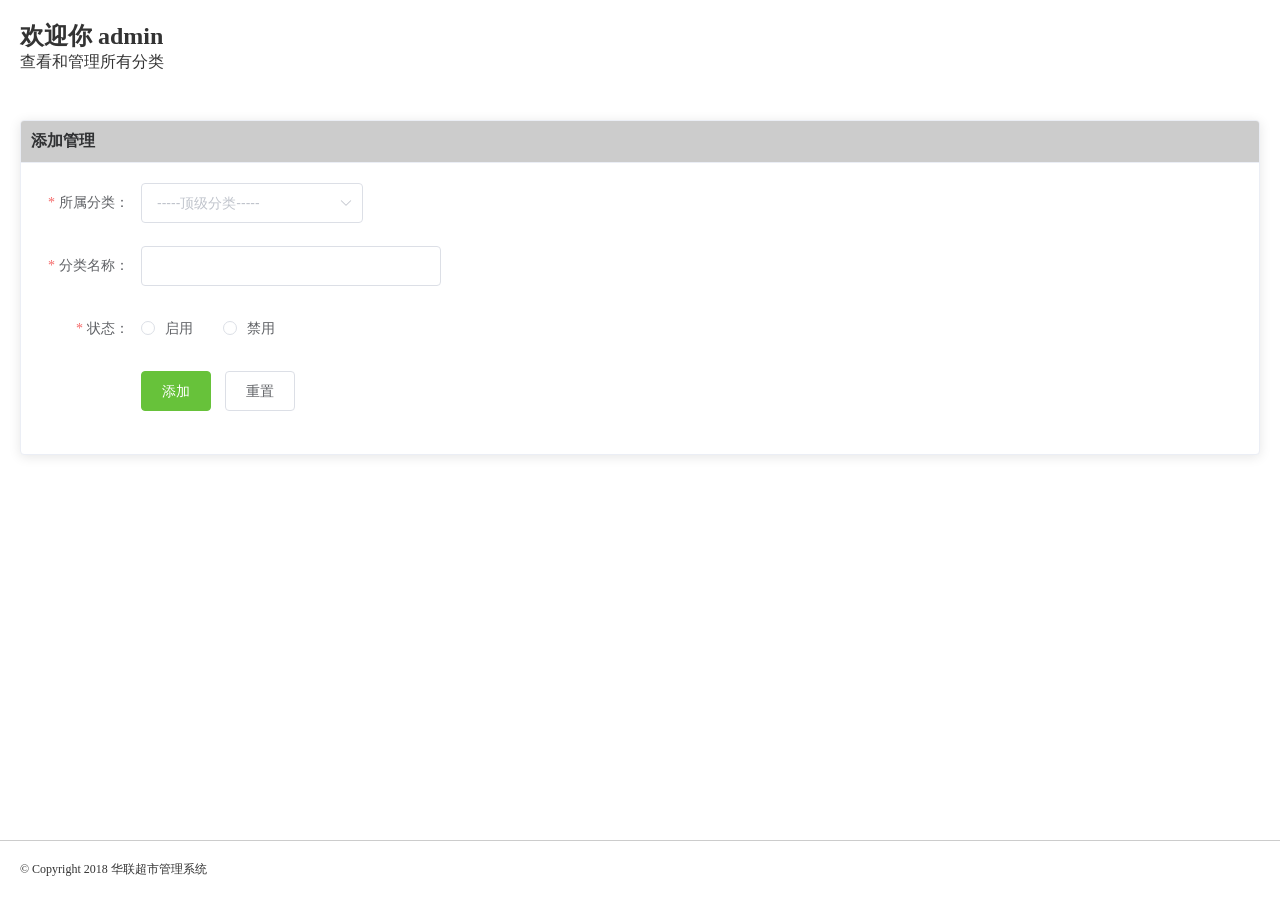
==== commit 1dd183c4: "完善了商品管理的跳转，和系统信息的完善" ====
--- a/public/Addclass.html
+++ b/public/Addclass.html
@@ -23,87 +23,6 @@
     <div id="app">
         <!-- 整个页面的容器 -->
         <el-container>
-            <el-aside width="230px">
-                <!-- 左侧导航上部分文本 -->
-                <div class="menu-top-text">
-
-                    <h2>华联超市管理系统</h2>
-                    <p>你好，admin</p>
-                    <p><a href="#">管理首页</a>|<a href="#">退出系统</a></p>
-                </div>
-                <!-- 导航菜单 -->
-                <el-menu :unique-opened="true">
-                    <!-- 分类管理 -->
-                    <el-submenu index="1">
-                        <template slot="title"><i class="el-icon-message"></i>分类管理</template>
-                        <el-menu-item-group>
-                            <el-menu-item index="1-1">分类管理</el-menu-item>
-                            <el-menu-item index="1-2">添加分类</el-menu-item>
-                        </el-menu-item-group>
-                    </el-submenu>
-                    <!-- 商品管理 -->
-                    <el-submenu index="2">
-                        <template slot="title"><i class="el-icon-message"></i>商品管理</template>
-                        <el-menu-item-group>
-                            <el-menu-item index="2-1">商品管理</el-menu-item>
-                            <el-menu-item index="2-2">添加商品</el-menu-item>
-                        </el-menu-item-group>
-                    </el-submenu>
-                    <!-- 进货管理 -->
-                    <el-submenu index="3">
-                        <template slot="title"><i class="el-icon-message"></i>进货管理</template>
-                        <el-menu-item-group>
-                            <el-menu-item index="3-1">库存管理</el-menu-item>
-                            <el-menu-item index="3-2">添加库存</el-menu-item>
-                        </el-menu-item-group>
-                    </el-submenu>
-                    <!-- 出货管理 -->
-                    <el-submenu index="4">
-                        <template slot="title"><i class="el-icon-message"></i>出货管理</template>
-                        <el-menu-item-group>
-                            <el-menu-item index="4-1">销售列表</el-menu-item>
-                            <el-menu-item index="4-2">商品出库</el-menu-item>
-                            <el-menu-item index="4-3">商品退货</el-menu-item>
-                        </el-menu-item-group>
-                    </el-submenu>
-                    <!-- 统计管理 -->
-                    <el-submenu index="5">
-                        <template slot="title"><i class="el-icon-message"></i>统计管理</template>
-                        <el-menu-item-group>
-                            <el-menu-item index="5-1">销售统计</el-menu-item>
-                            <el-menu-item index="5-2">进货统计</el-menu-item>
-                        </el-menu-item-group>
-                    </el-submenu>
-                    <!-- 账号管理 -->
-                    <el-submenu index="6">
-                        <template slot="title"><i class="el-icon-message"></i>账号管理</template>
-                        <el-menu-item-group>
-                            <el-menu-item index="6-1">添加账号</el-menu-item>
-                            <el-menu-item index="6-2">账号列表</el-menu-item>
-                            <el-menu-item index="6-3">密码修改</el-menu-item>
-                        </el-menu-item-group>
-                    </el-submenu>
-                    <!-- 会员管理 -->
-                    <el-submenu index="7">
-                        <template slot="title"><i class="el-icon-message"></i>账号管理</template>
-                        <el-menu-item-group>
-                            <el-menu-item index="7-1">账号管理</el-menu-item>
-                            <el-menu-item index="7-2">添加账号</el-menu-item>
-                        </el-menu-item-group>
-                    </el-submenu>
-                    <!-- 系统信息 -->
-                    <el-submenu index="8">
-                        <template slot="title"><i class="el-icon-message"></i>系统管理</template>
-                        <el-menu-item-group>
-                            <el-menu-item index="8-1">系统信息</el-menu-item>
-                            <el-menu-item index="8-1">系统配置</el-menu-item>
-                            <el-menu-item index="8-1">权限管理</el-menu-item>
-                            <el-menu-item index="8-1">添加管理组</el-menu-item>
-                        </el-menu-item-group>
-                    </el-submenu>
-                </el-menu>
-
-            </el-aside>
             <!-- 右侧内容容器 -->
             <el-container>
                 <!-- 右侧头部 -->
--- a/public/styles/index.css
+++ b/public/styles/index.css
@@ -14,7 +14,6 @@
 }
 
 .el-main {
-    background-image:url('../images/love.png');
     color: #333;
     text-align: center;
 }
@@ -48,7 +47,7 @@
     padding-right: 20px;
 }
 
-aside p {
+.el-aside p {
     font-size: 12px;
 }
 
@@ -69,7 +68,7 @@
     margin-top: 10px
 }
 
-.el-submenu__title {
+.el-submenu .el-submenu__title {
     background-image: url('../images/menu_bg.png');
     height: 33px;
     line-height: 33px;
@@ -83,15 +82,20 @@
     padding: 0;
 }
 
-.el-submenu__title i {
+.el-submenu .el-submenu__title i {
     color: #fff;
 }
 
-.el-menu-item {
+.el-menu-item-group .el-menu-item {
     color: #fff;
     line-height: 33px;
     height: 33px;
 }
+
+.el-menu-item-group .el-menu-item a{
+    color:#fff;
+    text-decoration: none;
+} 
 
 .el-menu-item-group .el-menu-item.is-active {
     background-color: transparent;
@@ -107,7 +111,6 @@
     text-align: left;
     padding: 20px;
     height: 100px !important;
-    background-color: transparent
 }
 
 .el-header h2 {
@@ -143,12 +146,12 @@
     padding: 10px 10px;
     text-align: left;
     background-color: #ccc;
-    font-size: 18px;
+    font-size: 16px;
     font-weight: bold;
 }
 
 .el-card .el-card__body .el-alert {
-    margin-top: 20px;
+    margin-top: 10px;
 }
 
 .el-table__body-wrapper {
@@ -160,7 +163,7 @@
     color: #333;
     text-align: left;
     border-top: 1px solid #ccc;
-    margin-top: 10px;
+    padding-top: 20px;
 }
 
 /* userAdd */
@@ -174,7 +177,6 @@
 
 /* Addclass */
 .AddclassForm{
-    
     width: 400px;
     text-align: left;
 }
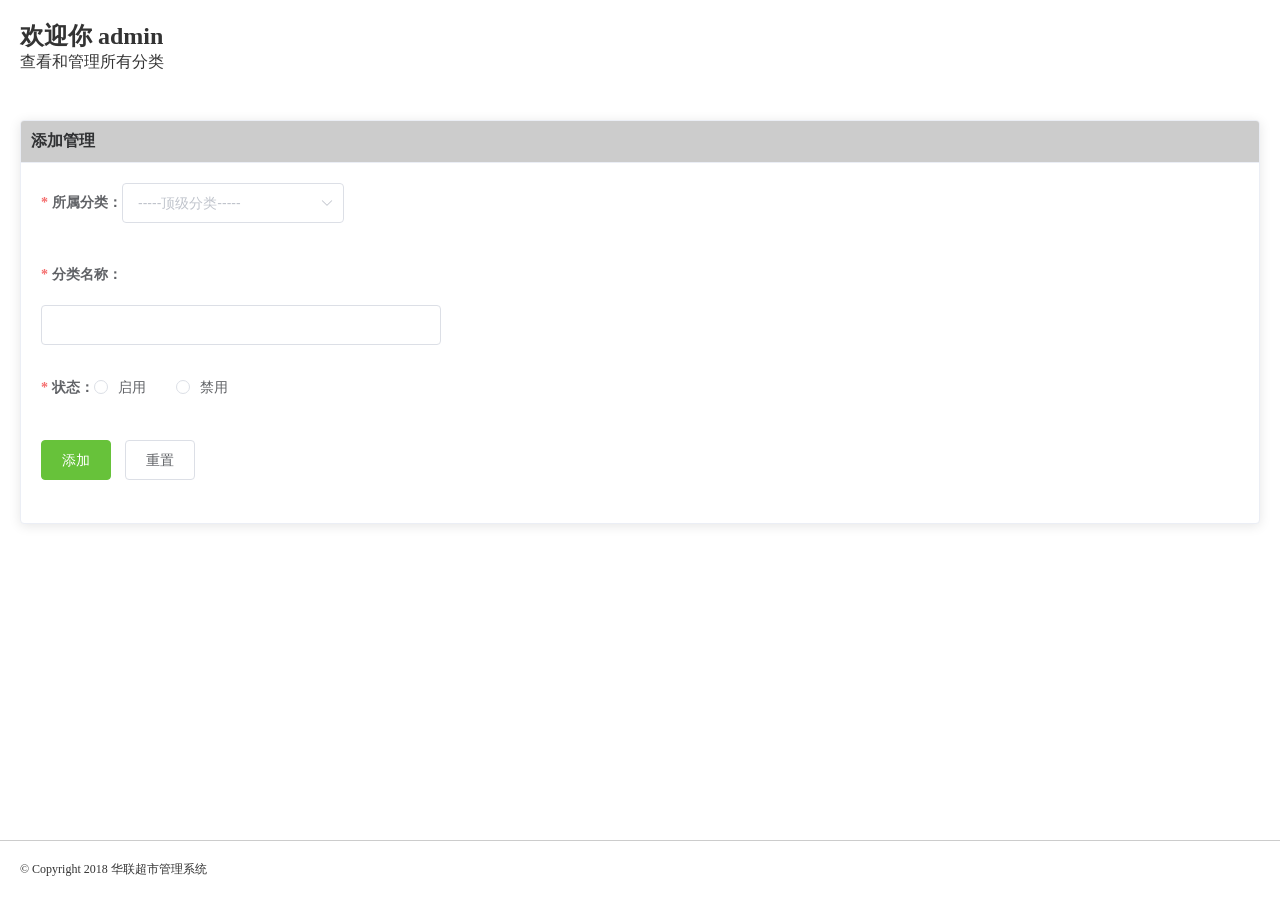
==== commit c19e20d0: "完成了会员添加和编辑页面" ====
--- a/public/Addclass.html
+++ b/public/Addclass.html
@@ -37,7 +37,8 @@
                             <span>添加管理</span>
                         </div>
                         <div class="text item">
-                            <el-form :model="AddclassForm" :rules="rules" class="AddclassForm" ref="AddclassForm" label-width="100px" class="demo-AddclassForm">
+                            <el-form :model="AddclassForm" :rules="rules" class="AddclassForm" ref="AddclassForm"
+                                label-width="100px" :label-position="labelPosition" class="demo-AddclassForm">
                                 <el-form-item label="所属分类：" prop="region">
                                     <el-select v-model="AddclassForm.region" placeholder="-----顶级分类-----">
                                         <el-option label="零食" value="零食"></el-option>
@@ -73,6 +74,7 @@
             el: '#app',
             data() {
                 return {
+                    labelPosition: 'top',
                     AddclassForm: {
                         region: '',
                         name: '',
--- a/public/styles/index.css
+++ b/public/styles/index.css
@@ -165,6 +165,11 @@
     border-top: 1px solid #ccc;
     padding-top: 20px;
 }
+.el-form--label-top .el-form-item__label{
+    float: left;
+    font-weight: bold;
+
+}
 
 /* userAdd */
 .addUserForm {
@@ -182,4 +187,13 @@
 }
 .AddclassForm .el-form-item__label{
     word-wrap:break-word;
+}
+
+/* AddEditAccount */
+.AddEditAccount{
+    width: 400px;
+    text-align: left;
+}
+.AddEditAccount .el-form-item__label{
+    word-wrap:break-word;
 }
